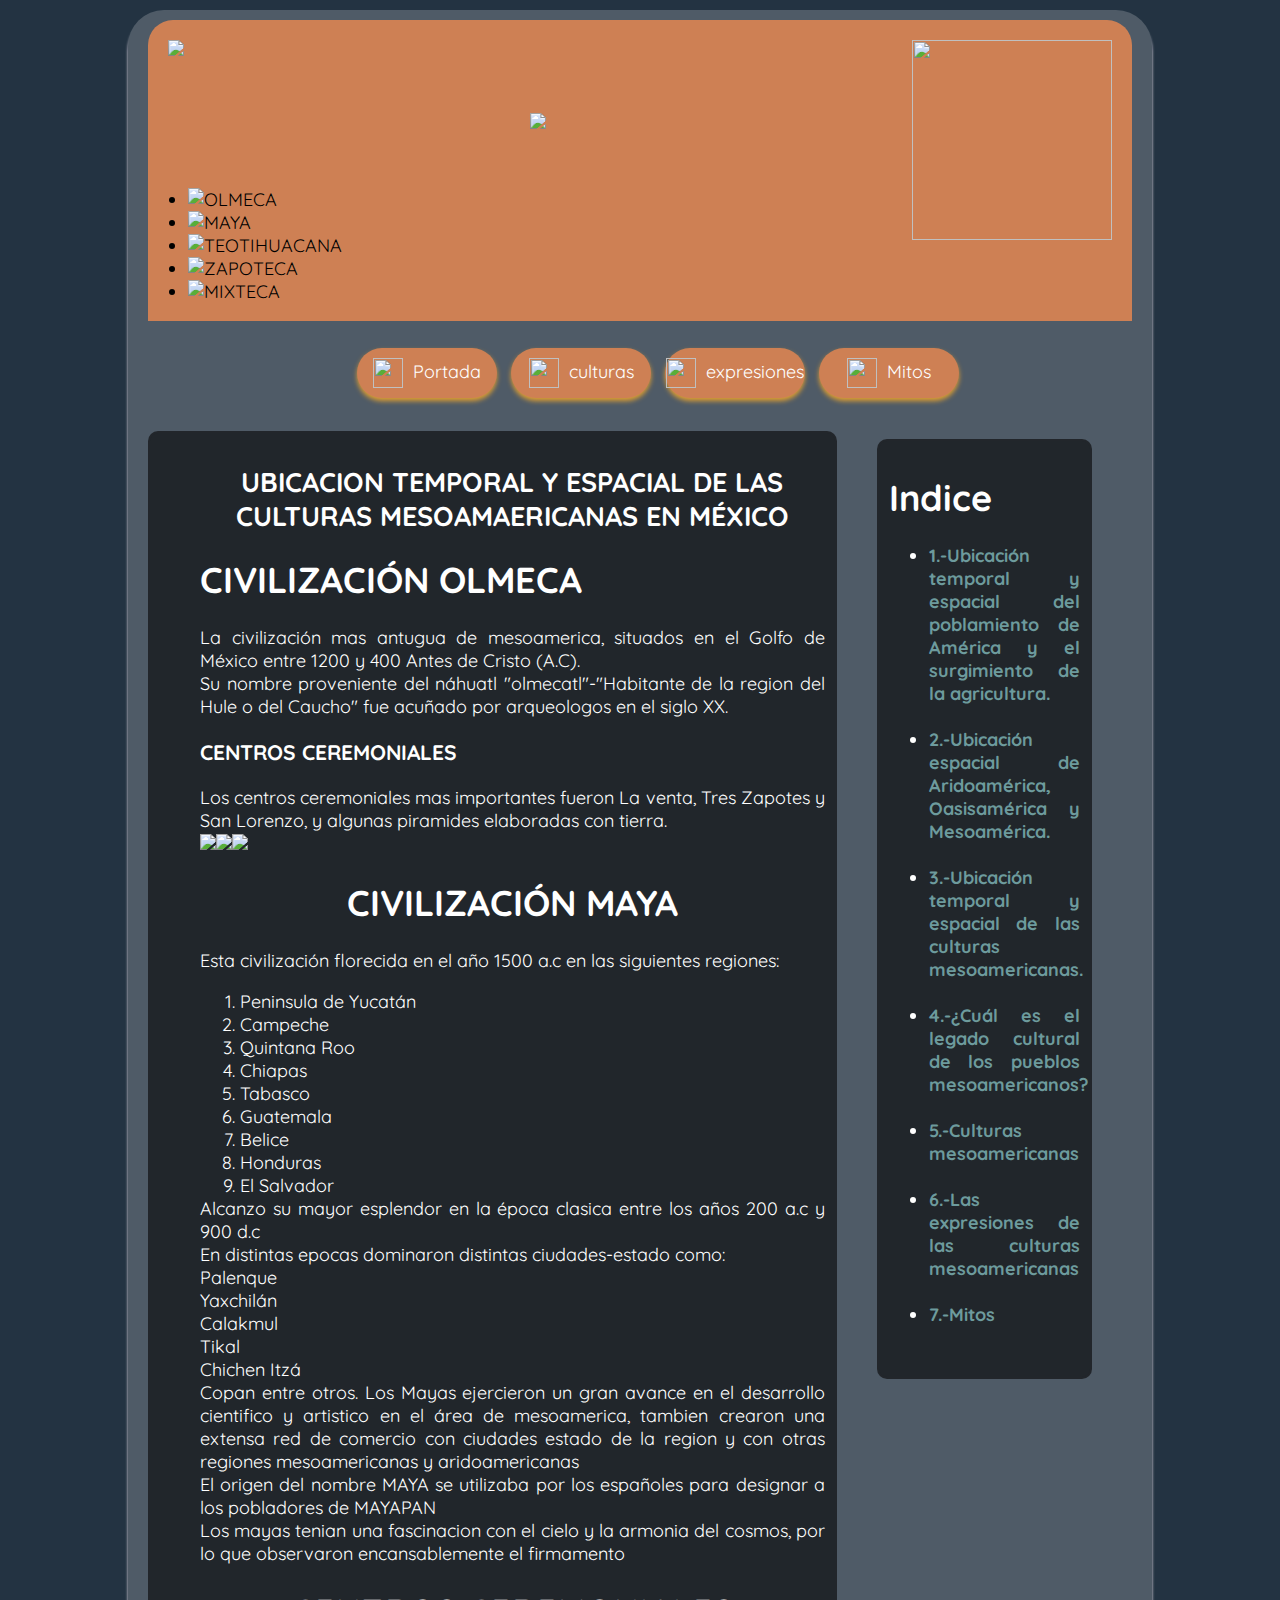
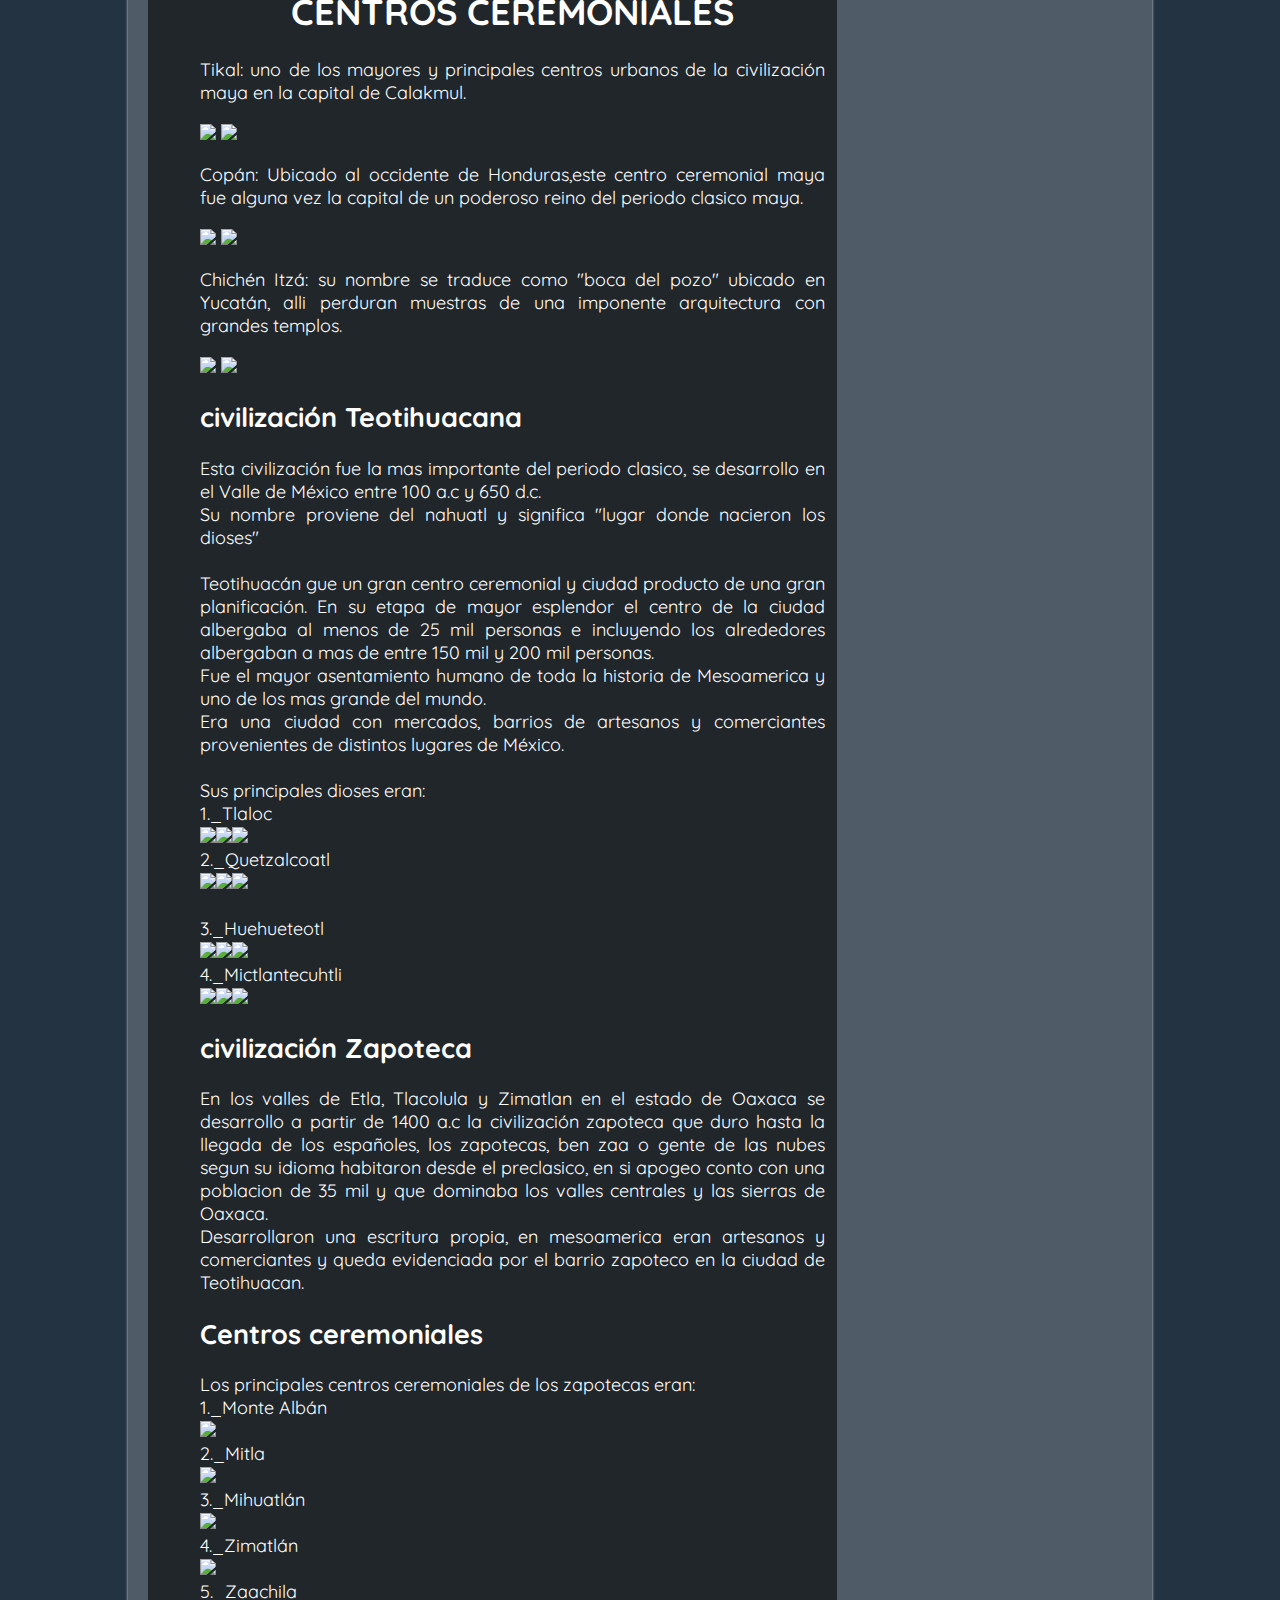
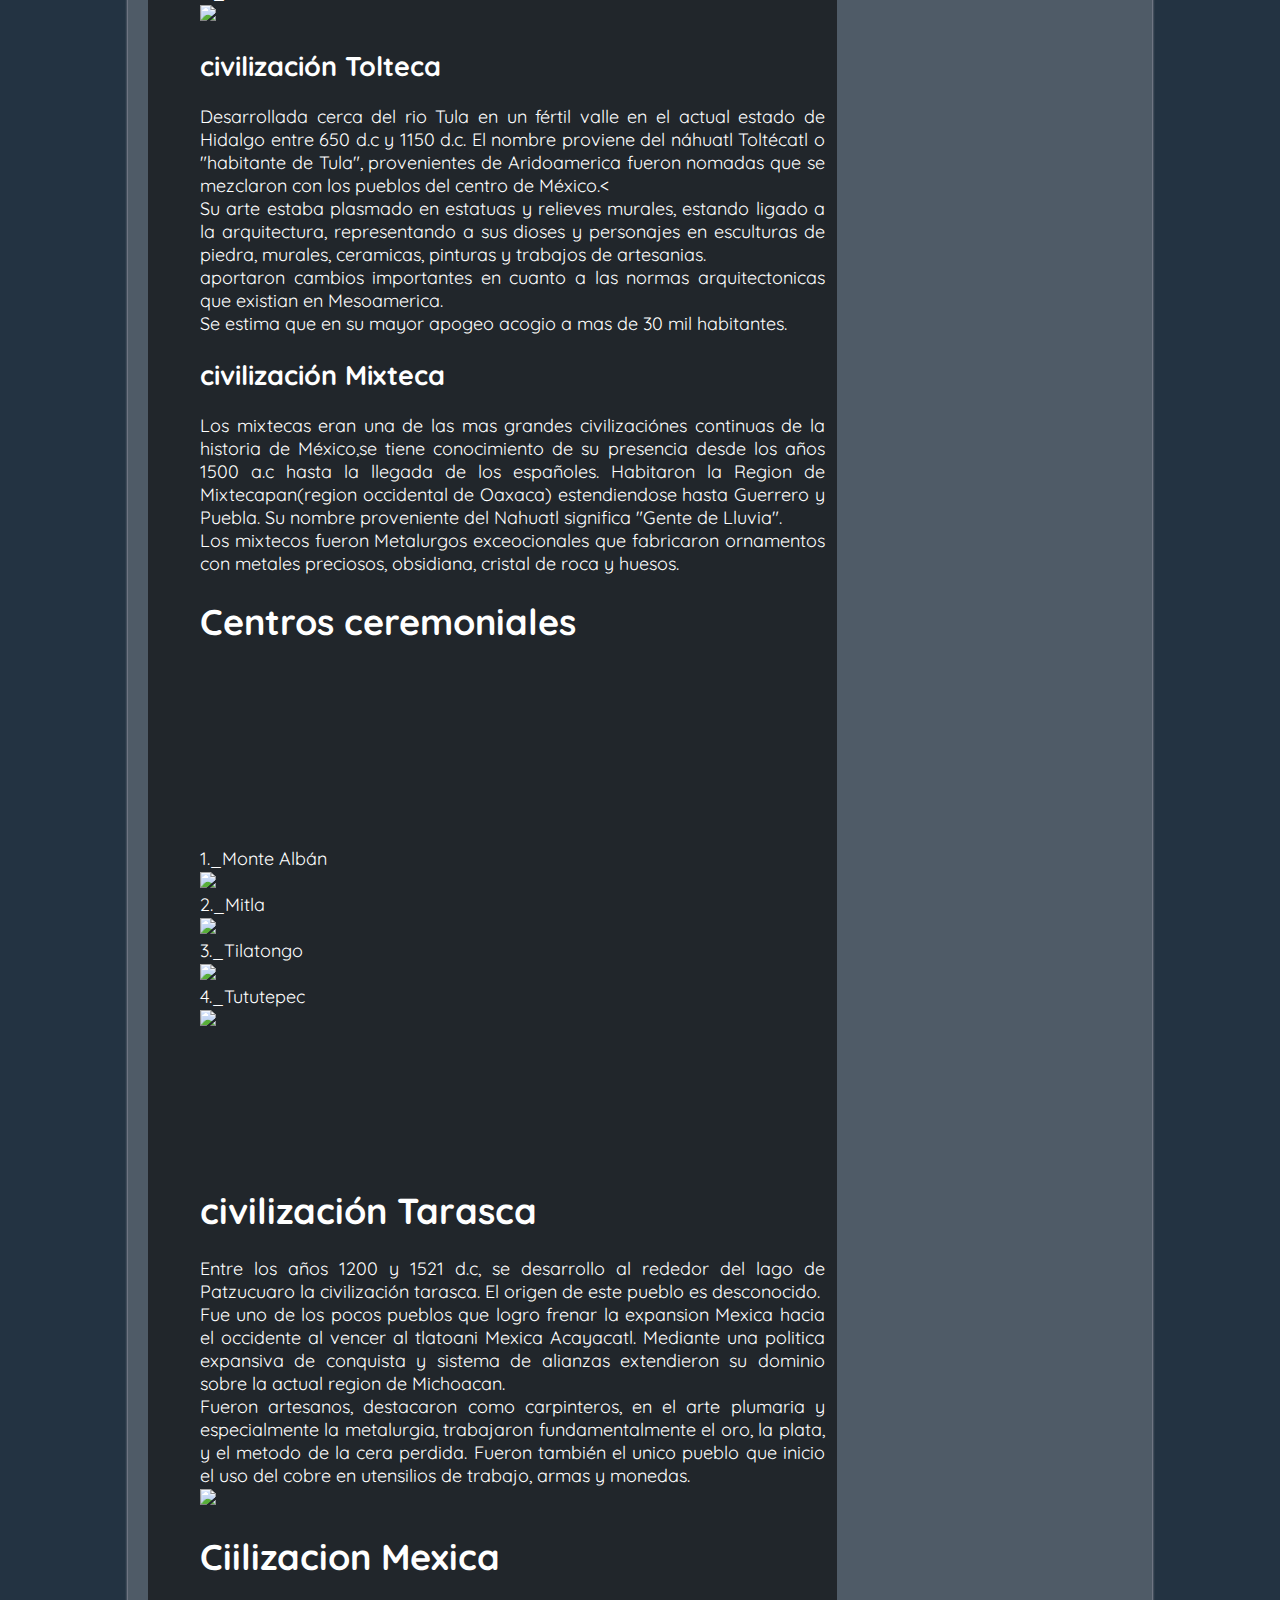
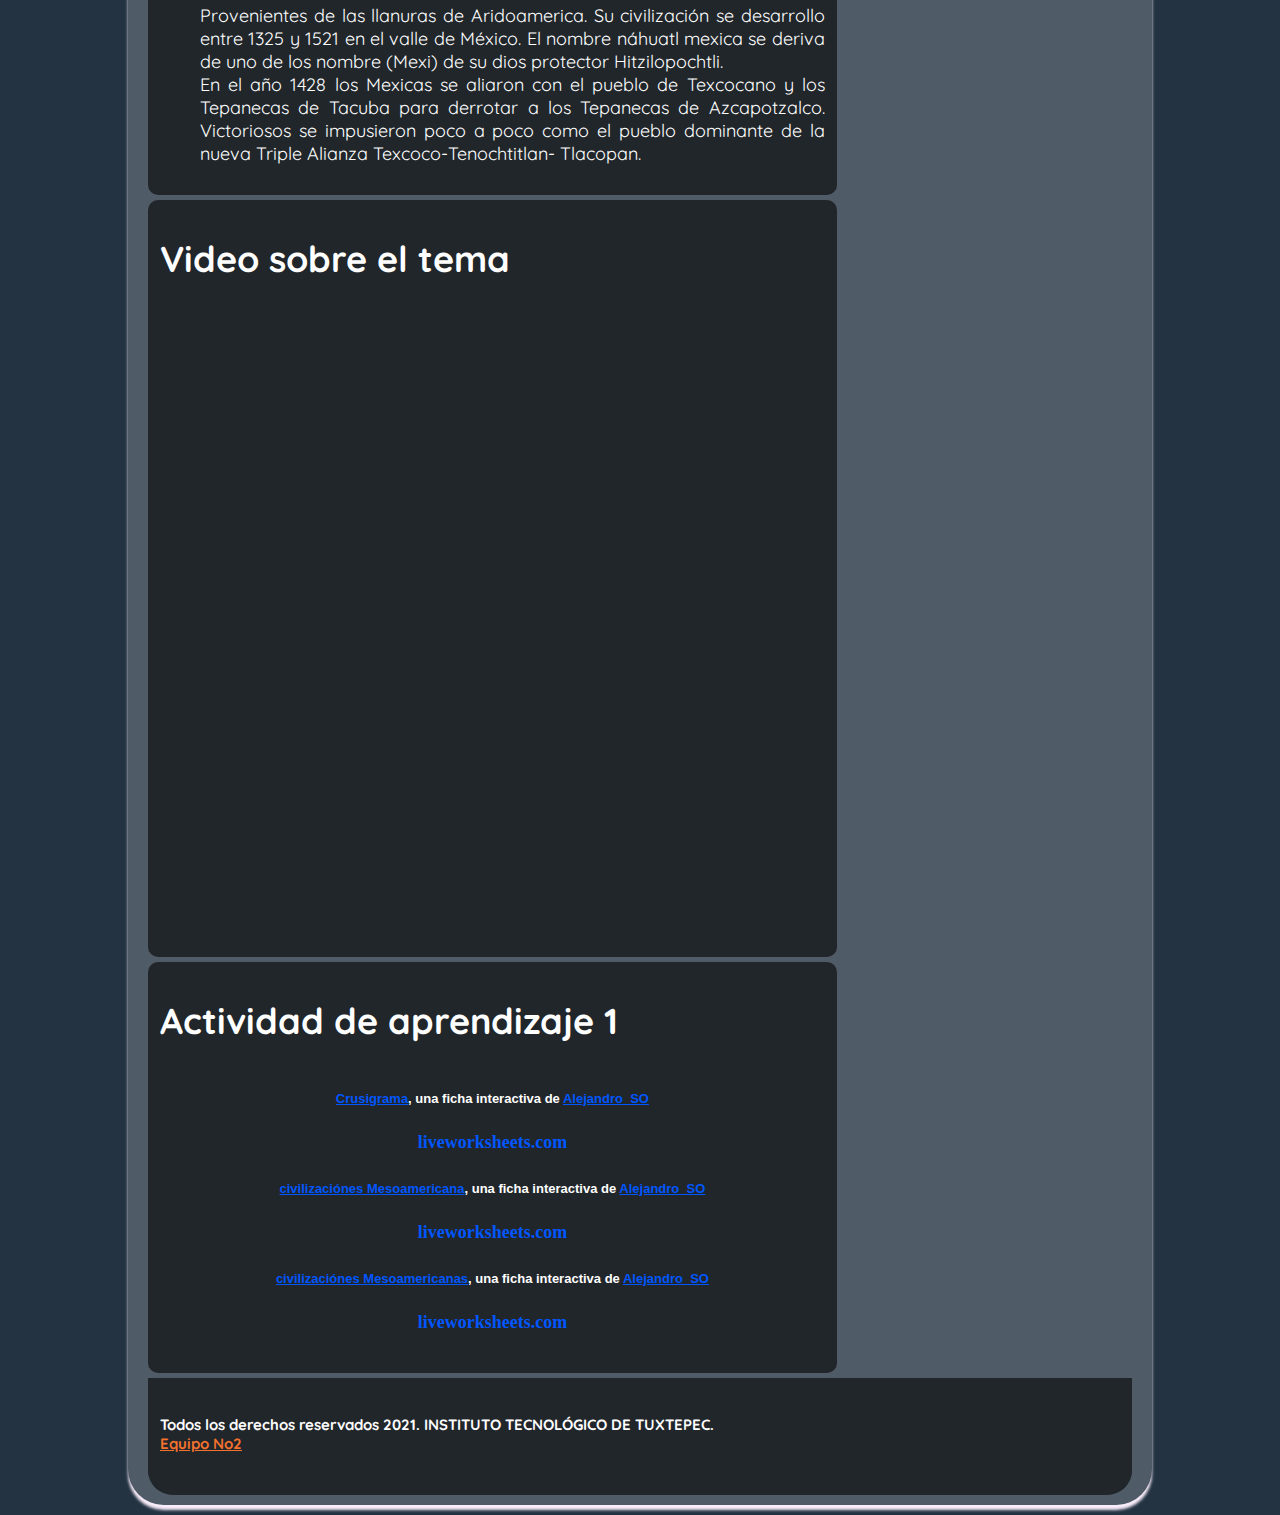
==== tema3.html @ 52015f12 "Update tema3.html" ====
<!DOCTYPE html>
<html lang="es" dir="ltr">
<head>
  <meta charset="utf-8">
  <title>Ubicacion temporal y espacial de las culturas mesoamericanas</title>
  <link rel="icon" href="iconos/audio.ico">
  <link rel="stylesheet" href="css/estilo.css">
  <link rel="stylesheet" href="css/slider.css">
  <link rel="stylesheet" href="css/galeria.css">
</head>
<body class="color">
  <div class="contenedor">
<header>
  <img class="logo-left" src="imagenes/calen.gif">
  <img class="logo-right" src="imagenes/copan.gif">
  <h1><img src="imagenes/logo.png"></h1>
  <div class="slider">
    <ul>
      <li><img src="imagenes/slider1.jpg" alt="OLMECA"></li>
      <li><img src="imagenes/slider2.jpg" alt="MAYA"></li>
      <li><img src="imagenes/slider3.jpg" alt="TEOTIHUACANA"></li>
      <li><img src="imagenes/slider4.jpg" alt="ZAPOTECA"></li>
      <li><img src="imagenes/slider5.jpg" alt="MIXTECA"></li>
    </ul>
  </div>
</header>
    <nav>
      <ul>
        <li><a class="boton" href="index.html"><img src="iconos/cabana.ico">Portada</a><li>
        <li><a class="boton" href="tema1.html"><img src="iconos/piramide.ico">culturas</a><li>
        <li><a class="boton" href="tema6.html"><img src="iconos/evolucion.ico">expresiones</a><li>
        <li><a class="boton" href="tema7.html"><img src="iconos/pergamino.ico">Mitos</a><li>
      </ul>
    </nav>
    <section>
      <article>
      <ul class="galeria">
        <h2 align="center"> UBICACION TEMPORAL Y ESPACIAL DE LAS CULTURAS MESOAMAERICANAS EN MÉXICO</h2>

        <h1>CIVILIZACIÓN OLMECA</h1>

          <p>La civilización mas antugua de mesoamerica, situados en el Golfo de México entre 1200 y 400 Antes de Cristo (A.C).<br>Su nombre proveniente del náhuatl "olmecatl"-"Habitante de la region del Hule o del Caucho" fue acuñado por arqueologos en el siglo XX. </p>

        <h3>CENTROS CEREMONIALES</h3>

        <p>Los centros ceremoniales mas importantes fueron La venta, Tres Zapotes y San Lorenzo, y algunas piramides elaboradas con tierra.<br>
        <img src="imagenes/laventa.jpg"><img src="imagenes/treszapotes.jpg"><img src="imagenes/sanlorenzo.jpg"></p>

        <h1 align="center">CIVILIZACIÓN MAYA</h1>

          <p>Esta civilización florecida en el año 1500 a.c en las siguientes regiones:
            <ol>
              <li>Peninsula de Yucatán</li>
              <li>Campeche</li>
              <li>Quintana Roo</li>
              <li>Chiapas</li>
              <li>Tabasco</li>
              <li>Guatemala</li>
              <li>Belice</li>
              <li>Honduras</li>
              <li>El Salvador</li>
            </ol>
          Alcanzo su mayor esplendor en la época clasica entre los años 200 a.c y 900 d.c <br>En distintas epocas dominaron distintas ciudades-estado como:<br> Palenque<br>Yaxchilán<br>Calakmul<br>Tikal<br>Chichen Itzá<br>Copan entre otros.
          Los Mayas ejercieron un gran avance en el desarrollo cientifico y artistico en el área de mesoamerica, tambien crearon una extensa red de comercio con ciudades estado de la region y con otras regiones mesoamericanas y aridoamericanas<br>El origen del nombre MAYA se utilizaba por los españoles para designar a los pobladores de MAYAPAN<br>Los mayas tenian una fascinacion con el cielo y la armonia del cosmos, por lo que observaron encansablemente el firmamento</p>

        <h1 align="center">CENTROS CEREMONIALES</h1>

        <p>Tikal: uno de los mayores y principales centros urbanos de la civilización maya en la capital de Calakmul.</p>
          <img src="imagenes/tikal.jpg">
          <img src="imagenes/mayan.gif">

        <p>Copán: Ubicado al occidente de Honduras,este centro ceremonial maya fue alguna vez la capital de un poderoso reino del periodo clasico maya.</p>
          <img src="imagenes/copan.jpg">
          <img src="imagenes/copan.gif">

        <p>Chichén Itzá: su nombre se traduce como "boca del pozo" ubicado en Yucatán, alli perduran muestras de una imponente arquitectura con grandes templos.</p>
        <img src="imagenes/chichen.jpg">
        <img src="imagenes/chichen.gif">

        <h2>civilización Teotihuacana</h2>

        <p>Esta civilización fue la mas importante del periodo clasico, se desarrollo en el Valle de México entre 100 a.c y 650 d.c. <br>Su nombre proviene del nahuatl y significa "lugar donde nacieron los dioses"<br><br>Teotihuacán gue un gran centro ceremonial y ciudad producto de una gran planificación. En su etapa de mayor esplendor el centro de la ciudad albergaba al menos de 25 mil personas e incluyendo los alrededores albergaban a mas de entre 150 mil y 200 mil personas.<br>Fue el
         mayor asentamiento humano de toda la historia de Mesoamerica y uno de los mas grande del mundo. <br>Era una ciudad con mercados, barrios de artesanos y comerciantes provenientes de distintos lugares de México.<br><br>Sus principales dioses eran:<br>1._Tlaloc<br><img src="imagenes/tlaloch.gif"><img src="imagenes/tlaloc.png"><img src="imagenes/tl.jpg"><br>2._Quetzalcoatl<br><img src="imagenes/quet.jpg"><img src="imagenes/qett.jpg"><img src="imagenes/qwe.jpg"><br><br>
         3._Huehueteotl<br><img src="imagenes/hue.jfif"><img src="imagenes/images.jfif"><img src="imagenes/a.jfif"><br>4._Mictlantecuhtli<br><img src="imagenes/mic.jfif"><img src="imagenes/1.jpg"><img src="imagenes/2.jpg"></p>

         <h2>civilización Zapoteca</h2>

         <p>En los valles de Etla, Tlacolula y Zimatlan en el estado de Oaxaca se desarrollo a partir de 1400 a.c la civilización zapoteca que duro hasta la llegada de los españoles, los zapotecas, ben zaa o gente de las nubes segun su idioma habitaron desde el preclasico, en si apogeo conto con una poblacion de 35 mil y que dominaba los valles centrales y las sierras de Oaxaca.<br>Desarrollaron una escritura propia, en mesoamerica eran artesanos y comerciantes y queda evidenciada por el barrio zapoteco en la ciudad de Teotihuacan.</p>

         <h2>Centros ceremoniales</h2>
         <p>Los principales centros ceremoniales de los zapotecas eran:<br> 1._Monte Albán<br><img src="imagenes/al.jpg"> <br>2._Mitla <br><img src="imagenes/mitla.jpg"> <br>3._Mihuatlán<br> <img src="imagenes/mihua.jpg"> <br>4._Zimatlán<br> <img src="imagenes/14.jpg"> <br>5._Zaachila <br> <img src="imagenes/zaachila.jpg"> </p>
         <h2>civilización Tolteca</h2>
         <p>Desarrollada cerca del rio Tula en un fértil valle en el actual estado de Hidalgo entre 650 d.c y 1150 d.c. El nombre proviene del náhuatl Toltécatl o "habitante de Tula", provenientes de Aridoamerica fueron nomadas que se mezclaron con los pueblos del centro de México.<<br>Su arte estaba plasmado en estatuas y relieves murales, estando ligado a la arquitectura, representando a sus dioses y personajes en esculturas de piedra, murales, ceramicas, pinturas y trabajos de artesanias.
         <br> aportaron cambios importantes en cuanto a las normas arquitectonicas que existian en Mesoamerica.<br>Se estima que en su mayor apogeo acogio a mas de 30 mil habitantes.</p>
         <h2>civilización Mixteca</h2>
         <p>Los mixtecas eran una de las mas grandes civilizaciónes continuas de la historia de México,se tiene conocimiento de su presencia desde los años 1500 a.c hasta la llegada de los españoles. Habitaron la Region de Mixtecapan(region occidental de Oaxaca) estendiendose hasta Guerrero y Puebla. Su nombre proveniente del Nahuatl significa "Gente de Lluvia".<br>Los mixtecos fueron Metalurgos exceocionales que fabricaron ornamentos con metales preciosos, obsidiana, cristal de roca y huesos.
         </p>

         <h1>Centros ceremoniales</h1><br><br><br>
         <p><br><br><br><br>1._Monte Albán <br><img src="imagenes/Ma.jpg"><br>2._Mitla <br> <img src="imagenes/Mitlaa.jpg"><br>3._Tilatongo <br><img src="imagenes/tilatongo.jpg"><br>4._Tututepec <br><img src="imagenes/tutu.jpg"></p><br><br><br><br><br>

         <h1>civilización Tarasca</h1>

         <p>Entre los años 1200 y 1521 d.c, se desarrollo al rededor del lago de Patzucuaro la civilización tarasca. El origen de este pueblo es desconocido. <br>Fue uno de los pocos pueblos que logro frenar la expansion Mexica hacia el occidente al vencer al tlatoani Mexica Acayacatl. Mediante una politica expansiva de conquista y sistema de alianzas extendieron su dominio sobre la actual region de Michoacan.<br> Fueron artesanos, destacaron como carpinteros, en el arte plumaria y especialmente la metalurgia, trabajaron fundamentalmente el oro, la plata, y el metodo de la cera perdida. Fueron también el unico pueblo que inicio el uso del cobre en utensilios de trabajo, armas y monedas. <br><img src="imagenes/tzin.jpg"></p>

         <h1>Ciilizacion Mexica</h1>

         <p>Provenientes de las llanuras de Aridoamerica. Su civilización se desarrollo entre 1325 y 1521 en el valle de México. El nombre náhuatl mexica se deriva de uno de los nombre (Mexi) de su dios protector Hitzilopochtli.<br>En el año 1428 los Mexicas se aliaron con el pueblo de Texcocano y los Tepanecas de Tacuba para derrotar a los Tepanecas de Azcapotzalco. Victoriosos se impusieron poco a poco como el pueblo dominante de la nueva Triple Alianza Texcoco-Tenochtitlan- Tlacopan.</p>

        </ul>
</article>
<article>
  <h1>Video sobre el tema</h1>
<iframe width="560" height="315" src="https://www.youtube.com/embed/ZQaG1meWMTA" title="YouTube video player" frameborder="0" allow="accelerometer; autoplay; clipboard-write; encrypted-media; gyroscope; picture-in-picture" allowfullscreen></iframe>
<iframe width="560" height="315" src="https://www.youtube.com/embed/JIPdz2nd6Po" title="YouTube video player" frameborder="0" allow="accelerometer; autoplay; clipboard-write; encrypted-media; gyroscope; picture-in-picture" allowfullscreen></iframe>
</article>

<article>
  <h1>Actividad de aprendizaje 1<h1>
  <div align="center" id="liveworksheet2500621" style="width:100%">
    <span id="lwslink2500621"><font face="Arial" size="2"><a href="https://es.liveworksheets.com/worksheets/es/Historia_de_México/Mesopotamia/Crusigrama_bh2500621sk">Crusigrama</a>, una ficha interactiva de <a href="https://es.liveworksheets.com/user/Alejandro_SO">Alejandro_SO</a></font>
    <br><a href="https://es.liveworksheets.com" style="text-decoration: none"><font face="Century Gothic" size="4">live<b>worksheets.com</b></font></a></span>
    <script src="https://files.liveworksheets.com/embed/embed.js"></script>
    <script language="javascript">
    loadliveworksheet(2500621,'qrcvfgzs',1291,'es',2841046);
    </script>
  </div>
  <div align="center" id="liveworksheet2507775" style="width:100%">
<span id="lwslink2507775"><font face="Arial" size="2"><a href="https://es.liveworksheets.com/worksheets/es/Historia_de_México/Culturas_mesoamericanas/civilizaciónes_Mesoamericana_em2507775ha">civilizaciónes Mesoamericana</a>, una ficha interactiva de <a href="https://es.liveworksheets.com/user/Alejandro_SO">Alejandro_SO</a></font>
<br><a href="https://es.liveworksheets.com" style="text-decoration: none"><font face="Century Gothic" size="4">live<b>worksheets.com</b></font></a></span>
</div>
<script src="https://files.liveworksheets.com/embed/embed.js"></script>
<script language="javascript">
loadliveworksheet(2507775,'xcmvxkdm',1291,'es',2841046);
</script>
<div align="center" id="liveworksheet2507851" style="width:100%">
<span id="lwslink2507851"><font face="Arial" size="2"><a href="https://es.liveworksheets.com/worksheets/es/Historia_de_México/Mesoamrica/civilizaciónes_Mesoamericanas_ml2507851dq">civilizaciónes Mesoamericanas</a>, una ficha interactiva de <a href="https://es.liveworksheets.com/user/Alejandro_SO">Alejandro_SO</a></font>
<br><a href="https://es.liveworksheets.com" style="text-decoration: none"><font face="Century Gothic" size="4">live<b>worksheets.com</b></font></a></span>
</div>
<script src="https://files.liveworksheets.com/embed/embed.js"></script>
<script language="javascript">
loadliveworksheet(2507851,'ogqqrigp',1291,'es',2841046);
</script>

</article>



</section>
<aside>
  <blockquote>
    <h1>Indice</h1>
    <ul>
      <li><a class="enlace-aside" href="tema1.html">1.-Ubicación temporal y espacial del poblamiento de América y el surgimiento de la agricultura. <br><br></li></a>
      <li><a class="enlace-aside" href="tema2.html">2.-Ubicación espacial de Aridoamérica, Oasisamérica y Mesoamérica.<br><br></li></a>
      <li><a class="enlace-aside" href="tema3.html">3.-Ubicación temporal y espacial de las culturas mesoamericanas.<br><br></li></a>
      <li><a class="enlace-aside" href="tema4.html">4.-¿Cuál es el legado cultural de los pueblos mesoamericanos?<br><br></li></a>
      <li><a class="enlace-aside" href="tema5.html">5.-Culturas mesoamericanas<br><br></li></a>
      <li><a class="enlace-aside" href="tema6.html">6.-Las expresiones de las culturas mesoamericanas<br><br></li></a>
      <li><a class="enlace-aside" href="tema7.html">7.-Mitos<br><br></li></a>
  </blockquote>
</aside>
<footer>
  <article>
        <h5>Todos los derechos reservados 2021. INSTITUTO TECNOLÓGICO DE TUXTEPEC.<br><a href="contacto.html" style="color:rgb(244, 114, 45)">Equipo No2</a></h5>
        <div id="sfc9k1msy1jwpqd7mqf46skze5dekxpfnt2"></div>
          <script type="text/javascript" src="https://counter7.stat.ovh/private/counter.js?c=9k1msy1jwpqd7mqf46skze5dekxpfnt2&down=async" async></script>
            <noscript><a href="https://www.contadorvisitasgratis.com"><img src="https://counter7.stat.ovh/private/contadorvisitasgratis.php?c=9k1msy1jwpqd7mqf46skze5dekxpfnt2" border="0"></a></noscript>
      </article>
</footer>
</div>
</body>
</html>
---- css/estilo.css ----
@import url('https://fonts.googleapis.com/css2?family=Quicksand:wght@500&display=swap');
body{
  /*background-image: url(../fondos/prism.png);*/
  margin: 10px auto;
  font-family: 'Quicksand';
  font-size: 18px;
  width: 80%;
  }
  body.color{
    background-color: rgba(35, 51, 66);
  }
header{
    width:100%; /* Establecemos que el header abarque el 100% del documento */
    overflow:hidden; /* Eliminamos errores de float */
    background-color:rgba(206, 128, 84);
    margin-bottom:0px;
    padding: 0px;
    border-radius: 25px 25px 0px 0px; /superior, derecho, inferior, izquierdo/
    border-style: none;
  }
  header>h1
	{
		font-family:'Quicksand';
		letter-spacing: 10px;
		/text-transform: uppercase/;
		font-weight:bold;
    text-align: center;
    text-shadow: rgba(205, 117, 53, 0.33) 6px 6px 8px; /* los tres números indican distancia horizontal, vertical y difuminado*/
    font-size: 65px;
	}
  header>h2
  {
    font-family: 'Quicksand';
	  letter-spacing: 1px;
	  font-weight:bold;
	  text-align: center;
  }
  .logo-left
  {
  	float:left;
  	padding: 20px 0px 0px 20px; /Superior, derecho, inferior, izquierdo/
    width: 200px;
  	height: 200px;
  }
  .logo-right
  {
  	float: right;
  	padding: 20px 20px 0px 20px;
  	width: 200px;
  	height: 200px;
  }
  nav
{
    display: block;
    width: 100%;
    text-align: center;
}
nav ul
{
	list-style: none;
}
nav li
{
    display: inline-block;
    margin-right: 2px;
    margin-top: 0.2em;
  }
  .boton
{
	background-color: rgb(206, 128, 84);
	color:rgb(255, 255, 255);
	display: inline-block;
	font-size: 1em;
	margin: 5px;
	padding: 10px 0px;
	text-align: center;
	width: 140px;
	text-decoration: none;
	box-shadow: 0px 3px 5px rgb(223, 159, 50);
  border-radius: 30px;
}
.boton:hover
{
  background-color: rgb(206, 128, 84);
  box-shadow: 0px 03px 5px rgb(238, 183, 88);
  padding-top: 7px;
  color: #205b98;
}
.boton img{
  width: 30px;
  height: 30px;
  padding-right: 10px;
  vertical-align: middle;
}
.boton:hover img
{
  filter: invert(20%) sepia(100%);
}
section
{
  float: left;
  width: 70%;
  text-align: justify;
  margin-top: 10px;
}
article
{
  margin-bottom: 5px;
  padding: 10px;
  border-radius: 10px 10px 10px 10px;
  border-style: solid;
  border-width: 2px;
  border-color: rgba(34, 39, 43, 0.78);
  background-color: rgb(33, 38, 43);
  color: #ffffff;
}
aside
{
  float: right;
  width: 30%;
  text-align: justify;
  margin-top: 0px;
}
blockquote
{
  margin-bottom: 5px;
  padding: 10px;
  border-radius: 10px 10px 10px 10px;
  border-style: solid;
  border-width: 2px;
  border-color: rgba(34, 39, 43, 0.78);
  background-color: rgb(33, 38, 43);
  color: #ffffff;
}
footer
{
  width: 100%;
  overflow: hidden;
  background-color: rgb(33, 38, 43);
  margin-bottom: 0px;
  padding: 0px;
  border-radius: 0px 0px 25px 25px;
  border-style: none;
  color: #ffffff;
}
.contenedor
{
  padding: 10px 20px 10px 20px;
  background: rgba(255, 255, 255, 0.20);
  border-radius: 2em;
  box-shadow: 0px 5px 3px rgb(249, 237, 250);
}
.enlace-footer
{
  font-size: 10px;
  color:rgb(7, 21, 47);
  padding-right: 5px;
  text-decoration: none;
  font-family: 'Quicksand', 'Quicksand';
}
.enlace-footer:hover
{
  color: rgb(13, 56, 106);
  text-shadow: 0px 0px 5px rgb(13, 74, 139);
  text-decoration: underline;
}
.izq
{
  float: left;
}
.der
{
  float: right;
  padding-right: 20px;
}
.botonredes
{
  display: inline-flex;
  width: 15px;
  height: 15px;
  padding: 10px;
  background-color: rgba(3, 42, 78, 0.37);
  border-radius: 100%;
}
.botonredes img
{
  width: 15px;
  height: 15px;
}
.boton redes:hover
{
  background-color: rgb(89, 115, 145);
  border-radius: 100%;
  box-shadow: 0px 0px 5px rgb(30, 127, 189);
}
.disc{
  border-radius: 25px;
  width: 150px;
  height: 150;
  padding: 10px;
  border: 2px solid rgb(8, 48, 62);
  box-shadow: 0px 5px 8px rgb(3, 45, 69);
  margin: 20px;
}
.disc:hover{
  -webkit-transform:scale(1.3);
  -moz-transform: scale(1.3);
  transform: scale(1.3);
}
table
{
  width: 80%;
  margin: auto;
  font-family: 'Quicksand';
  color: rgb(255, 255, 255);
}
th.titulos
{
  width: 250px;
}
th
{
  font-family: 'Quicksand';
  text-align: center;
}
td.center
{
  font-family: 'Quicksand'Quicksand;
  text-align: center;
  vertical-align: middle;
}
td
{
  padding: 5px;
  font-family: 'Quicksand'Quicksand;
}
tr:nth-child(odd)
{
  background-color: rgb(5, 5, 5);
}
tr:nth-child(even)
{
  background-color: rgb(196, 50, 114);
}
.cancion
{
  width: 90%;
  overflow: auto;
  margin: auto;
}
.mitad
{
  width: 50%;
  margin: auto;
  padding-left: 20px;
  vertical-align: top;
}
.titulos
{
  letter-spacing: 5px; /Espacio entre letras/
  font-family: 'Quicksand';
  font-weight: bold; /Fuente en negritas/
  text-transform: uppercase; /Transformación del texto/
  text-align: center; /Alineación del texto/
  text-shadow: rgb(136, 170, 179) 6px 6px 8px;
  font-size: 29px;
}
h2
{
  font-family: "Quicksand",Quicksand;
  font-weight: bold; /Fuente en negritas/
  text-align: center; /Alenación del texto/
  font-size: 19px;
}
.enlace-aside
{
  font-size:1em;
  color: rgb(109, 155, 157);
  padding-right: 5px;
  text-decoration: none;
  font-family: 'Quicksand',Quicksand;
  font-weight: bold; /Fuente en negritas/
}
.enlace-aside:hover
{
  color:rgb(156, 222, 255);
  text-shadow: 0px 0px 5px rgb(94, 216, 254);
  font-weight: bold;
}
.disquitos
{
  border-radius: 25px;
  width: 50px;
  height: 50px;
  padding: 5px;
  border: 2px solid rgb(32, 106, 104);
  box-shadow: 0px 5px 8px rgb(11, 103, 120);
}
.disquitos:hover
{
  filter: saturate(180%);
  border-radius: 100%;
}
.enlace-tabla-lateral
{
  font-size: 1em;
  color: rgb(251, 251, 251);
  padding-right: 5px;
  text-decoration: none;
  font-weight: bold;
  cursor: url ("iconos/manita.svg");
}
img.radius
{
  width: 35%;
  height: 35%;
  float: right;
  border-radius: 100%;
  border-style: solid;
  margin: 0 px auto;
  border: 2px solid rgb(6, 68, 77);
  padding: 10px;
  margin: 10px;
}
.noti{
  width: 50%;
  height: 50%;
  border-radius: 25px;
  float: right;
}
.portada{
  width: 25%;
  height: 25%;
  border-radius: 5%;
  float: center;
  padding-left: 20px;
}
footer>p
{
  text-align: center;
  color: rgb(255, 255, 255);
  font-size: 10px;
}
body>p{
  font-size: 10px;
}
a{
  color: #0057ff;
}
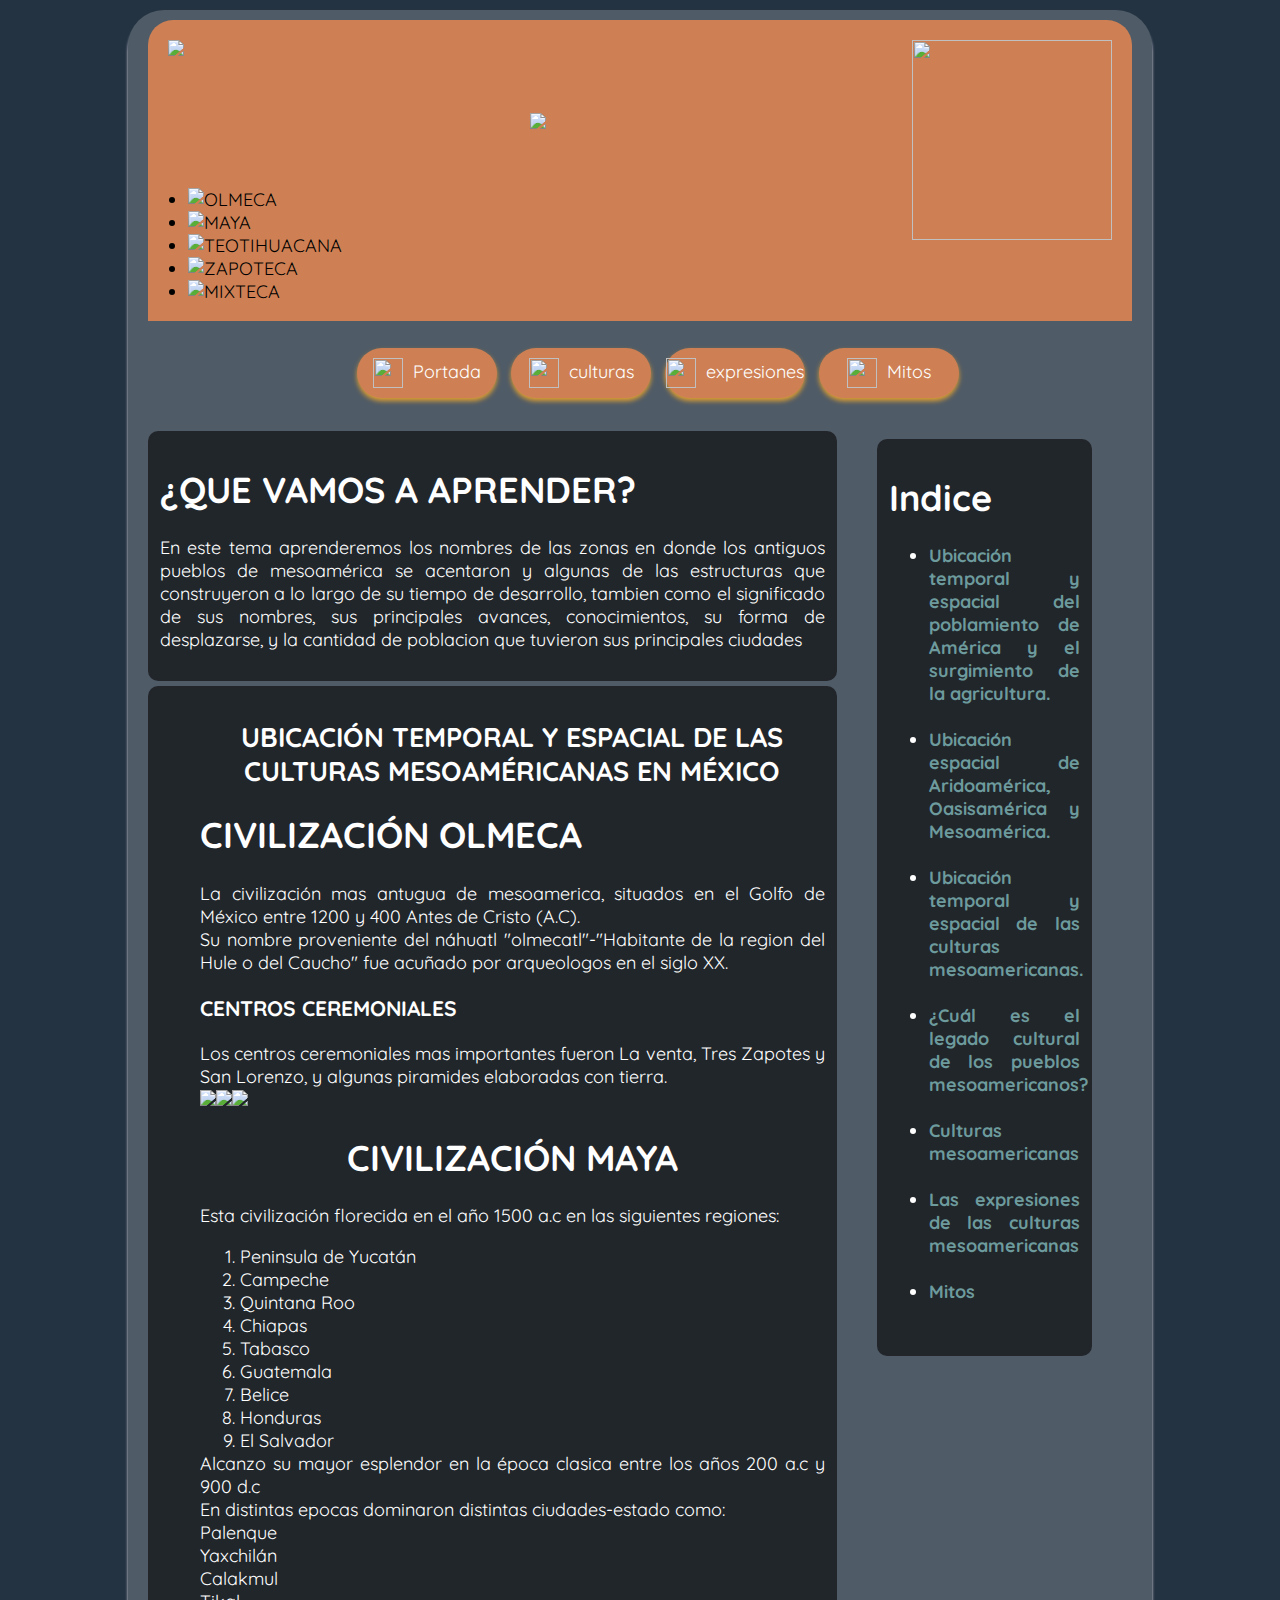
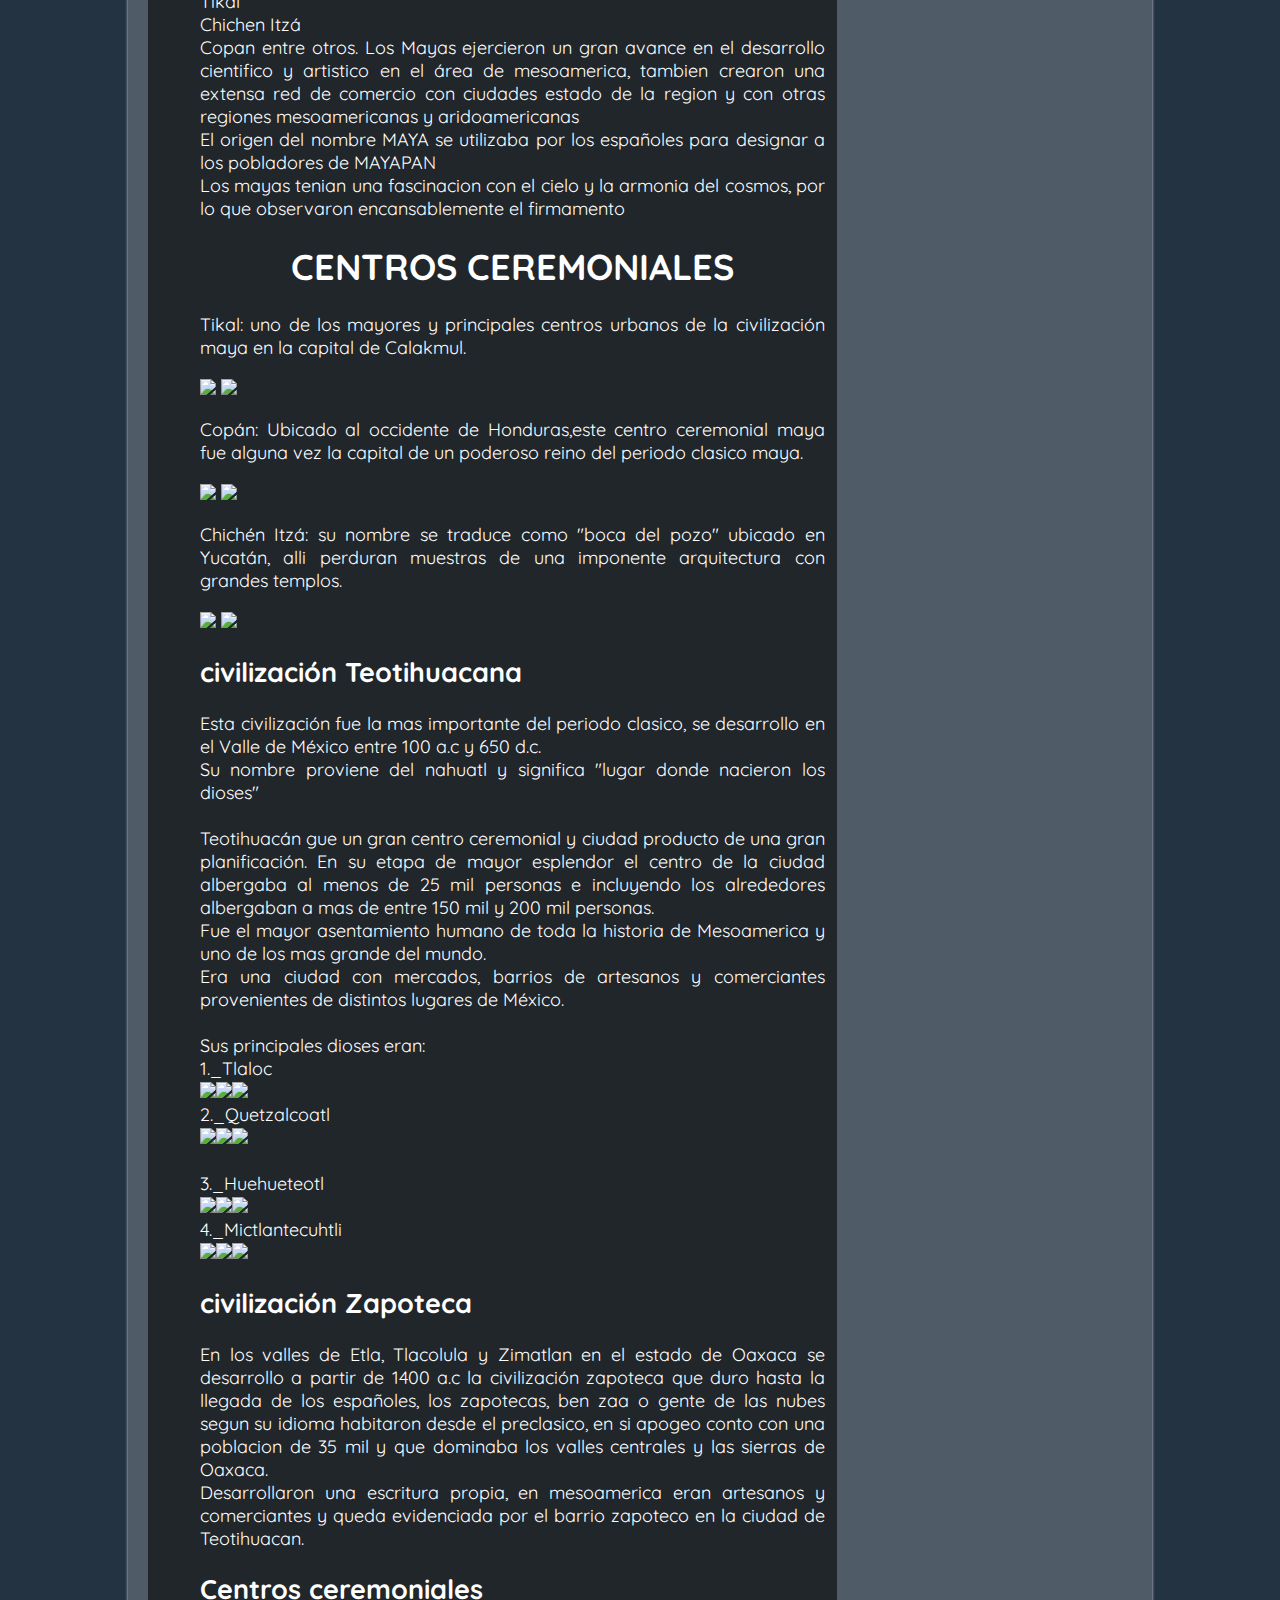
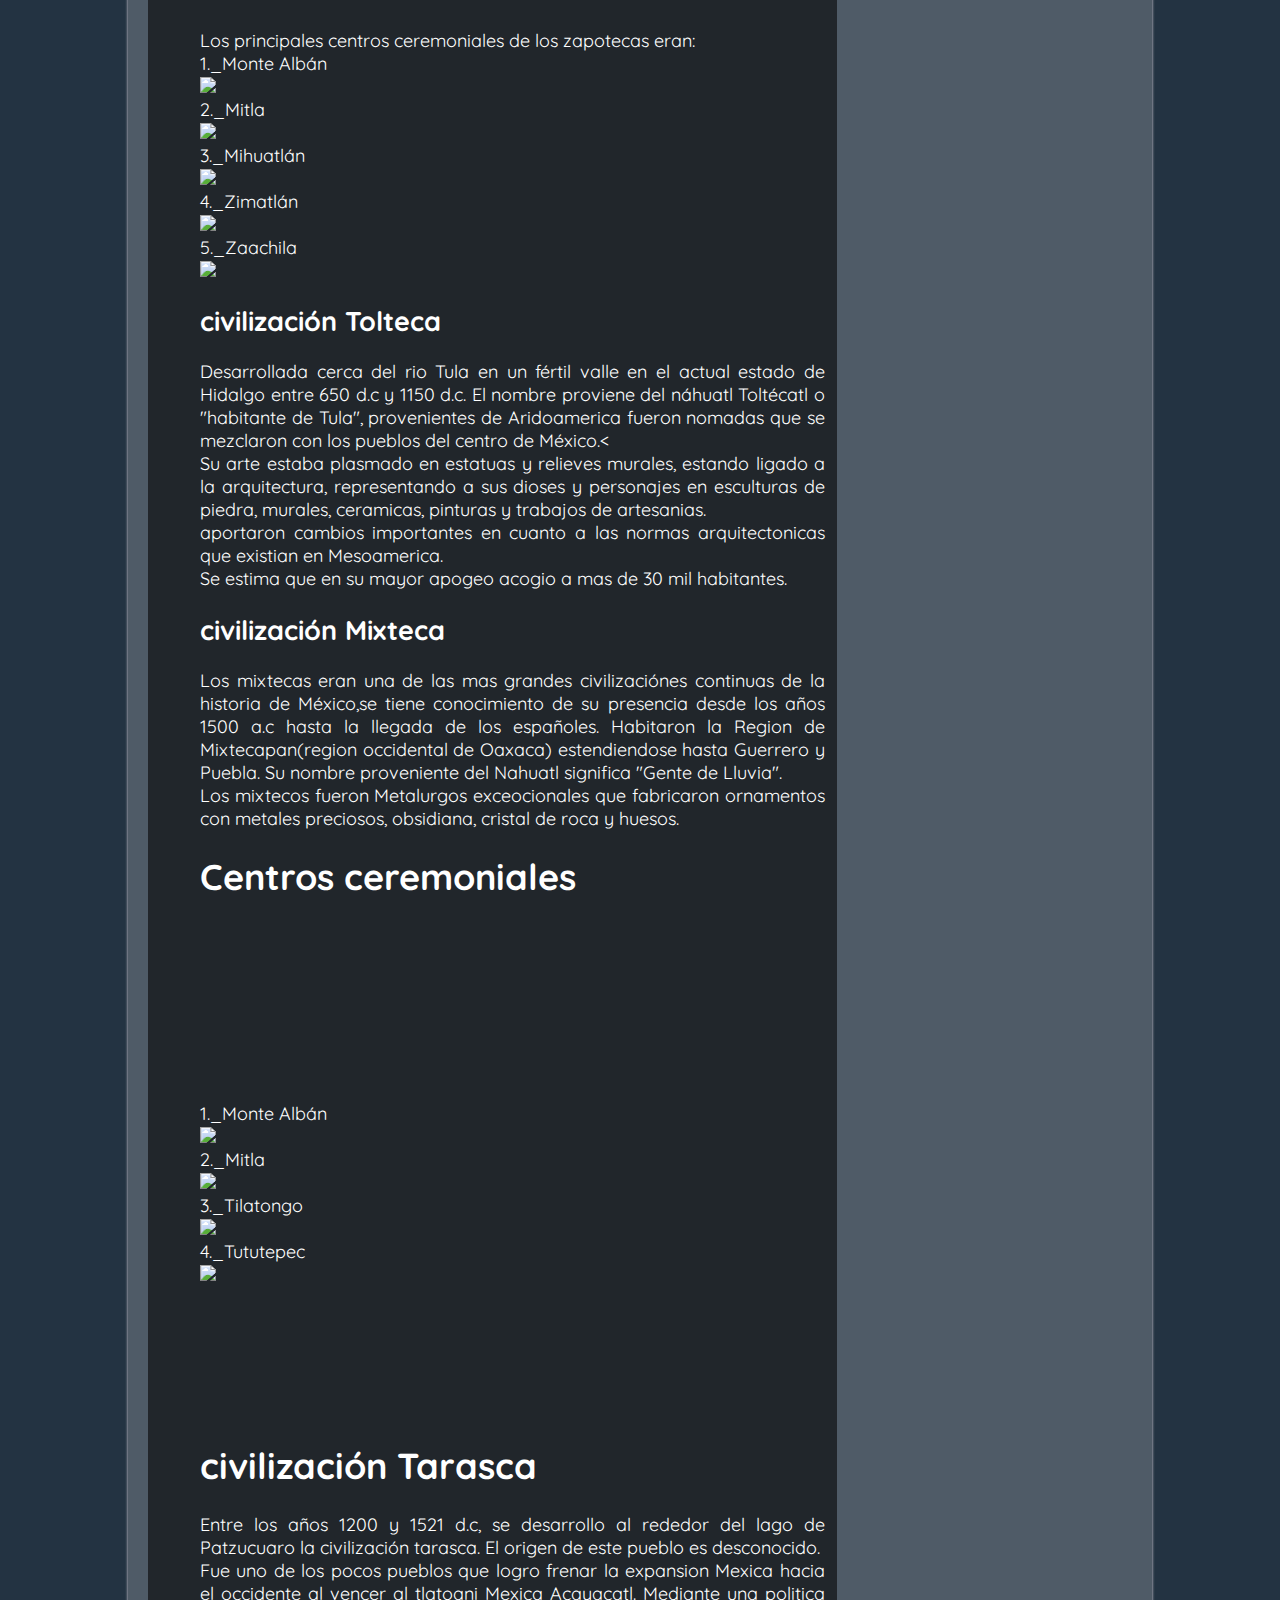
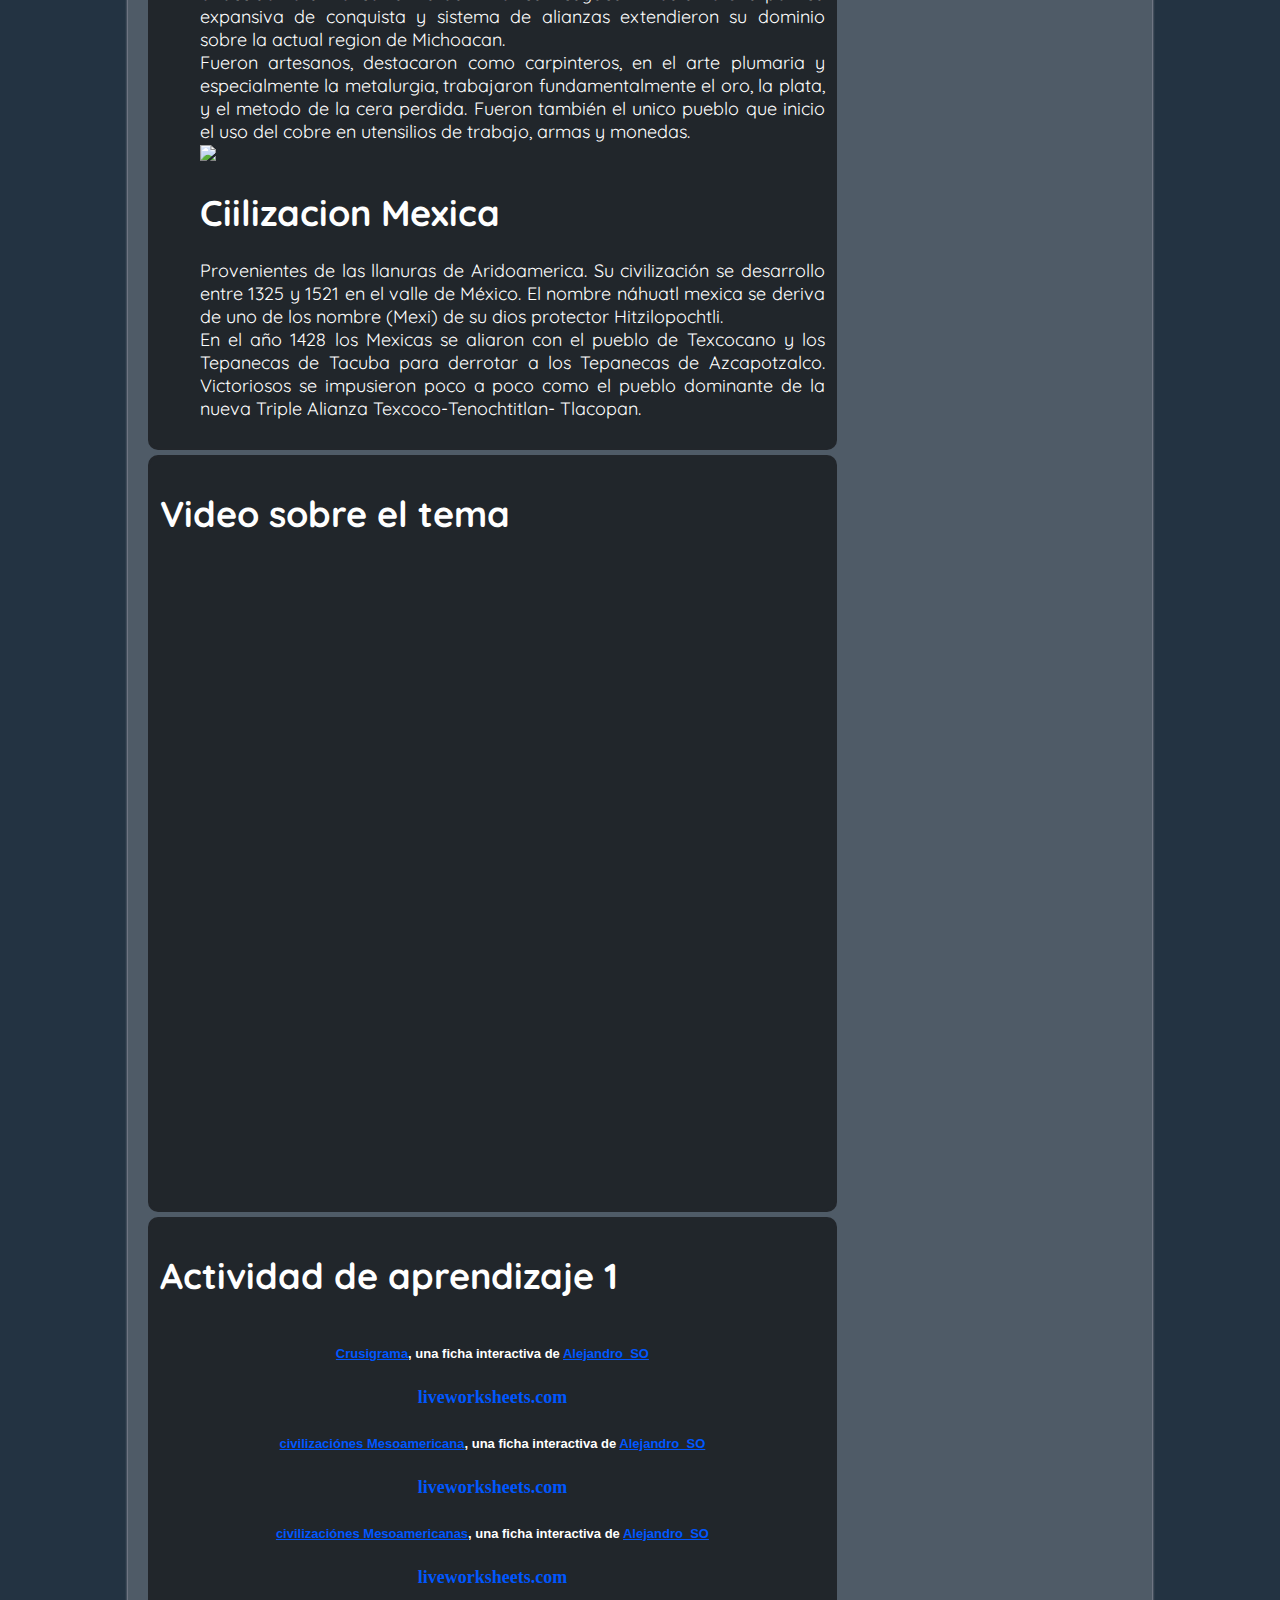
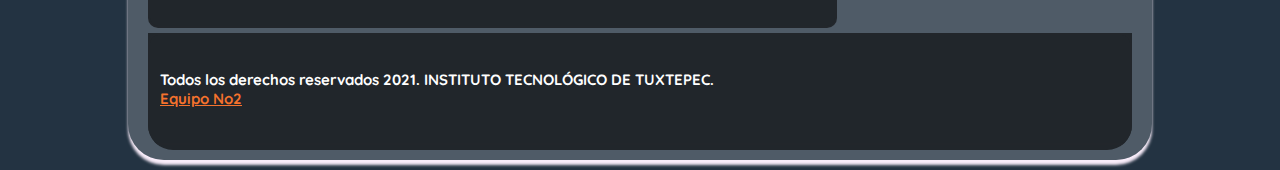
==== commit 5a2703ae: "Update tema3.html" ====
--- a/tema3.html
+++ b/tema3.html
@@ -33,9 +33,13 @@
       </ul>
     </nav>
     <section>
+    <article>
+      <h1>¿QUE VAMOS A APRENDER?</h1>
+      <p>En este tema aprenderemos los nombres de las zonas en donde los antiguos pueblos de mesoamérica se acentaron y algunas de las estructuras que construyeron a lo largo de su tiempo de desarrollo, tambien como el significado de sus nombres, sus principales avances, conocimientos, su forma de desplazarse, y la cantidad de poblacion que tuvieron sus principales ciudades</p>
+    </article>
       <article>
       <ul class="galeria">
-        <h2 align="center"> UBICACION TEMPORAL Y ESPACIAL DE LAS CULTURAS MESOAMAERICANAS EN MÉXICO</h2>
+        <h2 align="center"> UBICACIÓN TEMPORAL Y ESPACIAL DE LAS CULTURAS MESOAMÉRICANAS EN MÉXICO</h2>
 
         <h1>CIVILIZACIÓN OLMECA</h1>
 
@@ -151,13 +155,14 @@
   <blockquote>
     <h1>Indice</h1>
     <ul>
-      <li><a class="enlace-aside" href="tema1.html">1.-Ubicación temporal y espacial del poblamiento de América y el surgimiento de la agricultura. <br><br></li></a>
-      <li><a class="enlace-aside" href="tema2.html">2.-Ubicación espacial de Aridoamérica, Oasisamérica y Mesoamérica.<br><br></li></a>
-      <li><a class="enlace-aside" href="tema3.html">3.-Ubicación temporal y espacial de las culturas mesoamericanas.<br><br></li></a>
-      <li><a class="enlace-aside" href="tema4.html">4.-¿Cuál es el legado cultural de los pueblos mesoamericanos?<br><br></li></a>
-      <li><a class="enlace-aside" href="tema5.html">5.-Culturas mesoamericanas<br><br></li></a>
-      <li><a class="enlace-aside" href="tema6.html">6.-Las expresiones de las culturas mesoamericanas<br><br></li></a>
-      <li><a class="enlace-aside" href="tema7.html">7.-Mitos<br><br></li></a>
+      <li><a class="enlace-aside" href="tema1.html">Ubicación temporal y espacial del poblamiento de América y el surgimiento de la agricultura. <br><br></li></a>
+      <li><a class="enlace-aside" href="tema2.html">Ubicación espacial de Aridoamérica, Oasisamérica y Mesoamérica.<br><br></li></a>
+      <li><a class="enlace-aside" href="tema3.html">Ubicación temporal y espacial de las culturas mesoamericanas.<br><br></li></a>
+      <li><a class="enlace-aside" href="tema4.html">¿Cuál es el legado cultural de los pueblos mesoamericanos?<br><br></li></a>
+      <li><a class="enlace-aside" href="tema5.html">Culturas mesoamericanas<br><br></li></a>
+      <li><a class="enlace-aside" href="tema6.html">Las expresiones de las culturas mesoamericanas<br><br></li></a>
+      <li><a class="enlace-aside" href="tema7.html">Mitos<br><br></li></a>
+    </ul>
   </blockquote>
 </aside>
 <footer>
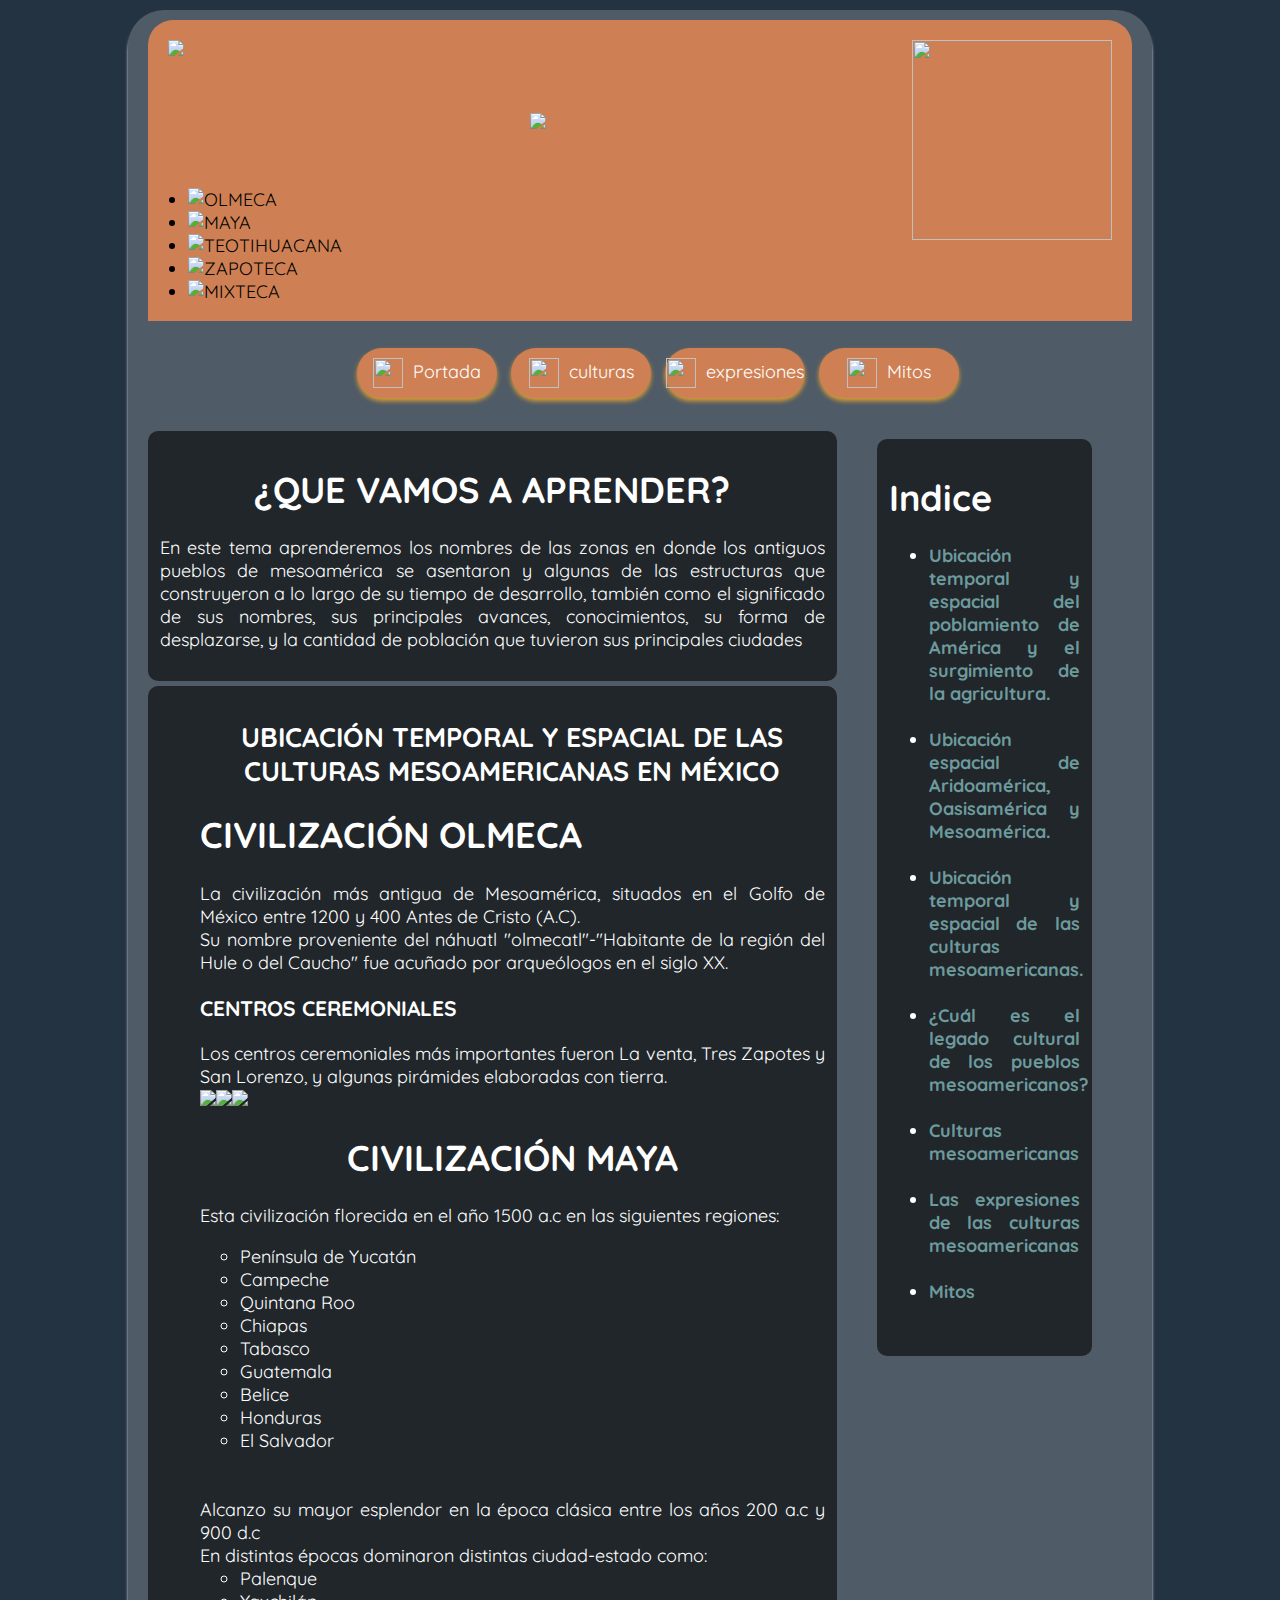
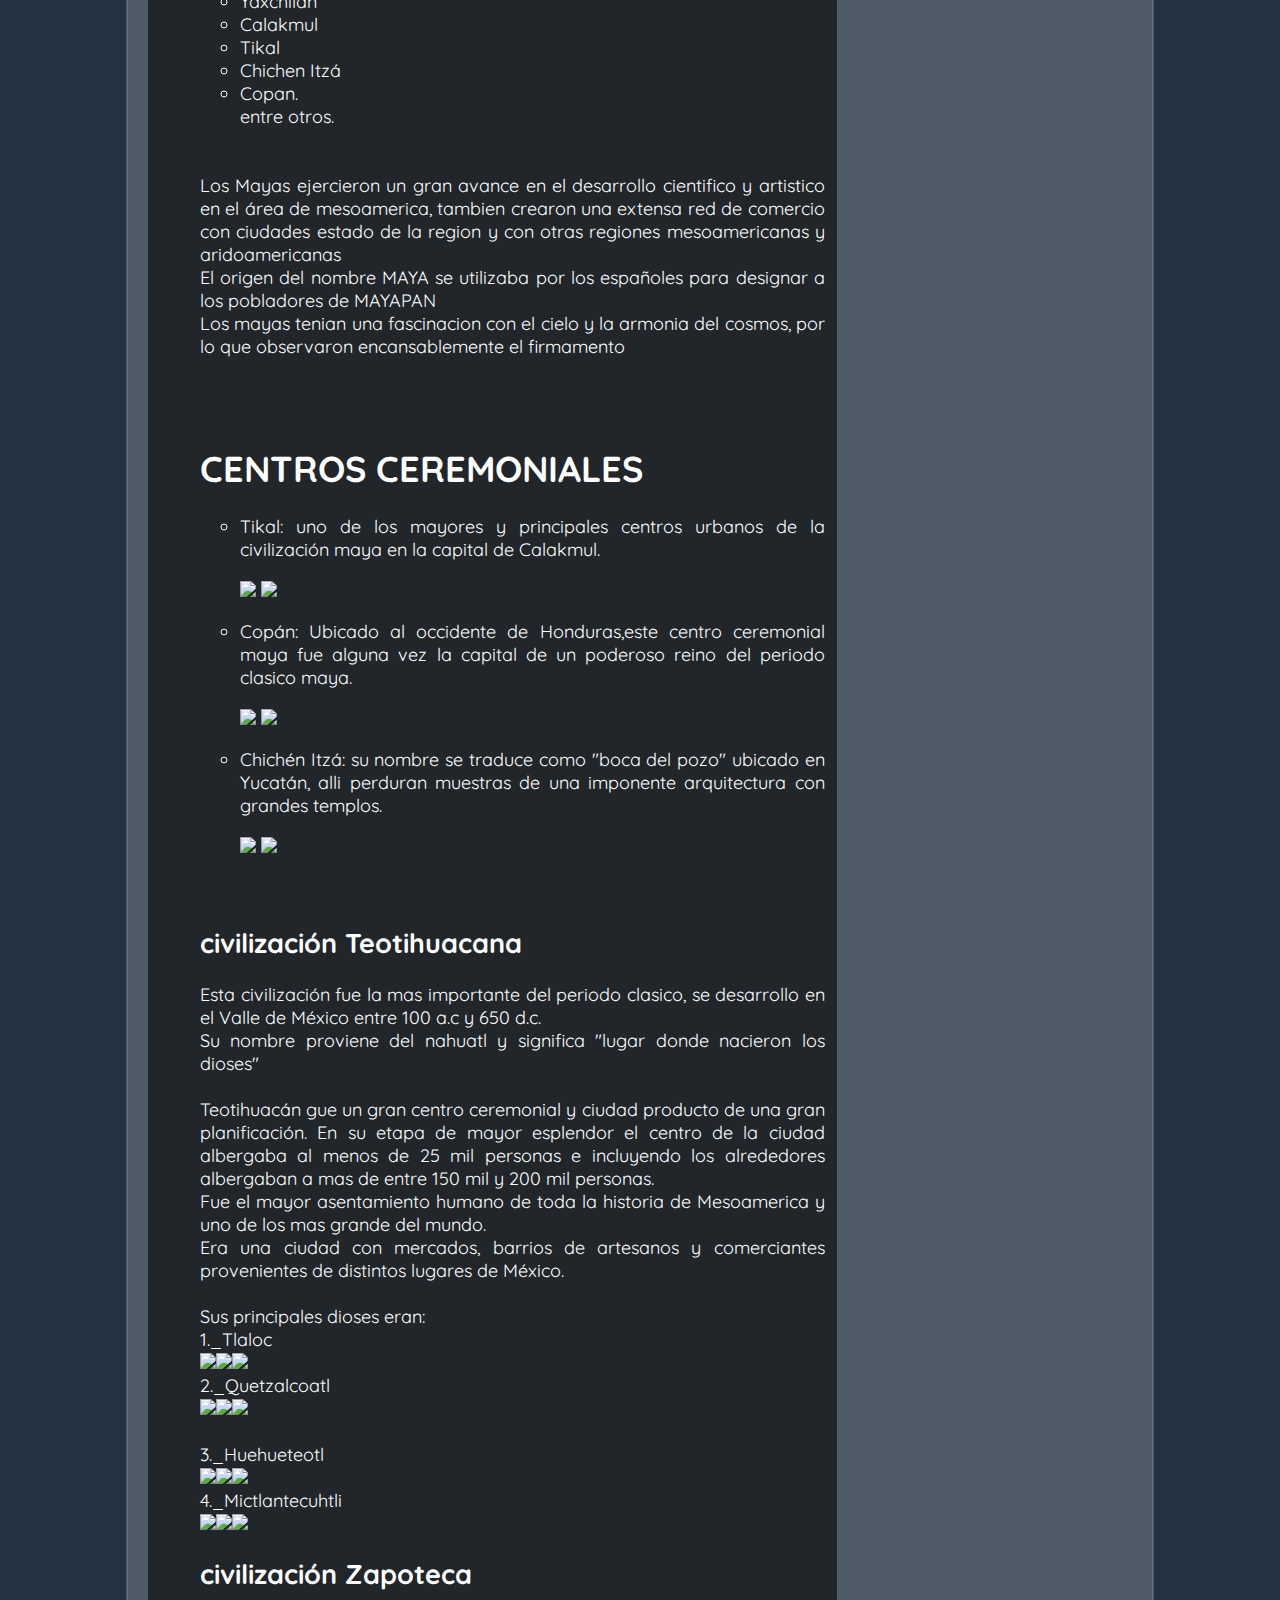
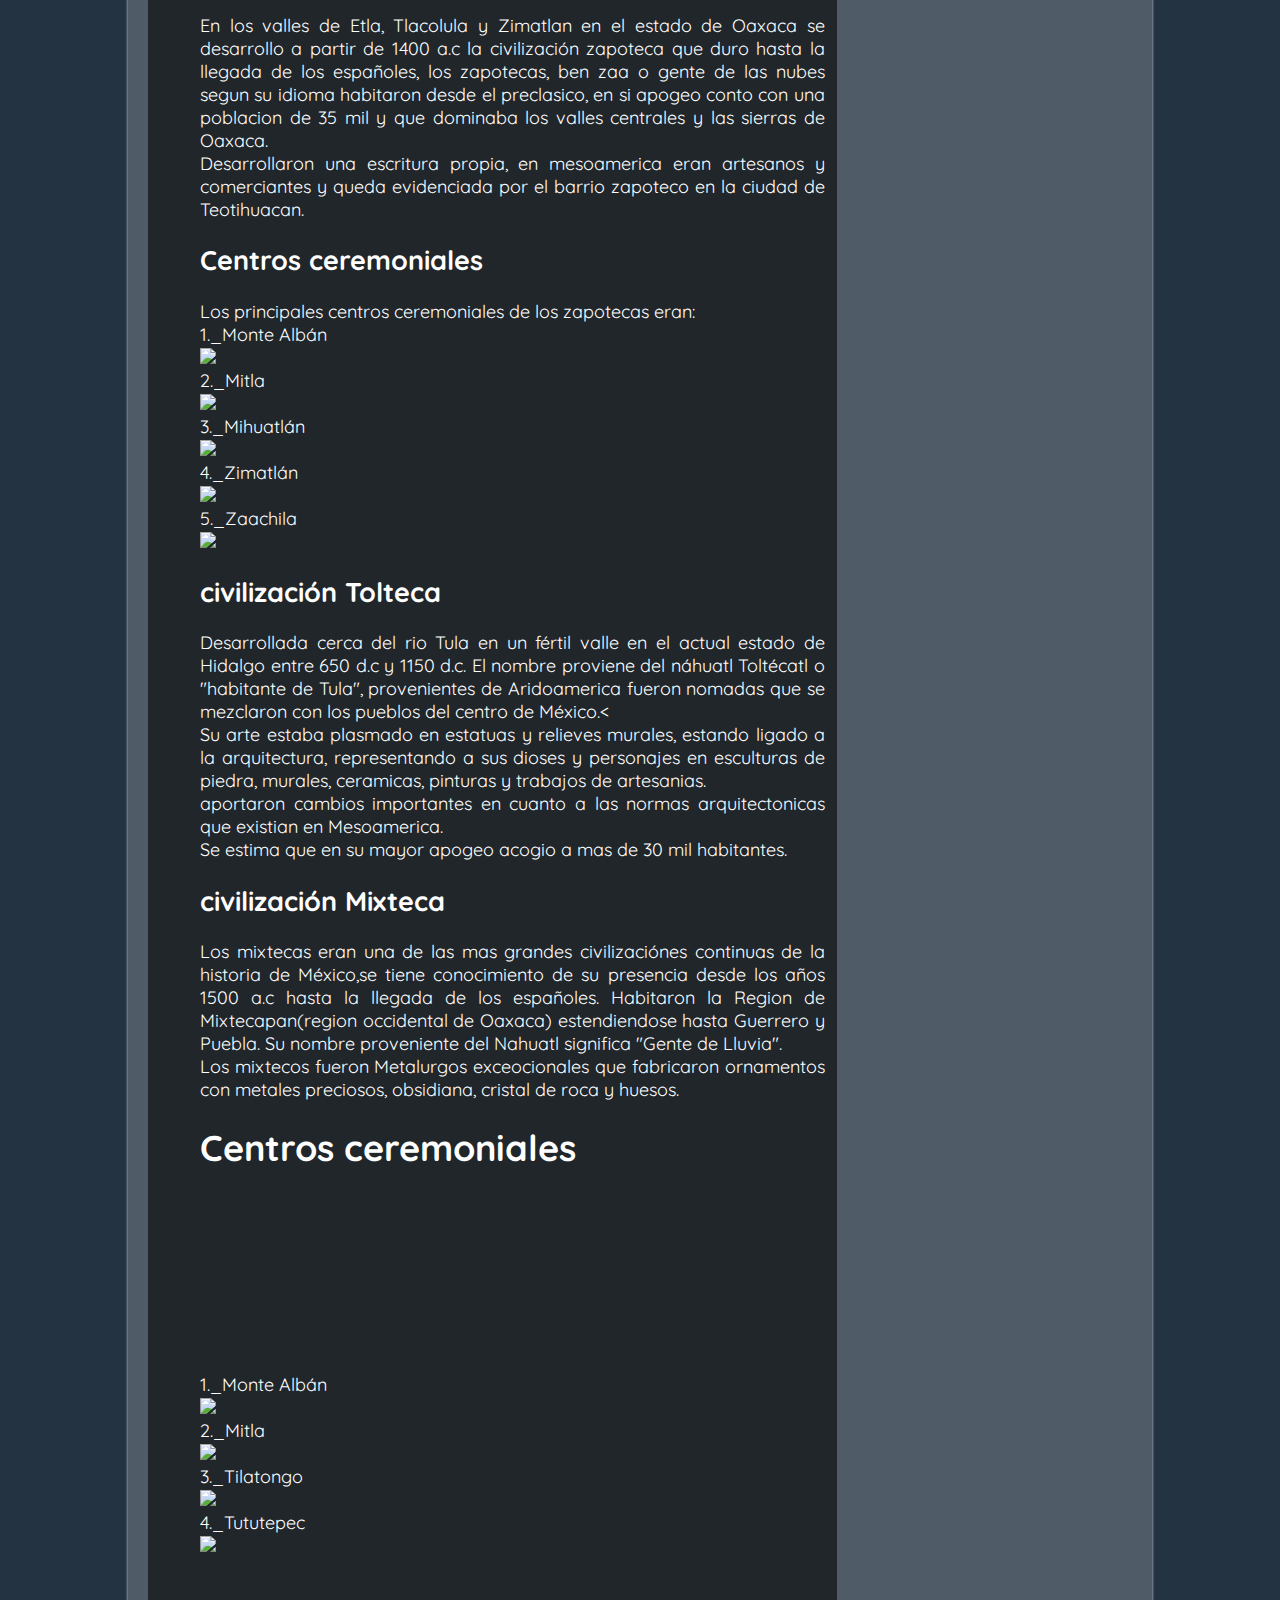
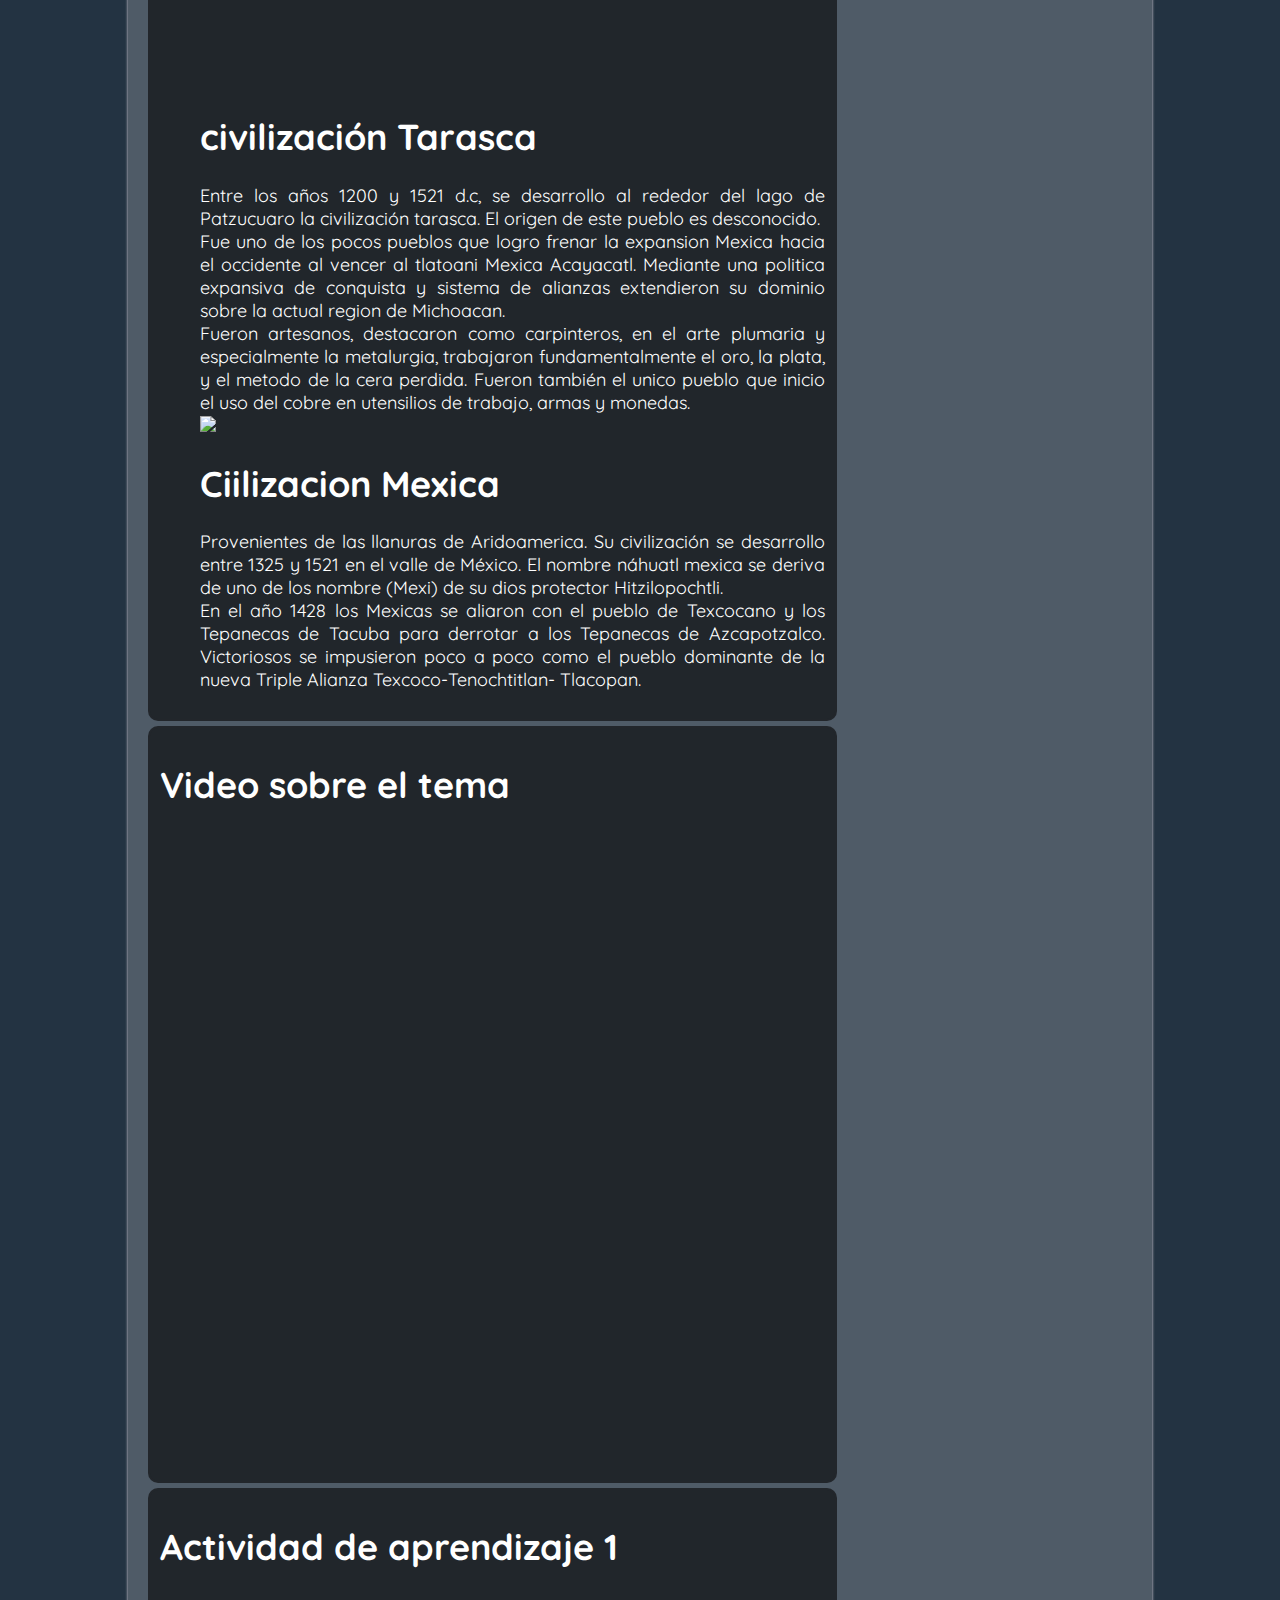
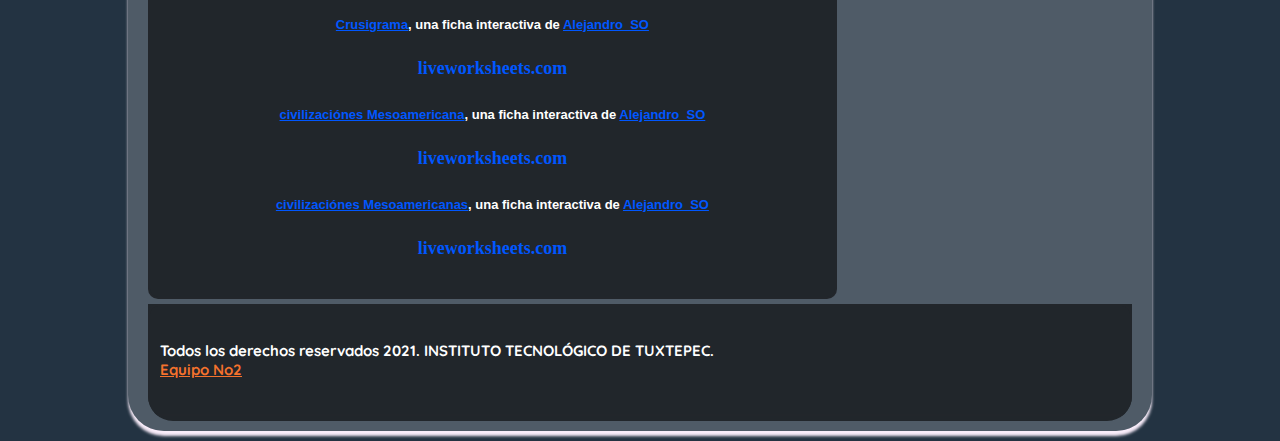
==== commit 85211107: "Update tema3.html" ====
--- a/tema3.html
+++ b/tema3.html
@@ -34,27 +34,27 @@
     </nav>
     <section>
     <article>
-      <h1>¿QUE VAMOS A APRENDER?</h1>
-      <p>En este tema aprenderemos los nombres de las zonas en donde los antiguos pueblos de mesoamérica se acentaron y algunas de las estructuras que construyeron a lo largo de su tiempo de desarrollo, tambien como el significado de sus nombres, sus principales avances, conocimientos, su forma de desplazarse, y la cantidad de poblacion que tuvieron sus principales ciudades</p>
+      <h1 align="center">¿QUE VAMOS A APRENDER?</h1>
+      <p>En este tema aprenderemos los nombres de las zonas en donde los antiguos pueblos de mesoamérica se asentaron y algunas de las estructuras que construyeron a lo largo de su tiempo de desarrollo, también como el significado de sus nombres, sus principales avances, conocimientos, su forma de desplazarse, y la cantidad de población que tuvieron sus principales ciudades</p>
     </article>
       <article>
       <ul class="galeria">
-        <h2 align="center"> UBICACIÓN TEMPORAL Y ESPACIAL DE LAS CULTURAS MESOAMÉRICANAS EN MÉXICO</h2>
+        <h2 align="center"> UBICACIÓN TEMPORAL Y ESPACIAL DE LAS CULTURAS MESOAMERICANAS EN MÉXICO</h2>
 
         <h1>CIVILIZACIÓN OLMECA</h1>
 
-          <p>La civilización mas antugua de mesoamerica, situados en el Golfo de México entre 1200 y 400 Antes de Cristo (A.C).<br>Su nombre proveniente del náhuatl "olmecatl"-"Habitante de la region del Hule o del Caucho" fue acuñado por arqueologos en el siglo XX. </p>
+          <p>La civilización más antigua de Mesoamérica, situados en el Golfo de México entre 1200 y 400 Antes de Cristo (A.C).<br>Su nombre proveniente del náhuatl "olmecatl"-"Habitante de la región del Hule o del Caucho" fue acuñado por arqueólogos en el siglo XX. </p>
 
         <h3>CENTROS CEREMONIALES</h3>
 
-        <p>Los centros ceremoniales mas importantes fueron La venta, Tres Zapotes y San Lorenzo, y algunas piramides elaboradas con tierra.<br>
+        <p>Los centros ceremoniales más importantes fueron La venta, Tres Zapotes y San Lorenzo, y algunas pirámides elaboradas con tierra.<br>
         <img src="imagenes/laventa.jpg"><img src="imagenes/treszapotes.jpg"><img src="imagenes/sanlorenzo.jpg"></p>
 
         <h1 align="center">CIVILIZACIÓN MAYA</h1>
 
           <p>Esta civilización florecida en el año 1500 a.c en las siguientes regiones:
-            <ol>
-              <li>Peninsula de Yucatán</li>
+            <ul>
+              <li>Península de Yucatán</li>
               <li>Campeche</li>
               <li>Quintana Roo</li>
               <li>Chiapas</li>
@@ -63,23 +63,40 @@
               <li>Belice</li>
               <li>Honduras</li>
               <li>El Salvador</li>
-            </ol>
-          Alcanzo su mayor esplendor en la época clasica entre los años 200 a.c y 900 d.c <br>En distintas epocas dominaron distintas ciudades-estado como:<br> Palenque<br>Yaxchilán<br>Calakmul<br>Tikal<br>Chichen Itzá<br>Copan entre otros.
+            </ul>
+          <br><br>
+          Alcanzo su mayor esplendor en la época clásica entre los años 200 a.c y 900 d.c <br>En distintas épocas dominaron distintas ciudad-estado como:<br>
+          <ul>
+            <li>Palenque</li>
+            <li>Yaxchilán</li>
+            <li>Calakmul</li>
+            <li>Tikal</li>
+            <li>Chichen Itzá</li>
+            <li>Copan.<br> entre otros.</li>
+          </ul>
+        <br><br>
           Los Mayas ejercieron un gran avance en el desarrollo cientifico y artistico en el área de mesoamerica, tambien crearon una extensa red de comercio con ciudades estado de la region y con otras regiones mesoamericanas y aridoamericanas<br>El origen del nombre MAYA se utilizaba por los españoles para designar a los pobladores de MAYAPAN<br>Los mayas tenian una fascinacion con el cielo y la armonia del cosmos, por lo que observaron encansablemente el firmamento</p>
+        <br><br>  
 
-        <h1 align="center">CENTROS CEREMONIALES</h1>
+        <h1>CENTROS CEREMONIALES</h1>
+        <ul>
+          <li><p>Tikal: uno de los mayores y principales centros urbanos de la civilización maya en la capital de Calakmul.</p>
+            <img src="imagenes/tikal.jpg">
+            <img src="imagenes/mayan.gif">
+          </li>
 
-        <p>Tikal: uno de los mayores y principales centros urbanos de la civilización maya en la capital de Calakmul.</p>
-          <img src="imagenes/tikal.jpg">
-          <img src="imagenes/mayan.gif">
+          <li><p>Copán: Ubicado al occidente de Honduras,este centro ceremonial maya fue alguna vez la capital de un poderoso reino del periodo clasico maya.</p>
+            <img src="imagenes/copan.jpg">
+            <img src="imagenes/copan.gif">
+          </li>
 
-        <p>Copán: Ubicado al occidente de Honduras,este centro ceremonial maya fue alguna vez la capital de un poderoso reino del periodo clasico maya.</p>
-          <img src="imagenes/copan.jpg">
-          <img src="imagenes/copan.gif">
+          <li><p>Chichén Itzá: su nombre se traduce como "boca del pozo" ubicado en Yucatán, alli perduran muestras de una imponente arquitectura con grandes templos.</p>
+            <img src="imagenes/chichen.jpg">
+            <img src="imagenes/chichen.gif">
+          </li>
 
-        <p>Chichén Itzá: su nombre se traduce como "boca del pozo" ubicado en Yucatán, alli perduran muestras de una imponente arquitectura con grandes templos.</p>
-        <img src="imagenes/chichen.jpg">
-        <img src="imagenes/chichen.gif">
+        </ul>
+      <br><br>
 
         <h2>civilización Teotihuacana</h2>
 
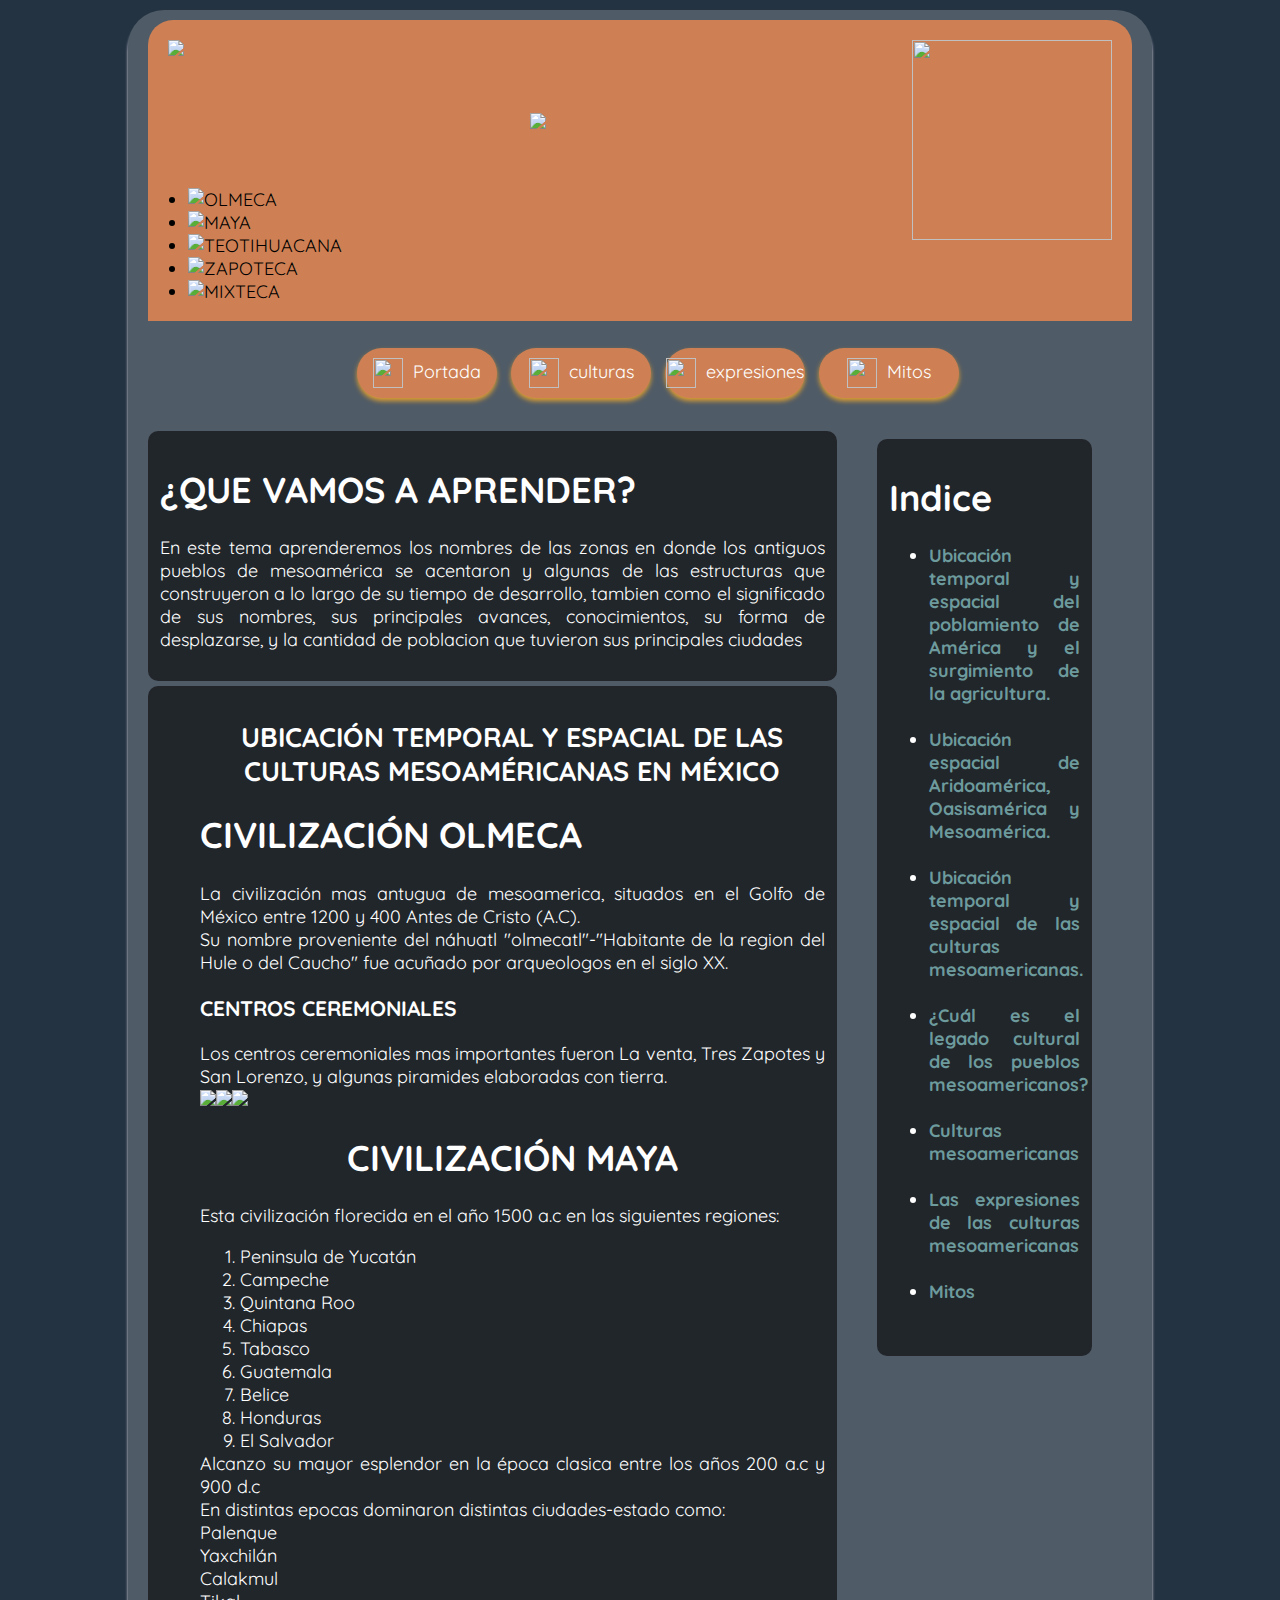
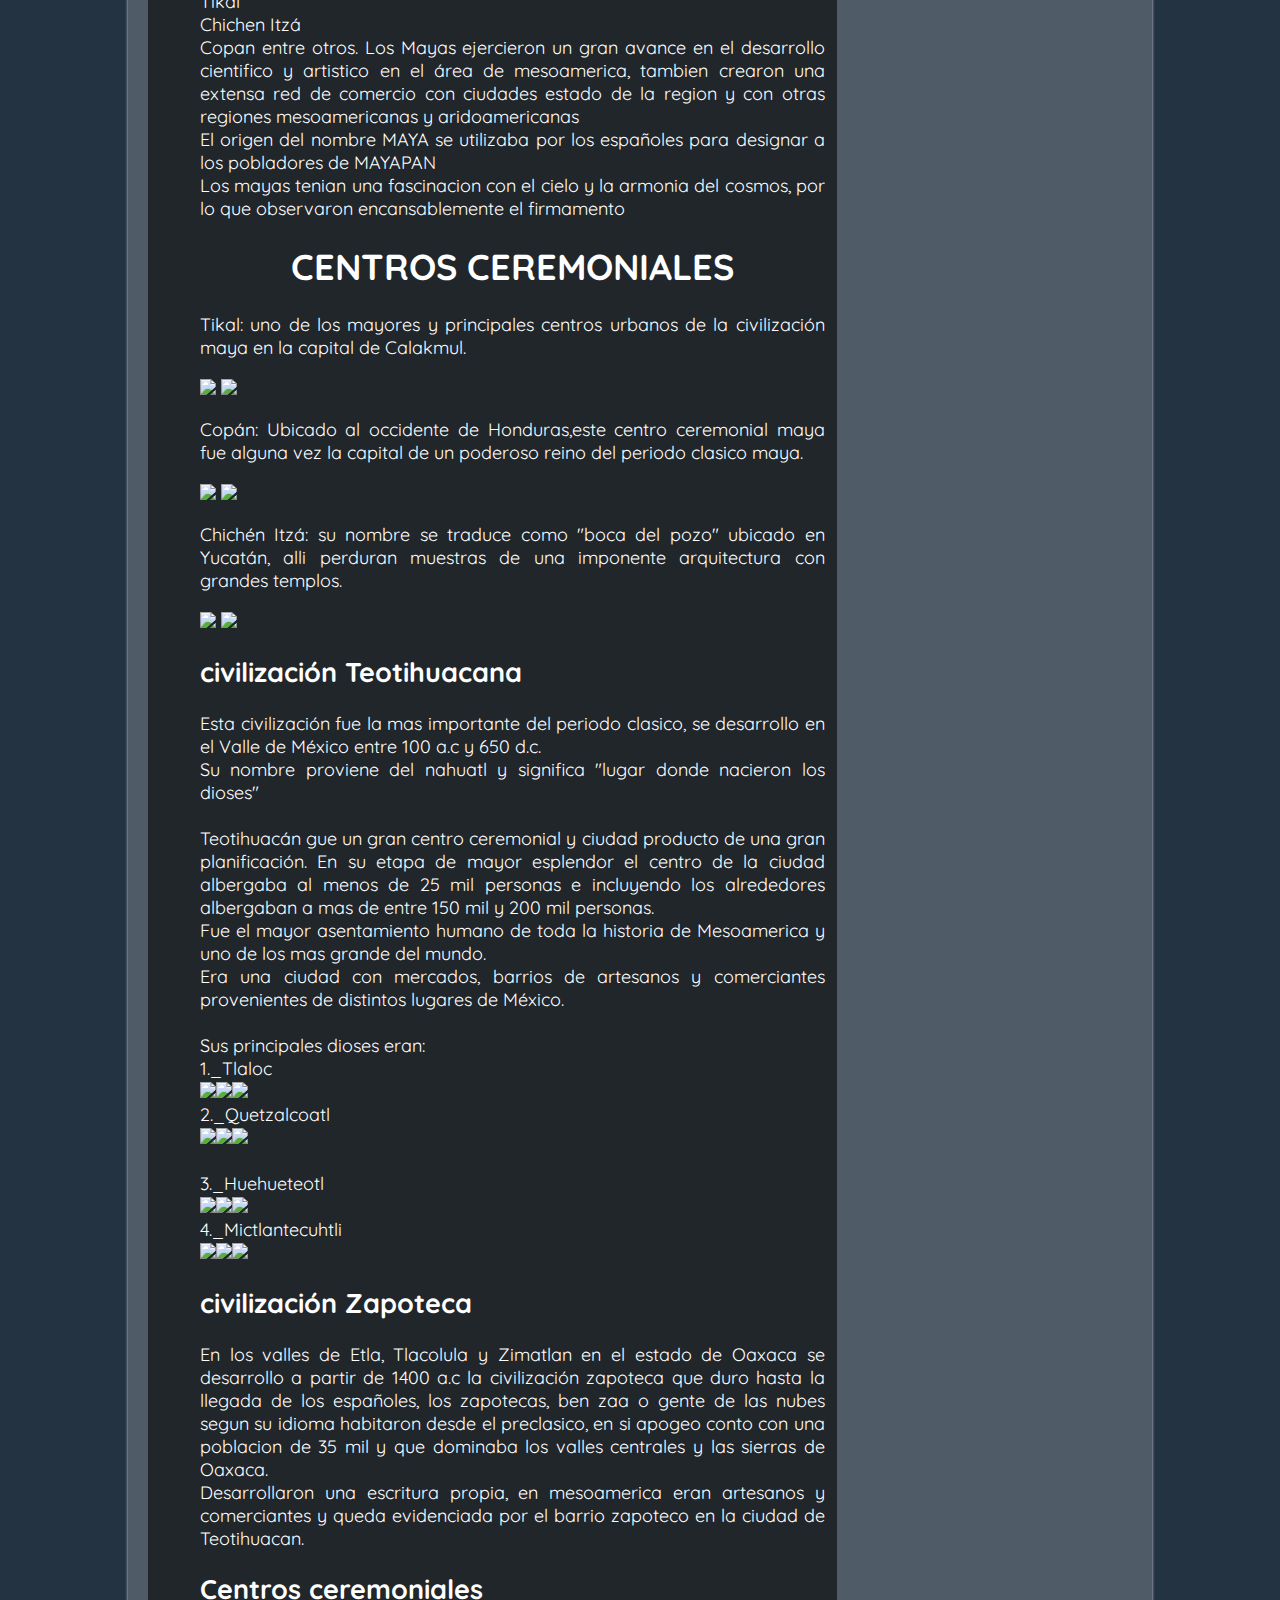
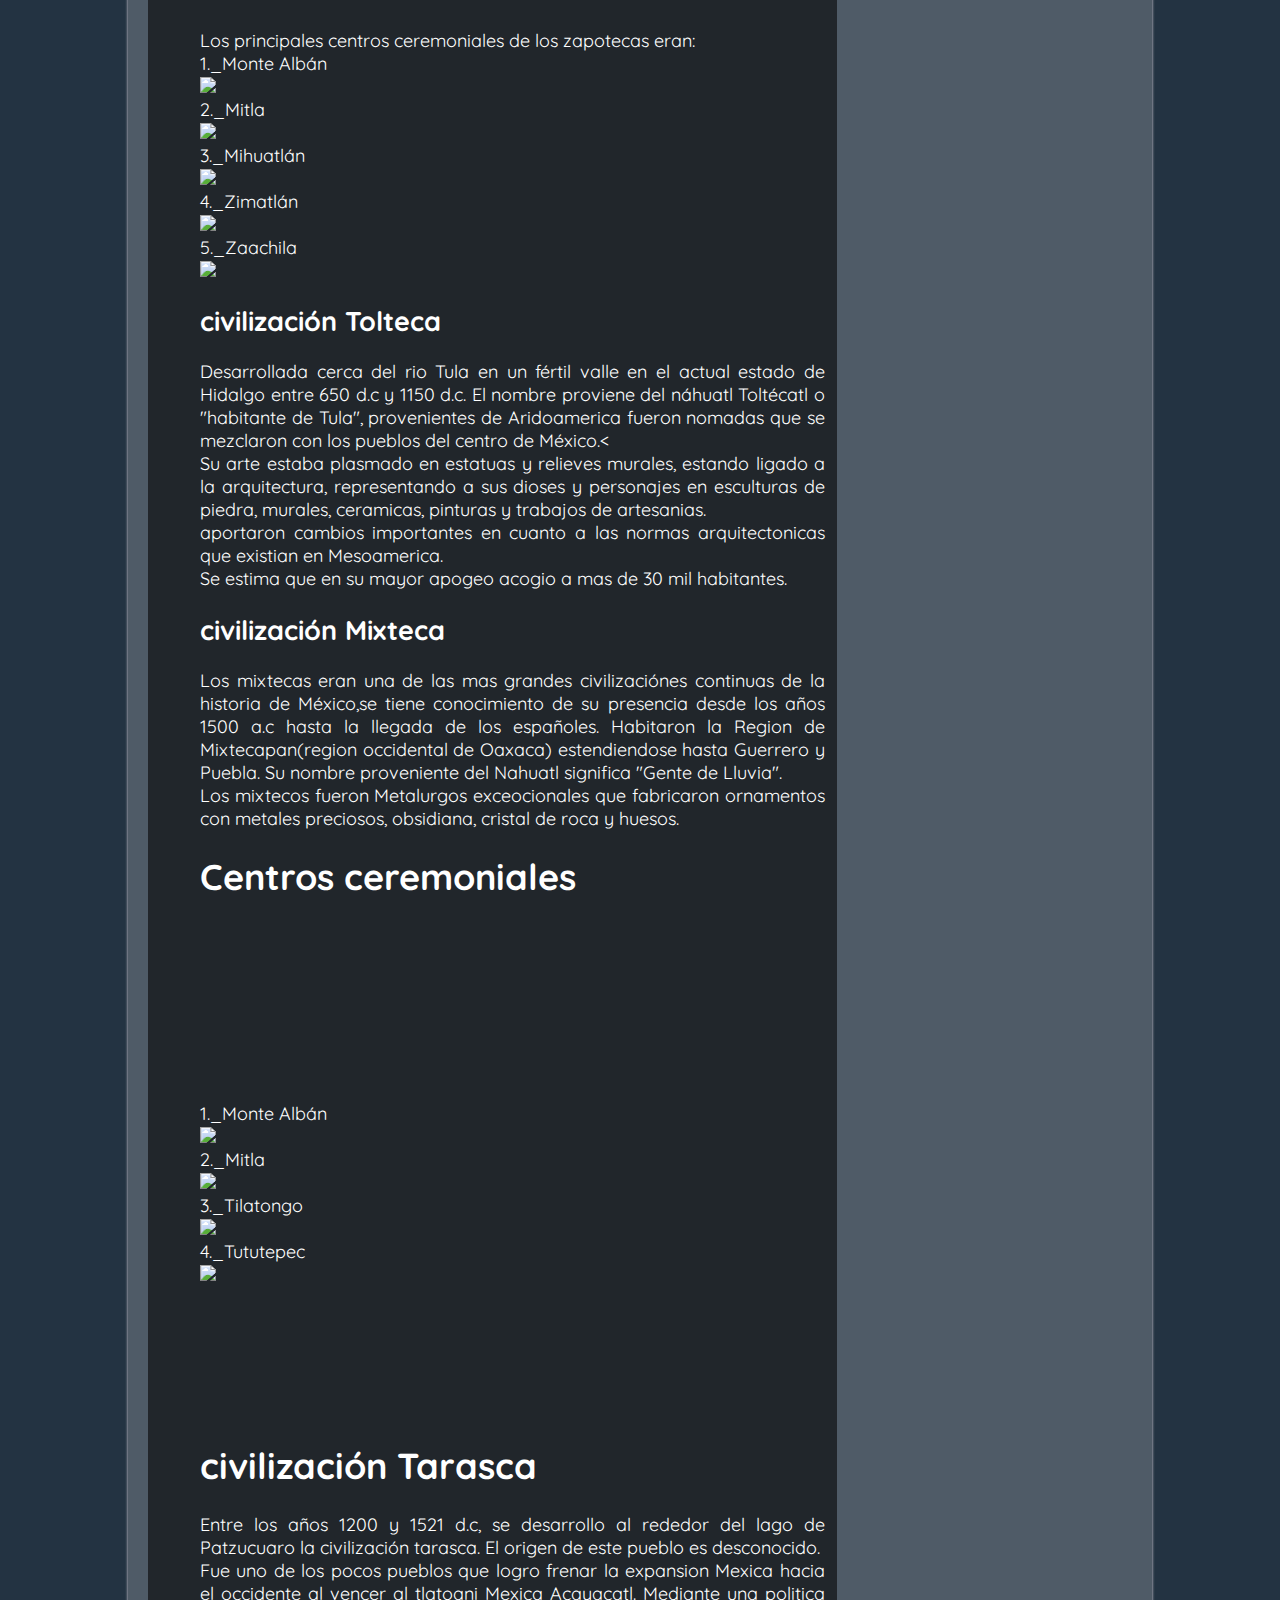
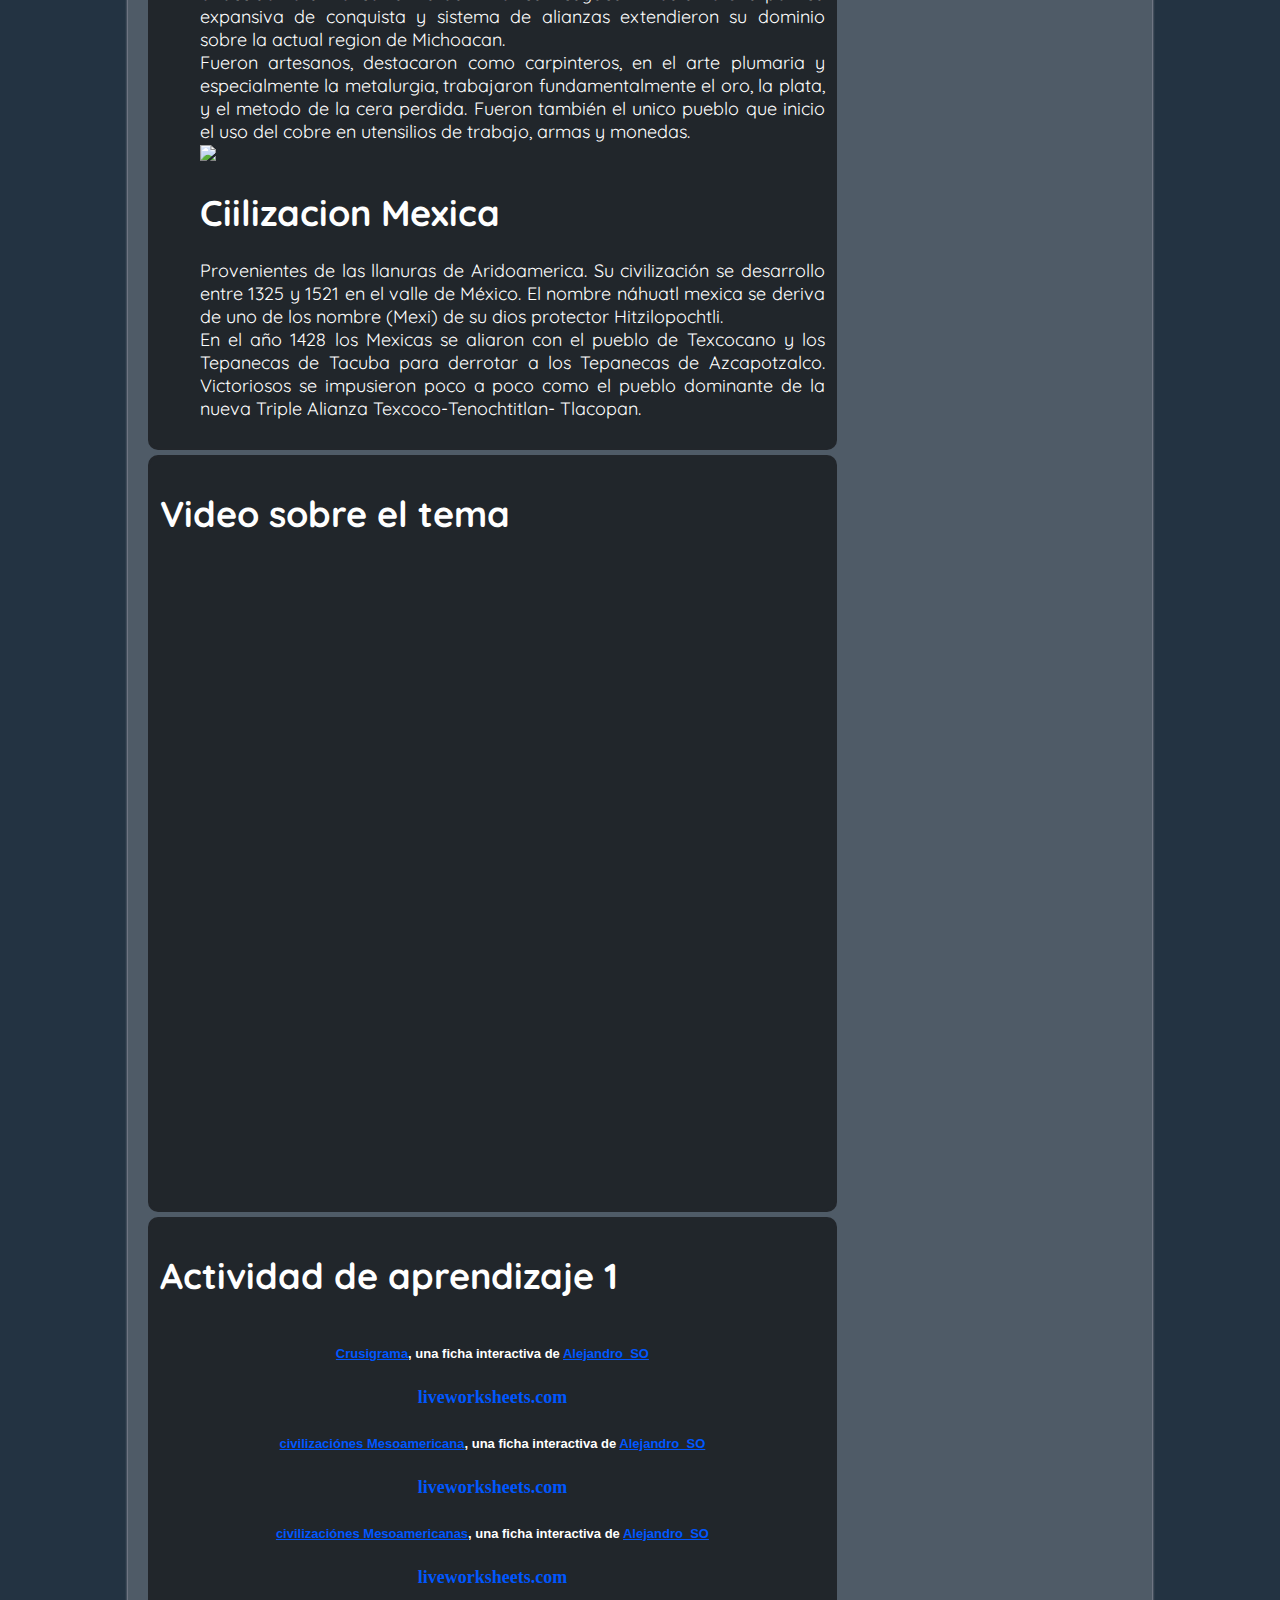
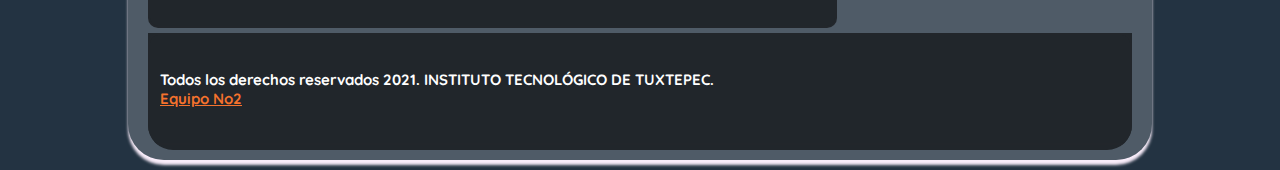
==== commit 816ca15c: "Update tema3.html" ====
--- a/tema3.html
+++ b/tema3.html
@@ -34,27 +34,27 @@
     </nav>
     <section>
     <article>
-      <h1 align="center">¿QUE VAMOS A APRENDER?</h1>
-      <p>En este tema aprenderemos los nombres de las zonas en donde los antiguos pueblos de mesoamérica se asentaron y algunas de las estructuras que construyeron a lo largo de su tiempo de desarrollo, también como el significado de sus nombres, sus principales avances, conocimientos, su forma de desplazarse, y la cantidad de población que tuvieron sus principales ciudades</p>
+      <h1>¿QUE VAMOS A APRENDER?</h1>
+      <p>En este tema aprenderemos los nombres de las zonas en donde los antiguos pueblos de mesoamérica se acentaron y algunas de las estructuras que construyeron a lo largo de su tiempo de desarrollo, tambien como el significado de sus nombres, sus principales avances, conocimientos, su forma de desplazarse, y la cantidad de poblacion que tuvieron sus principales ciudades</p>
     </article>
       <article>
       <ul class="galeria">
-        <h2 align="center"> UBICACIÓN TEMPORAL Y ESPACIAL DE LAS CULTURAS MESOAMERICANAS EN MÉXICO</h2>
+        <h2 align="center"> UBICACIÓN TEMPORAL Y ESPACIAL DE LAS CULTURAS MESOAMÉRICANAS EN MÉXICO</h2>
 
         <h1>CIVILIZACIÓN OLMECA</h1>
 
-          <p>La civilización más antigua de Mesoamérica, situados en el Golfo de México entre 1200 y 400 Antes de Cristo (A.C).<br>Su nombre proveniente del náhuatl "olmecatl"-"Habitante de la región del Hule o del Caucho" fue acuñado por arqueólogos en el siglo XX. </p>
+          <p>La civilización mas antugua de mesoamerica, situados en el Golfo de México entre 1200 y 400 Antes de Cristo (A.C).<br>Su nombre proveniente del náhuatl "olmecatl"-"Habitante de la region del Hule o del Caucho" fue acuñado por arqueologos en el siglo XX. </p>
 
         <h3>CENTROS CEREMONIALES</h3>
 
-        <p>Los centros ceremoniales más importantes fueron La venta, Tres Zapotes y San Lorenzo, y algunas pirámides elaboradas con tierra.<br>
+        <p>Los centros ceremoniales mas importantes fueron La venta, Tres Zapotes y San Lorenzo, y algunas piramides elaboradas con tierra.<br>
         <img src="imagenes/laventa.jpg"><img src="imagenes/treszapotes.jpg"><img src="imagenes/sanlorenzo.jpg"></p>
 
         <h1 align="center">CIVILIZACIÓN MAYA</h1>
 
           <p>Esta civilización florecida en el año 1500 a.c en las siguientes regiones:
-            <ul>
-              <li>Península de Yucatán</li>
+            <ol>
+              <li>Peninsula de Yucatán</li>
               <li>Campeche</li>
               <li>Quintana Roo</li>
               <li>Chiapas</li>
@@ -63,40 +63,23 @@
               <li>Belice</li>
               <li>Honduras</li>
               <li>El Salvador</li>
-            </ul>
-          <br><br>
-          Alcanzo su mayor esplendor en la época clásica entre los años 200 a.c y 900 d.c <br>En distintas épocas dominaron distintas ciudad-estado como:<br>
-          <ul>
-            <li>Palenque</li>
-            <li>Yaxchilán</li>
-            <li>Calakmul</li>
-            <li>Tikal</li>
-            <li>Chichen Itzá</li>
-            <li>Copan.<br> entre otros.</li>
-          </ul>
-        <br><br>
+            </ol>
+          Alcanzo su mayor esplendor en la época clasica entre los años 200 a.c y 900 d.c <br>En distintas epocas dominaron distintas ciudades-estado como:<br> Palenque<br>Yaxchilán<br>Calakmul<br>Tikal<br>Chichen Itzá<br>Copan entre otros.
           Los Mayas ejercieron un gran avance en el desarrollo cientifico y artistico en el área de mesoamerica, tambien crearon una extensa red de comercio con ciudades estado de la region y con otras regiones mesoamericanas y aridoamericanas<br>El origen del nombre MAYA se utilizaba por los españoles para designar a los pobladores de MAYAPAN<br>Los mayas tenian una fascinacion con el cielo y la armonia del cosmos, por lo que observaron encansablemente el firmamento</p>
-        <br><br>  
 
-        <h1>CENTROS CEREMONIALES</h1>
-        <ul>
-          <li><p>Tikal: uno de los mayores y principales centros urbanos de la civilización maya en la capital de Calakmul.</p>
-            <img src="imagenes/tikal.jpg">
-            <img src="imagenes/mayan.gif">
-          </li>
+        <h1 align="center">CENTROS CEREMONIALES</h1>
 
-          <li><p>Copán: Ubicado al occidente de Honduras,este centro ceremonial maya fue alguna vez la capital de un poderoso reino del periodo clasico maya.</p>
-            <img src="imagenes/copan.jpg">
-            <img src="imagenes/copan.gif">
-          </li>
+        <p>Tikal: uno de los mayores y principales centros urbanos de la civilización maya en la capital de Calakmul.</p>
+          <img src="imagenes/tikal.jpg">
+          <img src="imagenes/mayan.gif">
 
-          <li><p>Chichén Itzá: su nombre se traduce como "boca del pozo" ubicado en Yucatán, alli perduran muestras de una imponente arquitectura con grandes templos.</p>
-            <img src="imagenes/chichen.jpg">
-            <img src="imagenes/chichen.gif">
-          </li>
+        <p>Copán: Ubicado al occidente de Honduras,este centro ceremonial maya fue alguna vez la capital de un poderoso reino del periodo clasico maya.</p>
+          <img src="imagenes/copan.jpg">
+          <img src="imagenes/copan.gif">
 
-        </ul>
-      <br><br>
+        <p>Chichén Itzá: su nombre se traduce como "boca del pozo" ubicado en Yucatán, alli perduran muestras de una imponente arquitectura con grandes templos.</p>
+        <img src="imagenes/chichen.jpg">
+        <img src="imagenes/chichen.gif">
 
         <h2>civilización Teotihuacana</h2>
 
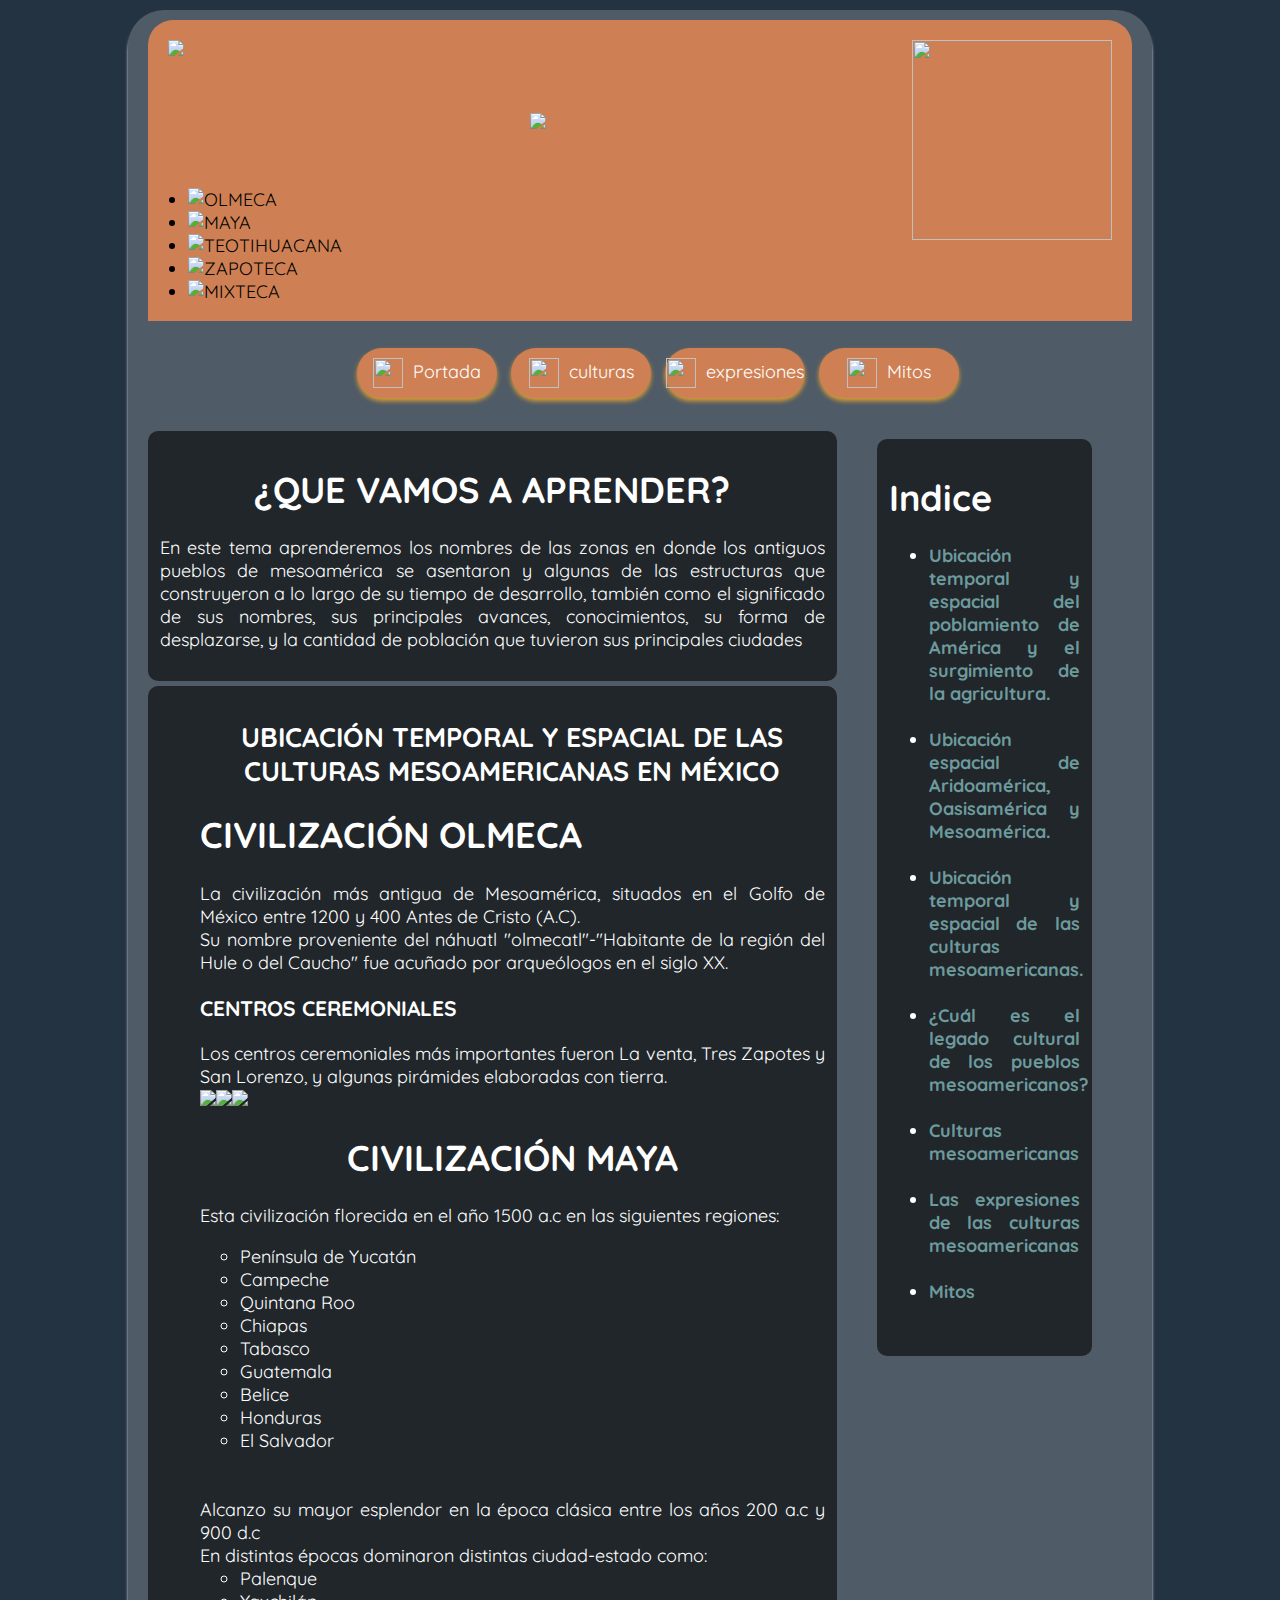
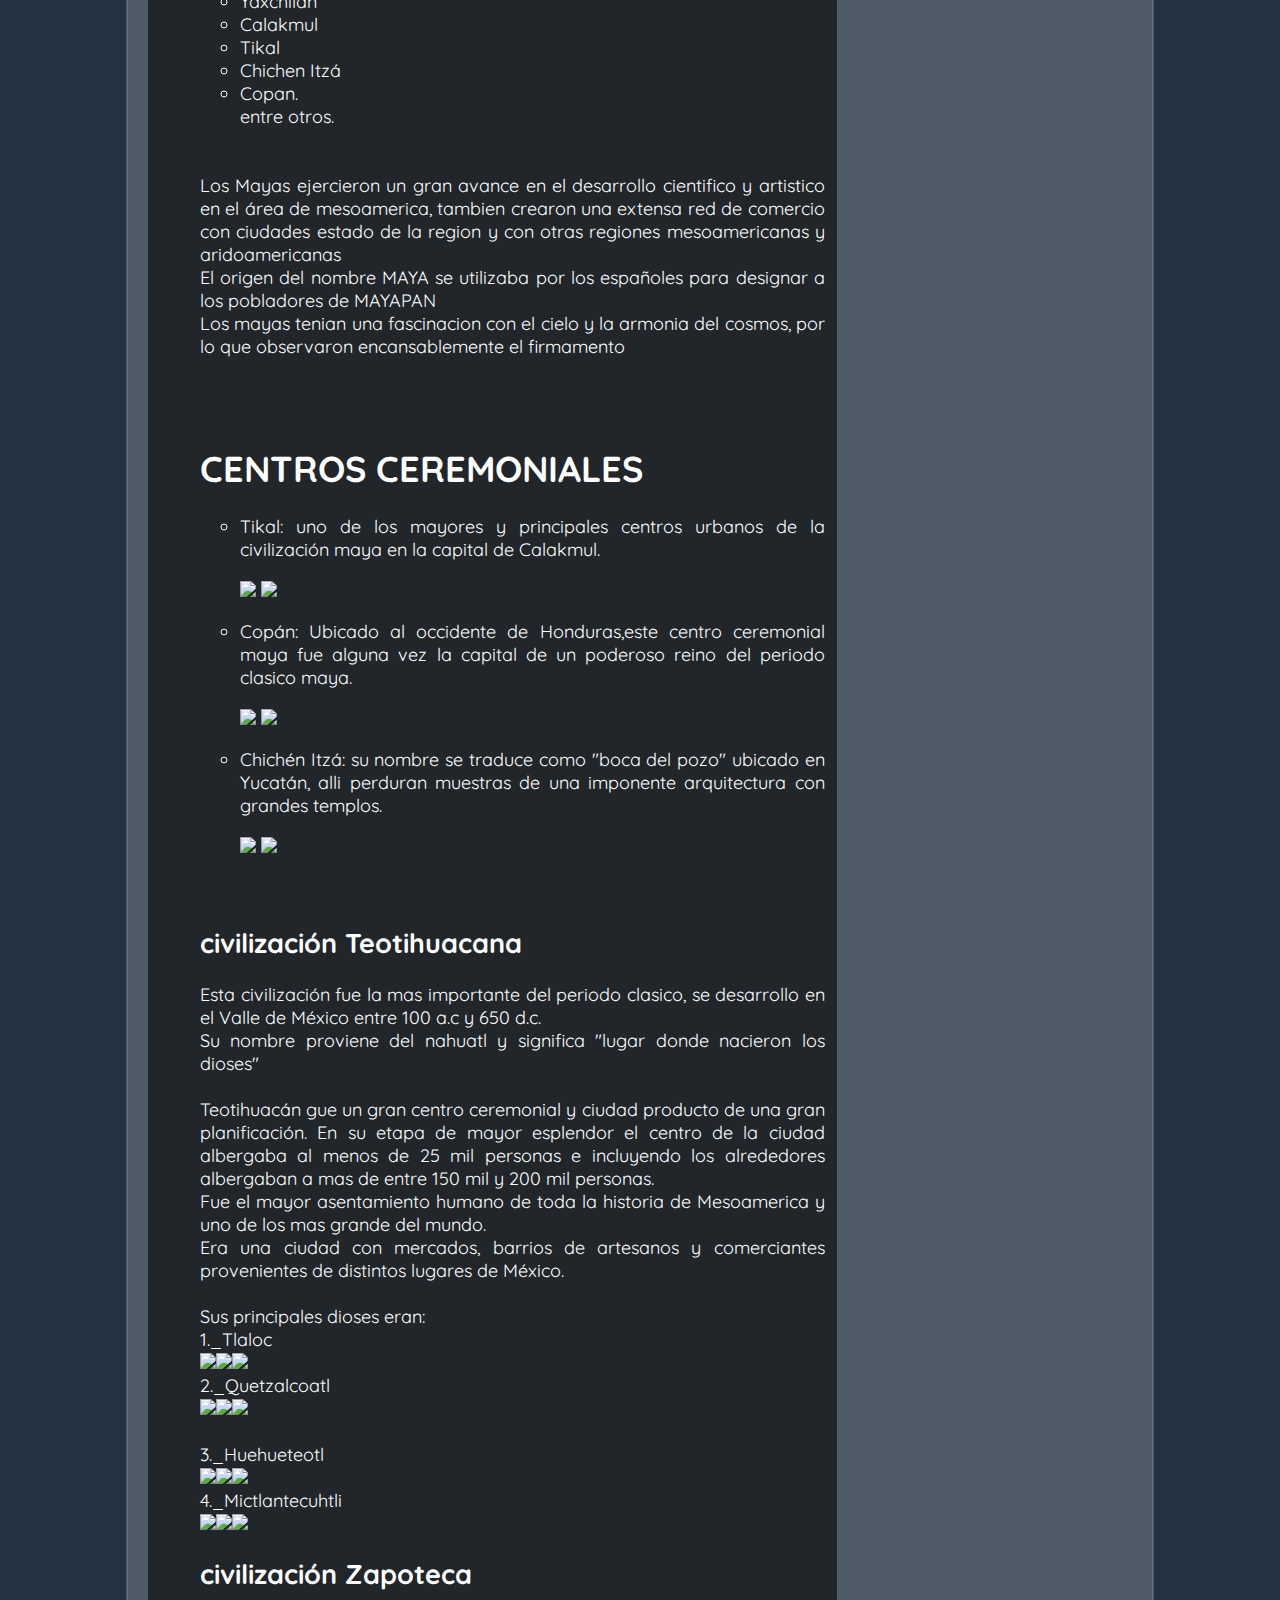
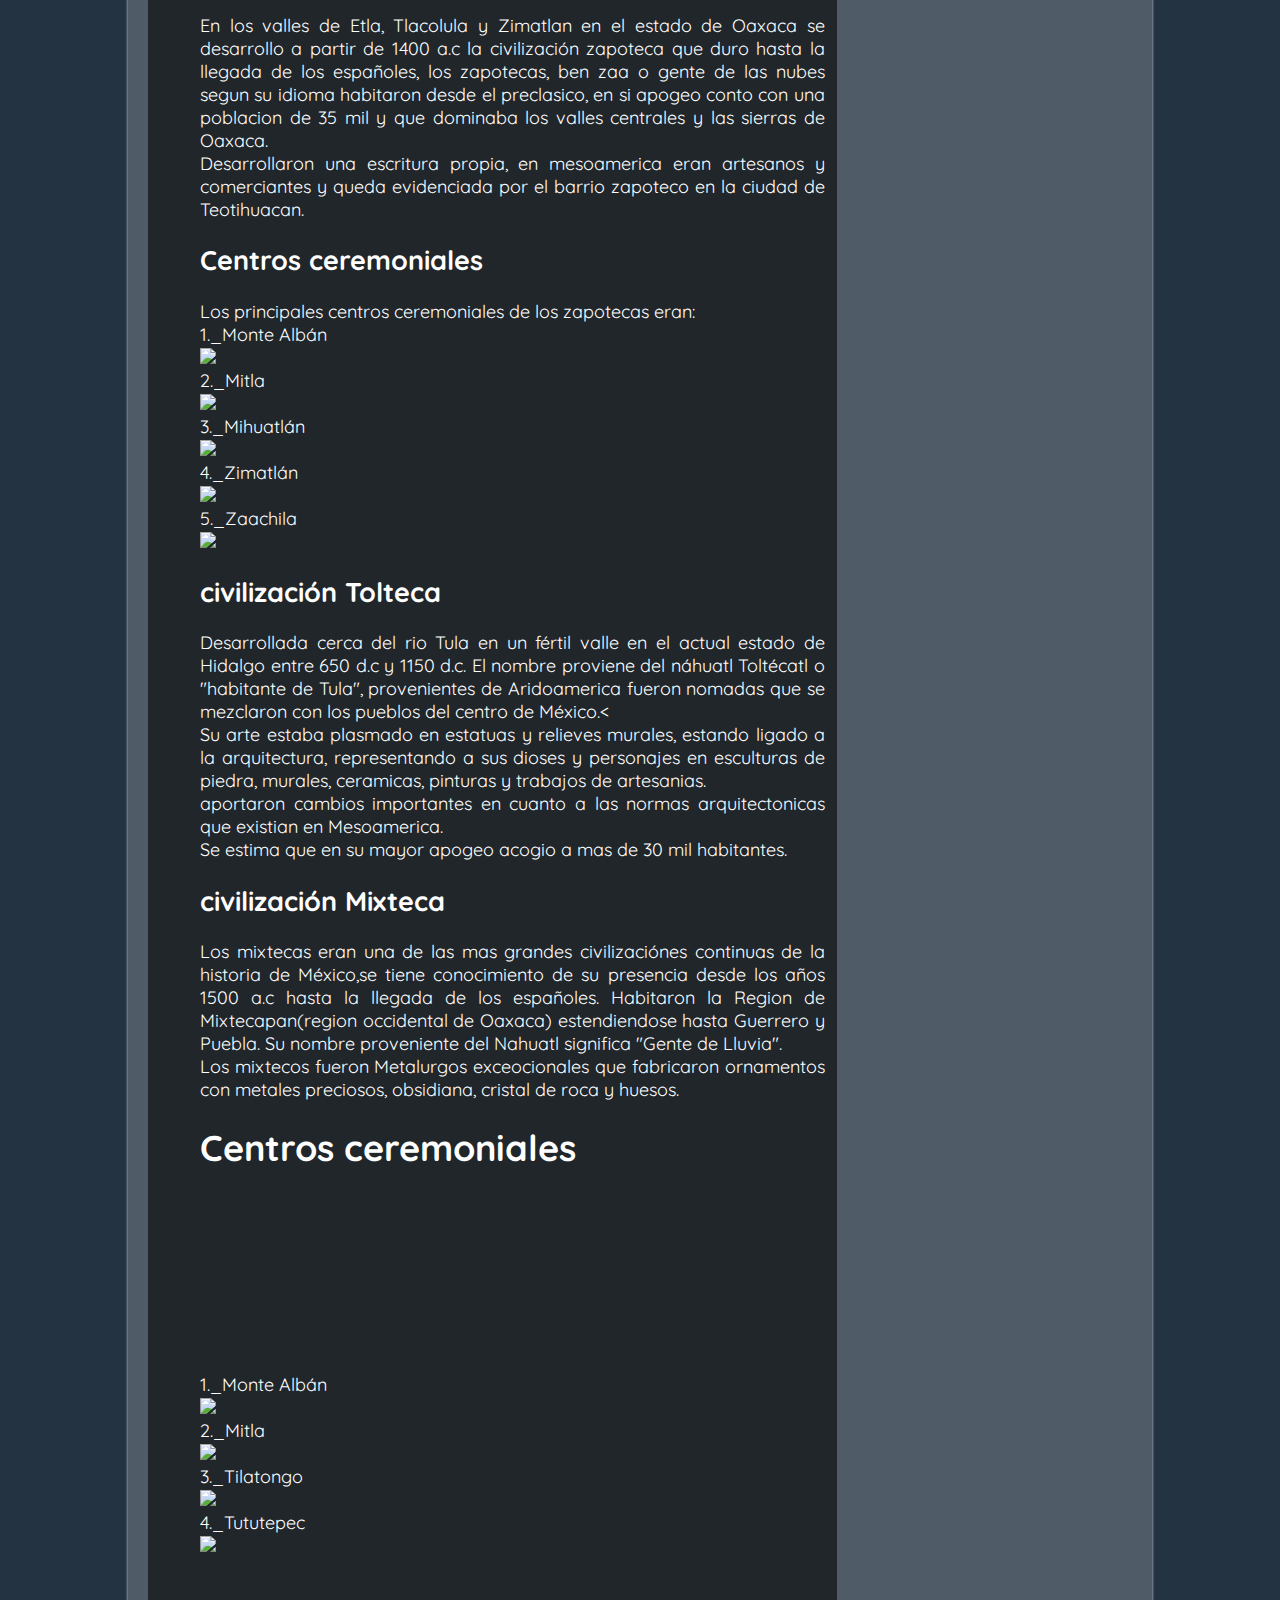
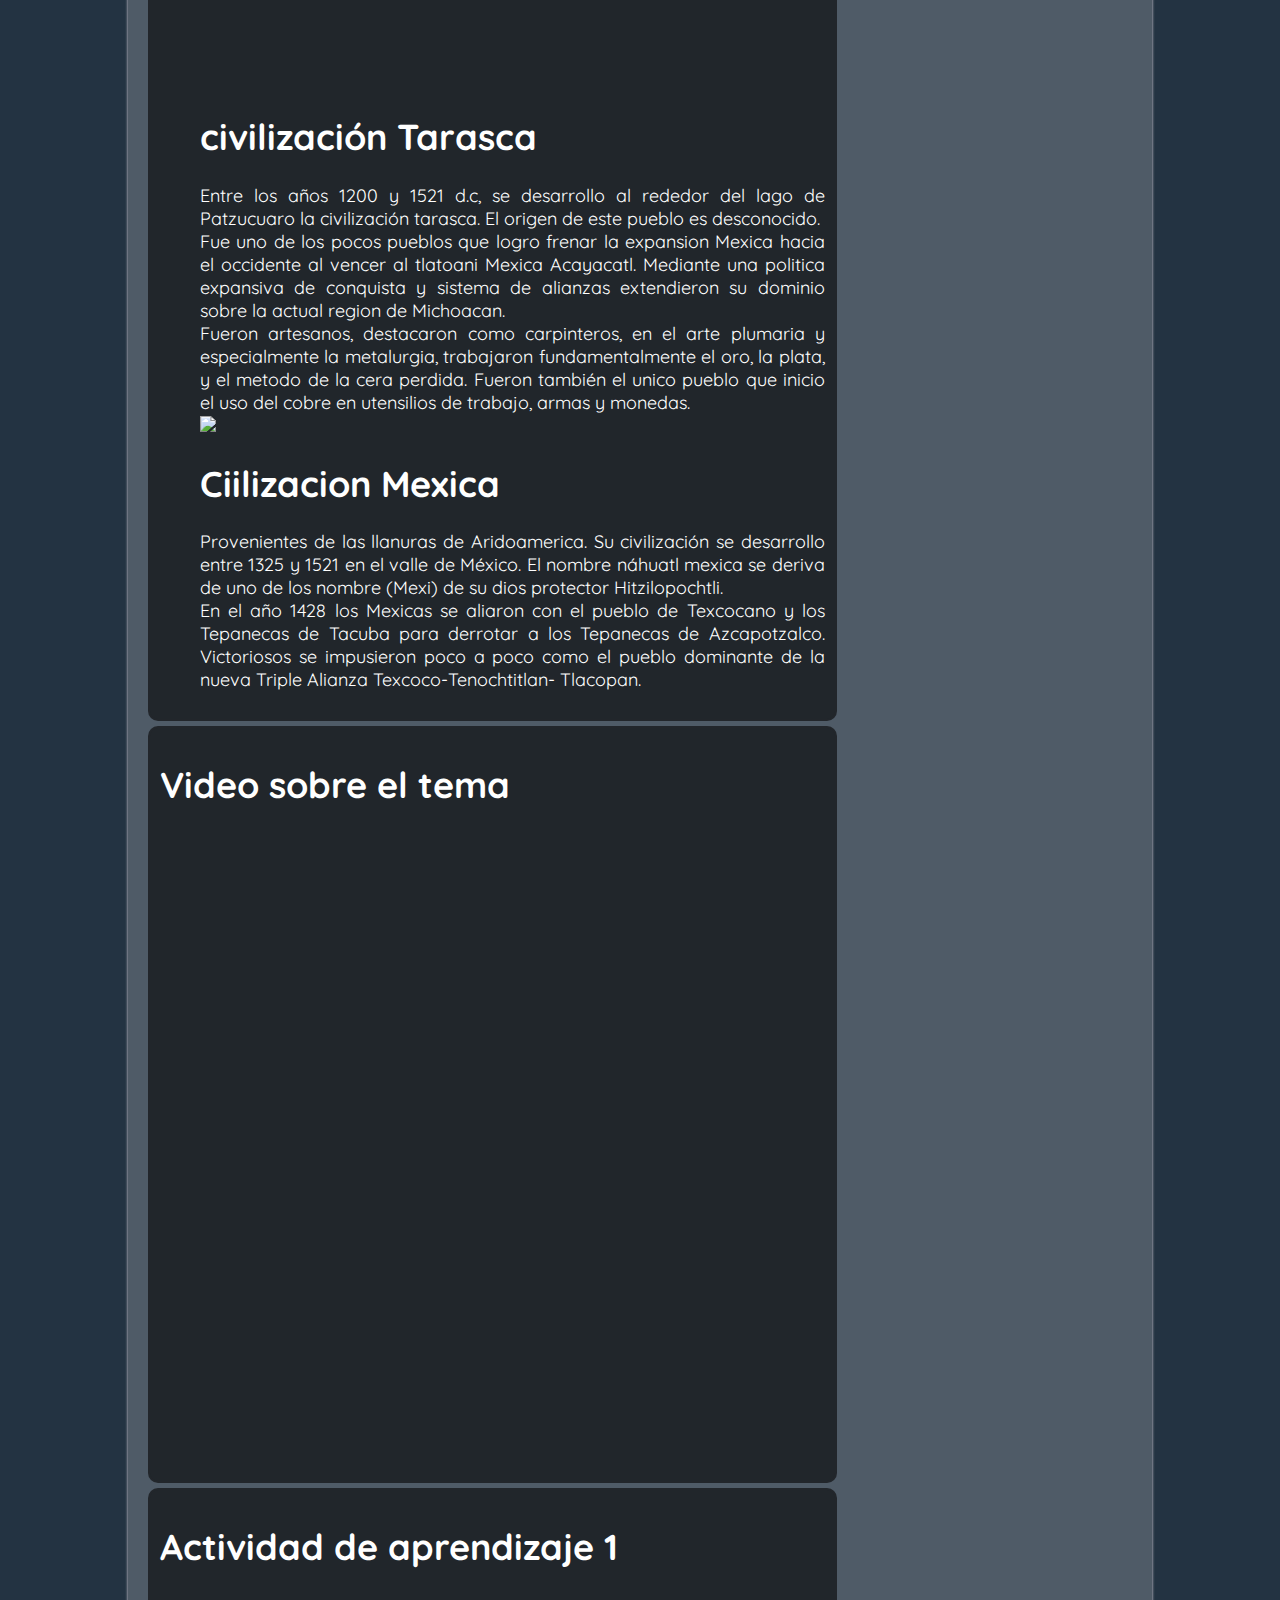
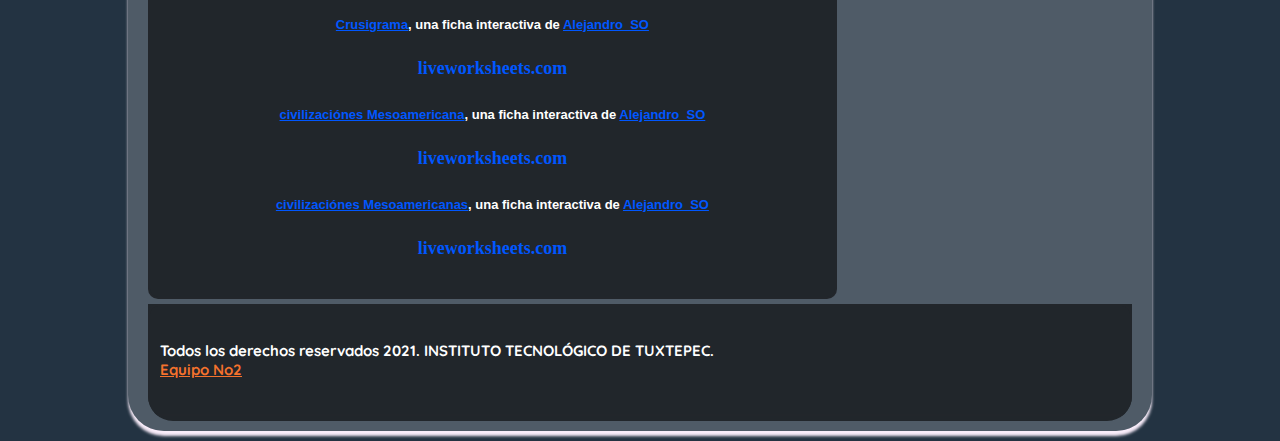
==== commit b56571fd: "Merge branch 'main' of https://github.com/GhostLigth/culturasmesoamericanas" ====
--- a/tema3.html
+++ b/tema3.html
@@ -34,27 +34,27 @@
     </nav>
     <section>
     <article>
-      <h1>¿QUE VAMOS A APRENDER?</h1>
-      <p>En este tema aprenderemos los nombres de las zonas en donde los antiguos pueblos de mesoamérica se acentaron y algunas de las estructuras que construyeron a lo largo de su tiempo de desarrollo, tambien como el significado de sus nombres, sus principales avances, conocimientos, su forma de desplazarse, y la cantidad de poblacion que tuvieron sus principales ciudades</p>
+      <h1 align="center">¿QUE VAMOS A APRENDER?</h1>
+      <p>En este tema aprenderemos los nombres de las zonas en donde los antiguos pueblos de mesoamérica se asentaron y algunas de las estructuras que construyeron a lo largo de su tiempo de desarrollo, también como el significado de sus nombres, sus principales avances, conocimientos, su forma de desplazarse, y la cantidad de población que tuvieron sus principales ciudades</p>
     </article>
       <article>
       <ul class="galeria">
-        <h2 align="center"> UBICACIÓN TEMPORAL Y ESPACIAL DE LAS CULTURAS MESOAMÉRICANAS EN MÉXICO</h2>
+        <h2 align="center"> UBICACIÓN TEMPORAL Y ESPACIAL DE LAS CULTURAS MESOAMERICANAS EN MÉXICO</h2>
 
         <h1>CIVILIZACIÓN OLMECA</h1>
 
-          <p>La civilización mas antugua de mesoamerica, situados en el Golfo de México entre 1200 y 400 Antes de Cristo (A.C).<br>Su nombre proveniente del náhuatl "olmecatl"-"Habitante de la region del Hule o del Caucho" fue acuñado por arqueologos en el siglo XX. </p>
+          <p>La civilización más antigua de Mesoamérica, situados en el Golfo de México entre 1200 y 400 Antes de Cristo (A.C).<br>Su nombre proveniente del náhuatl "olmecatl"-"Habitante de la región del Hule o del Caucho" fue acuñado por arqueólogos en el siglo XX. </p>
 
         <h3>CENTROS CEREMONIALES</h3>
 
-        <p>Los centros ceremoniales mas importantes fueron La venta, Tres Zapotes y San Lorenzo, y algunas piramides elaboradas con tierra.<br>
+        <p>Los centros ceremoniales más importantes fueron La venta, Tres Zapotes y San Lorenzo, y algunas pirámides elaboradas con tierra.<br>
         <img src="imagenes/laventa.jpg"><img src="imagenes/treszapotes.jpg"><img src="imagenes/sanlorenzo.jpg"></p>
 
         <h1 align="center">CIVILIZACIÓN MAYA</h1>
 
           <p>Esta civilización florecida en el año 1500 a.c en las siguientes regiones:
-            <ol>
-              <li>Peninsula de Yucatán</li>
+            <ul>
+              <li>Península de Yucatán</li>
               <li>Campeche</li>
               <li>Quintana Roo</li>
               <li>Chiapas</li>
@@ -63,23 +63,40 @@
               <li>Belice</li>
               <li>Honduras</li>
               <li>El Salvador</li>
-            </ol>
-          Alcanzo su mayor esplendor en la época clasica entre los años 200 a.c y 900 d.c <br>En distintas epocas dominaron distintas ciudades-estado como:<br> Palenque<br>Yaxchilán<br>Calakmul<br>Tikal<br>Chichen Itzá<br>Copan entre otros.
+            </ul>
+          <br><br>
+          Alcanzo su mayor esplendor en la época clásica entre los años 200 a.c y 900 d.c <br>En distintas épocas dominaron distintas ciudad-estado como:<br>
+          <ul>
+            <li>Palenque</li>
+            <li>Yaxchilán</li>
+            <li>Calakmul</li>
+            <li>Tikal</li>
+            <li>Chichen Itzá</li>
+            <li>Copan.<br> entre otros.</li>
+          </ul>
+        <br><br>
           Los Mayas ejercieron un gran avance en el desarrollo cientifico y artistico en el área de mesoamerica, tambien crearon una extensa red de comercio con ciudades estado de la region y con otras regiones mesoamericanas y aridoamericanas<br>El origen del nombre MAYA se utilizaba por los españoles para designar a los pobladores de MAYAPAN<br>Los mayas tenian una fascinacion con el cielo y la armonia del cosmos, por lo que observaron encansablemente el firmamento</p>
+        <br><br>  
 
-        <h1 align="center">CENTROS CEREMONIALES</h1>
+        <h1>CENTROS CEREMONIALES</h1>
+        <ul>
+          <li><p>Tikal: uno de los mayores y principales centros urbanos de la civilización maya en la capital de Calakmul.</p>
+            <img src="imagenes/tikal.jpg">
+            <img src="imagenes/mayan.gif">
+          </li>
 
-        <p>Tikal: uno de los mayores y principales centros urbanos de la civilización maya en la capital de Calakmul.</p>
-          <img src="imagenes/tikal.jpg">
-          <img src="imagenes/mayan.gif">
+          <li><p>Copán: Ubicado al occidente de Honduras,este centro ceremonial maya fue alguna vez la capital de un poderoso reino del periodo clasico maya.</p>
+            <img src="imagenes/copan.jpg">
+            <img src="imagenes/copan.gif">
+          </li>
 
-        <p>Copán: Ubicado al occidente de Honduras,este centro ceremonial maya fue alguna vez la capital de un poderoso reino del periodo clasico maya.</p>
-          <img src="imagenes/copan.jpg">
-          <img src="imagenes/copan.gif">
+          <li><p>Chichén Itzá: su nombre se traduce como "boca del pozo" ubicado en Yucatán, alli perduran muestras de una imponente arquitectura con grandes templos.</p>
+            <img src="imagenes/chichen.jpg">
+            <img src="imagenes/chichen.gif">
+          </li>
 
-        <p>Chichén Itzá: su nombre se traduce como "boca del pozo" ubicado en Yucatán, alli perduran muestras de una imponente arquitectura con grandes templos.</p>
-        <img src="imagenes/chichen.jpg">
-        <img src="imagenes/chichen.gif">
+        </ul>
+      <br><br>
 
         <h2>civilización Teotihuacana</h2>
 
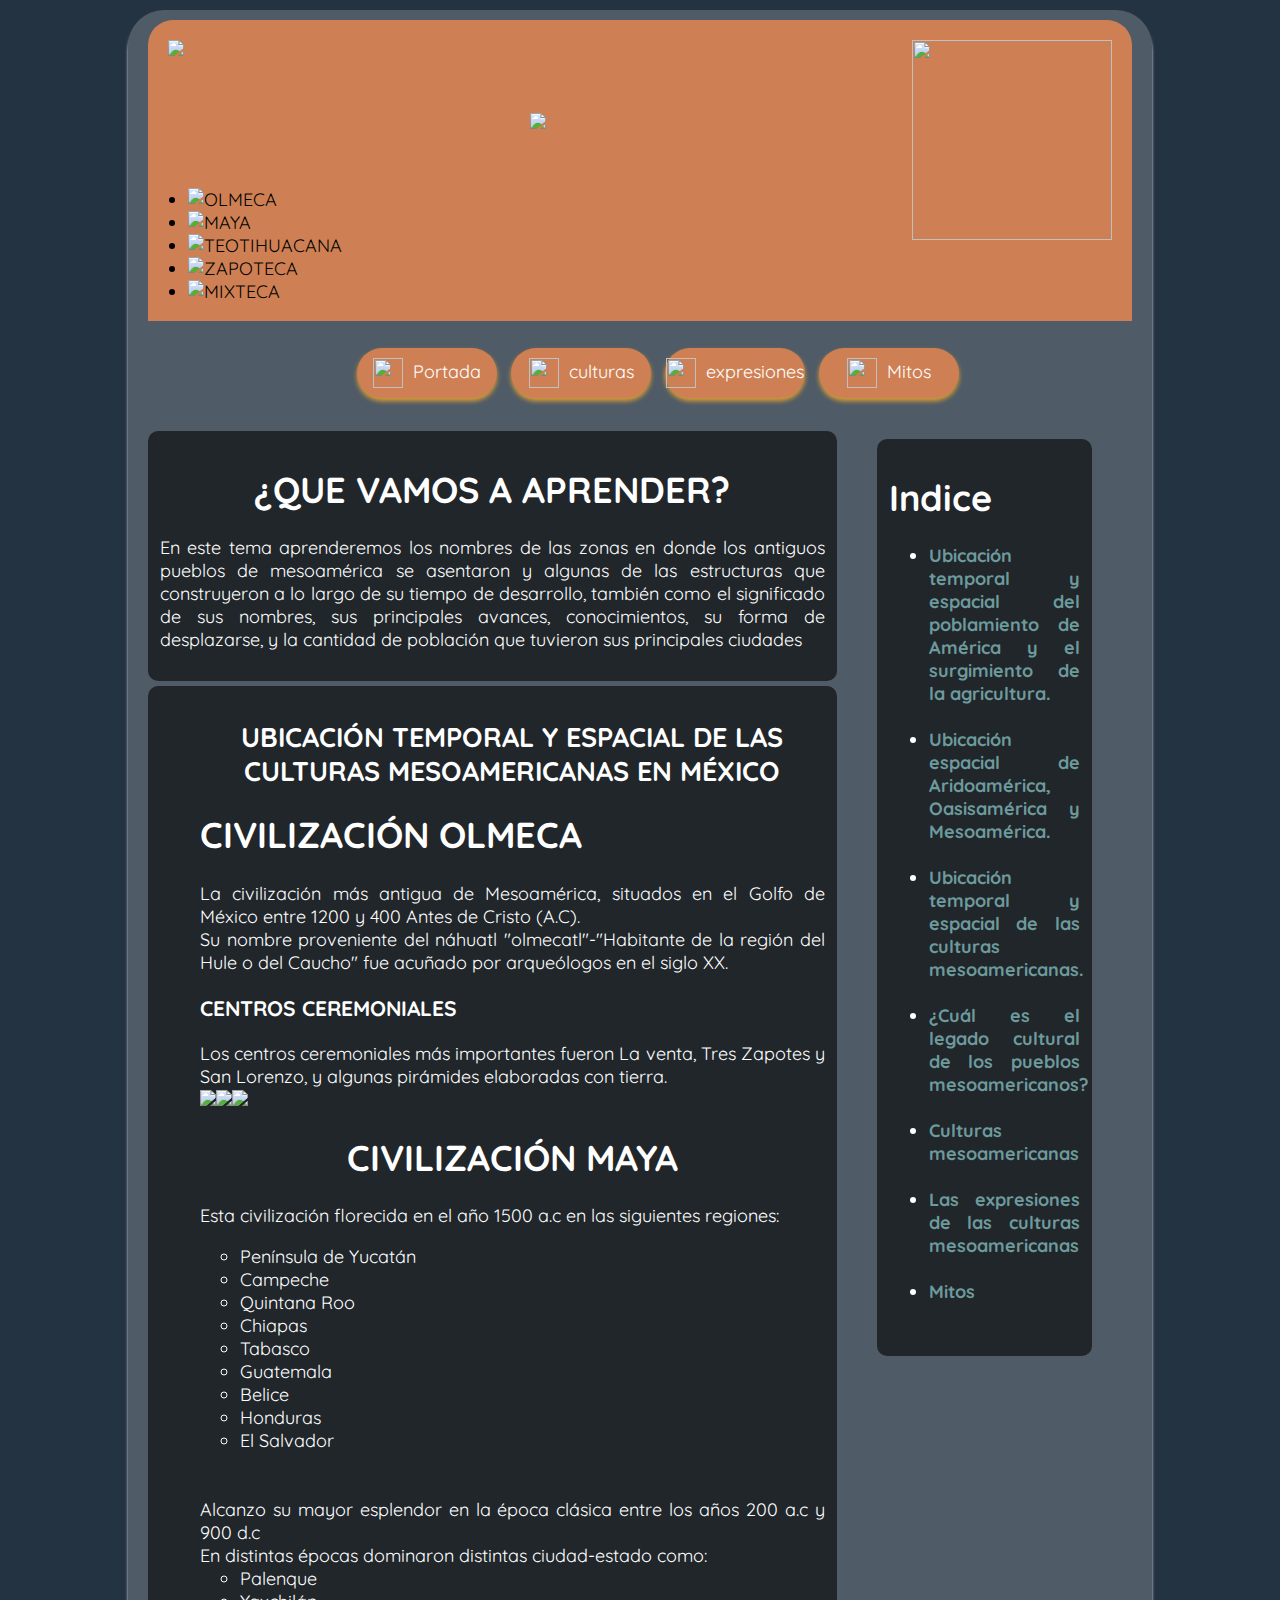
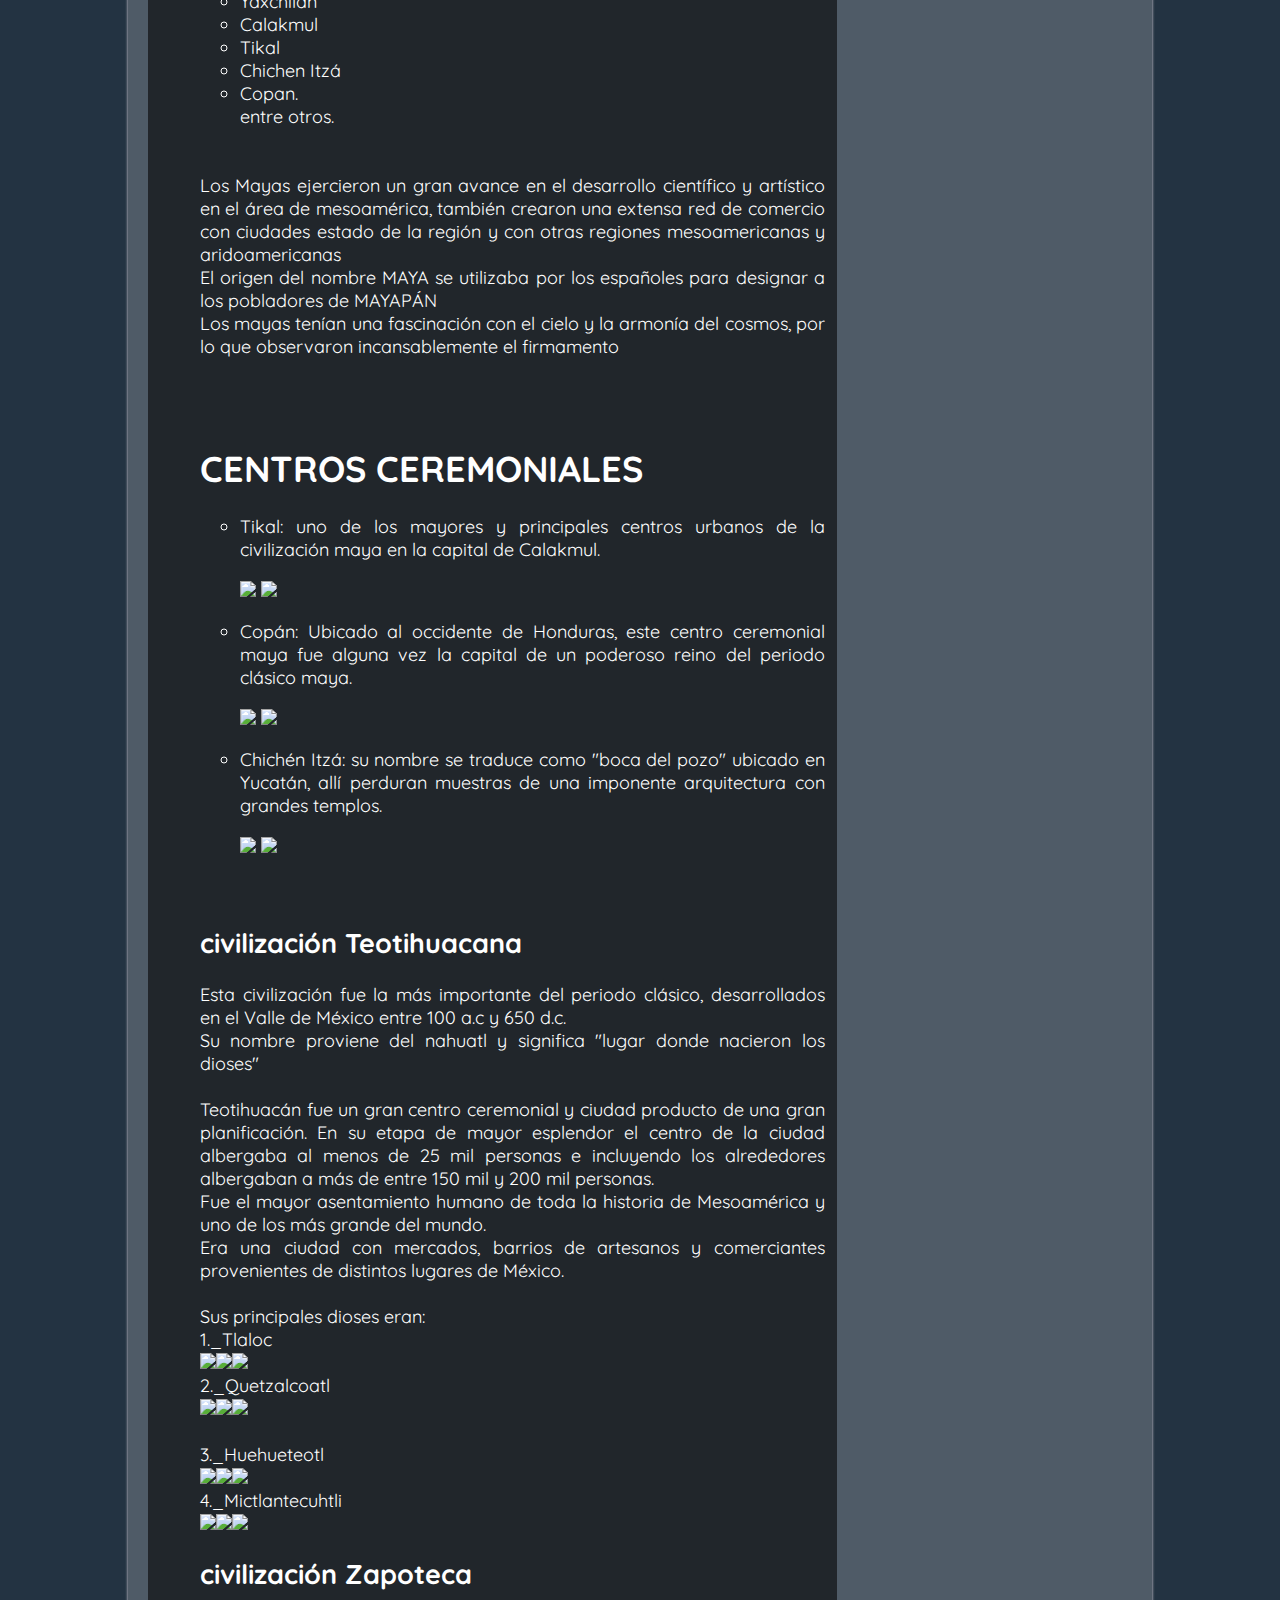
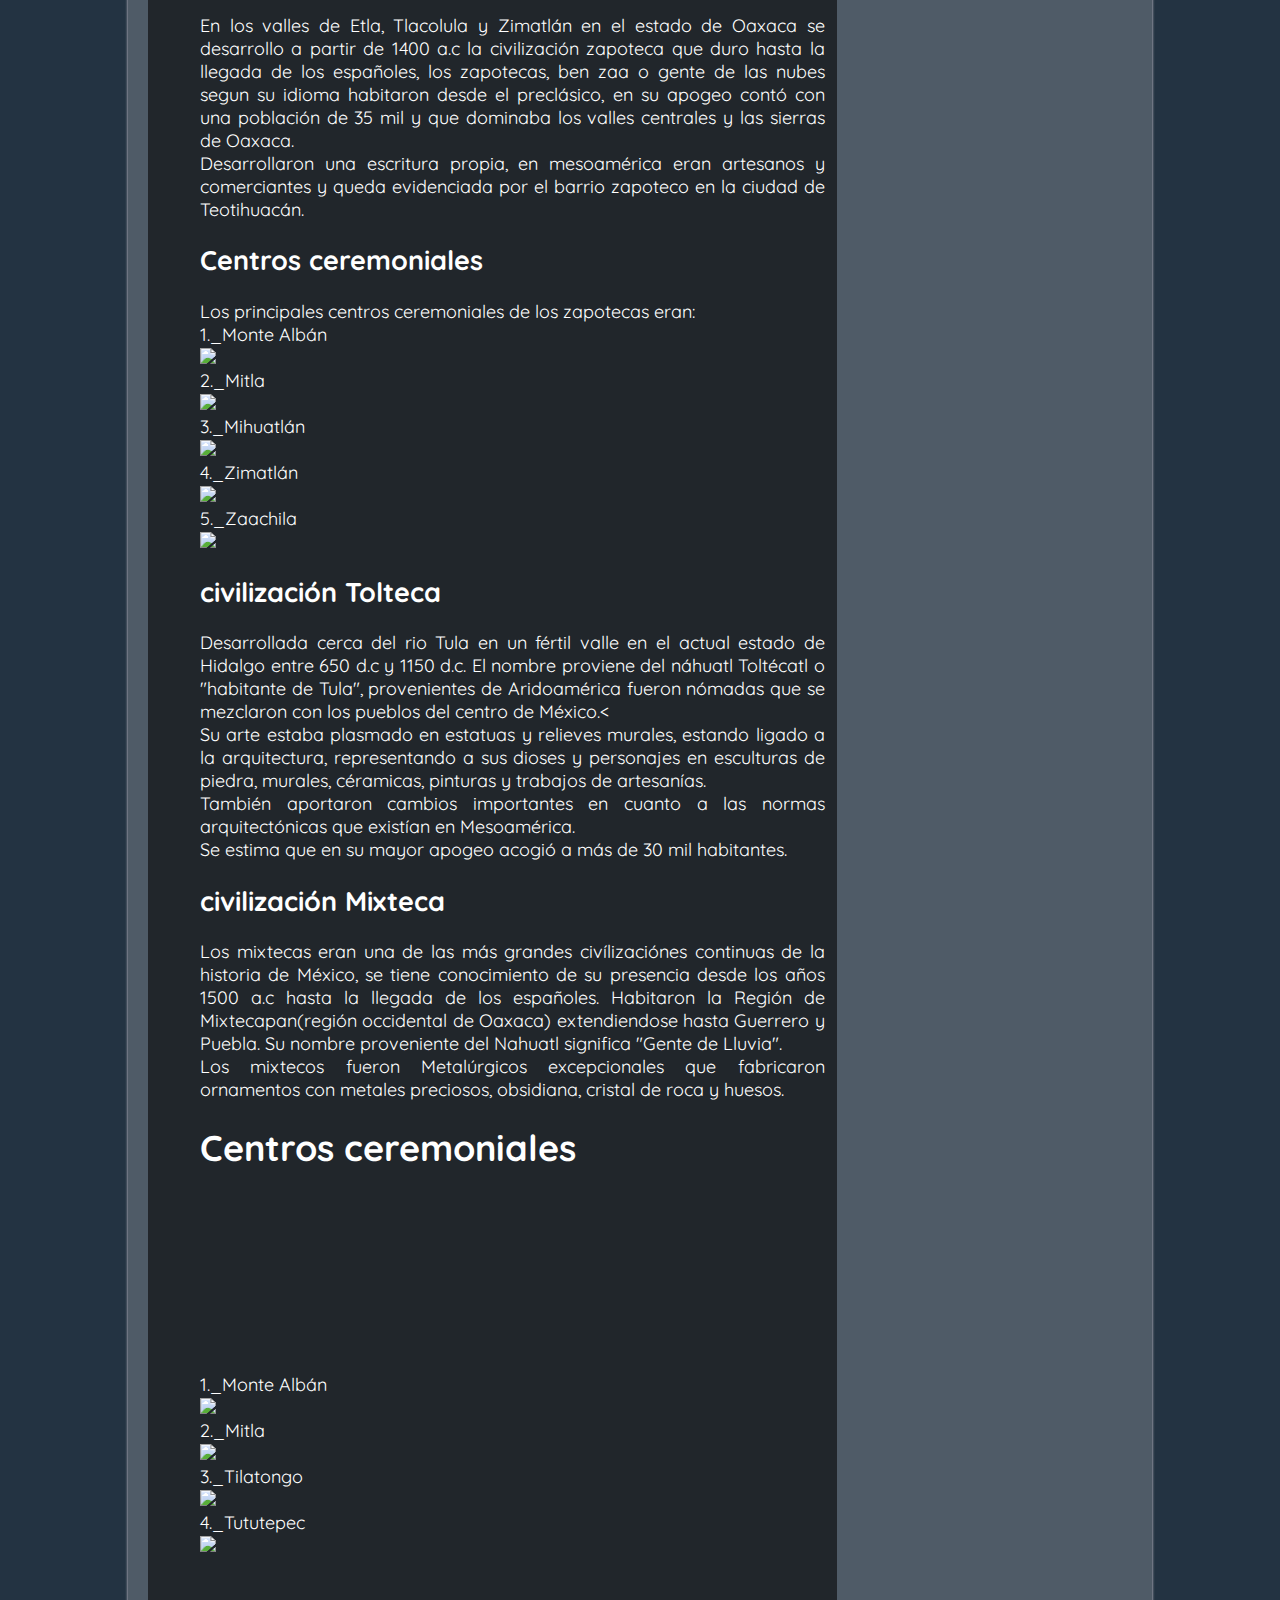
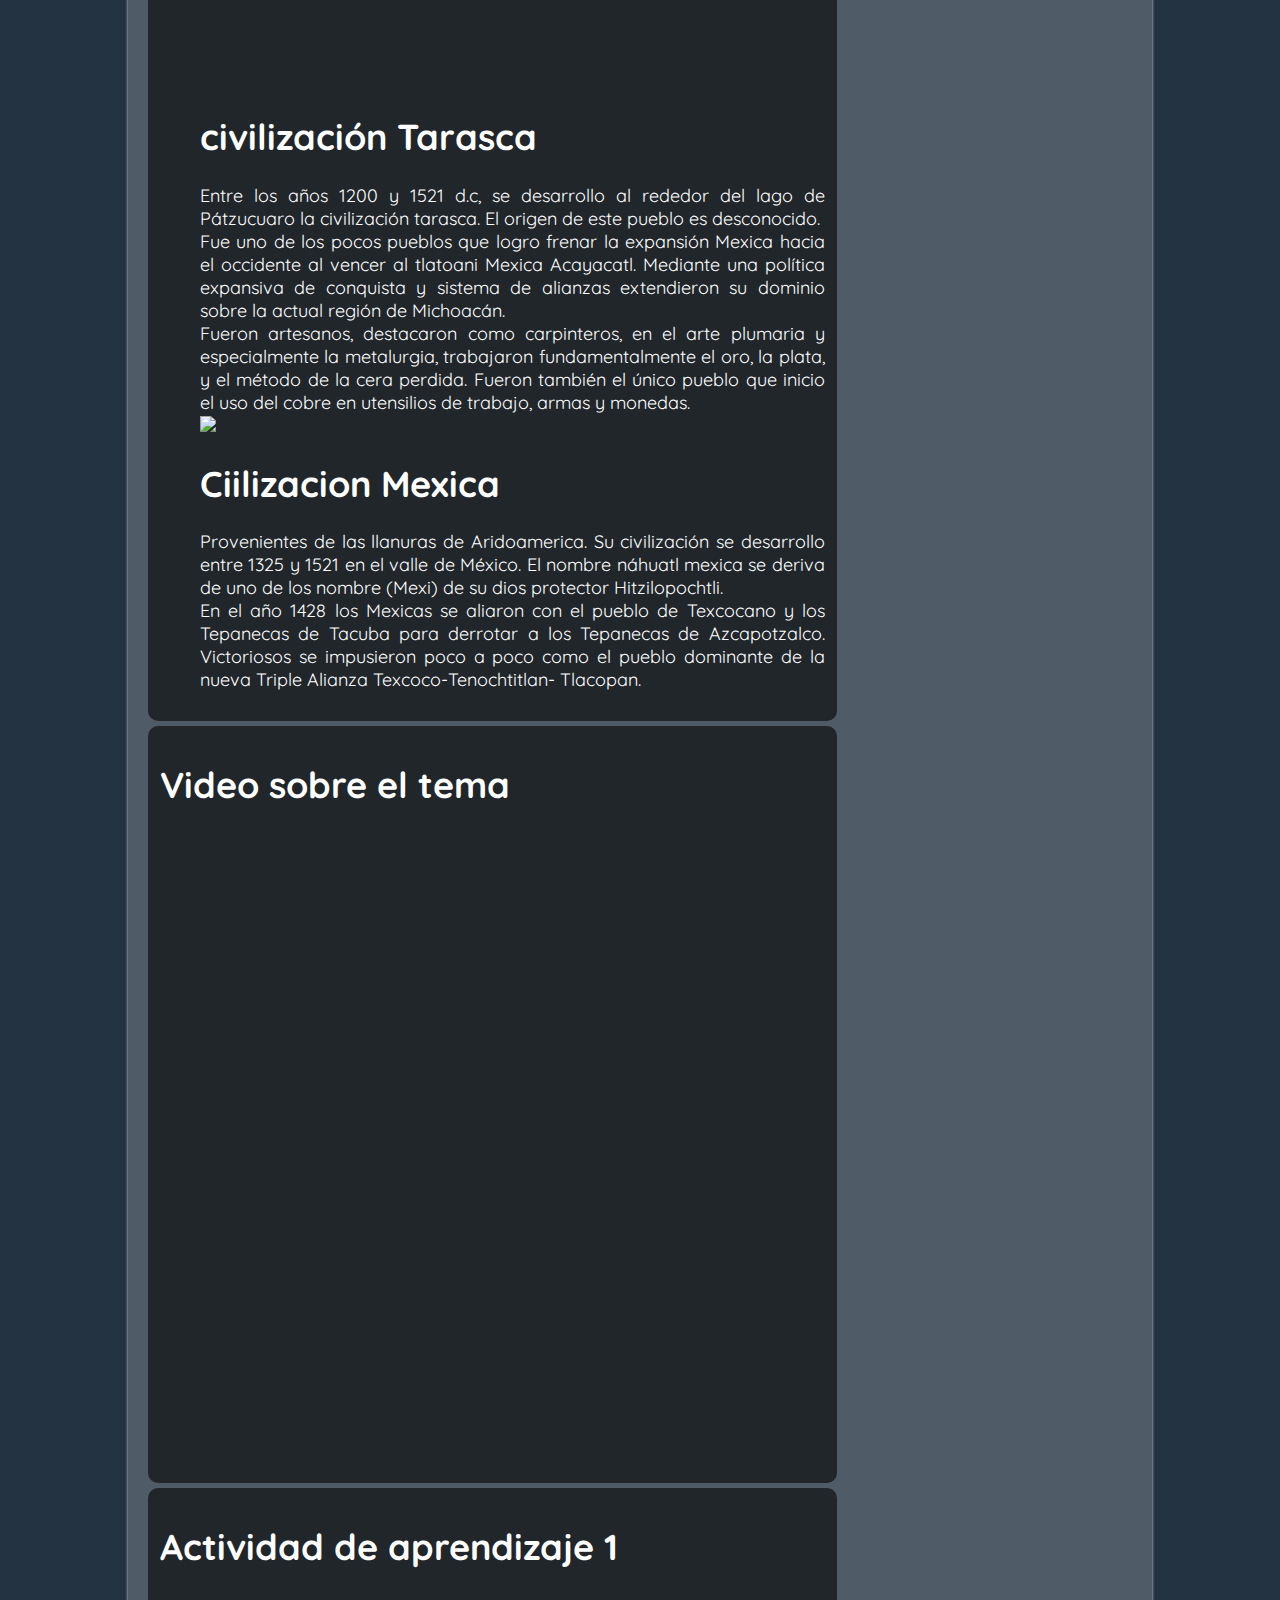
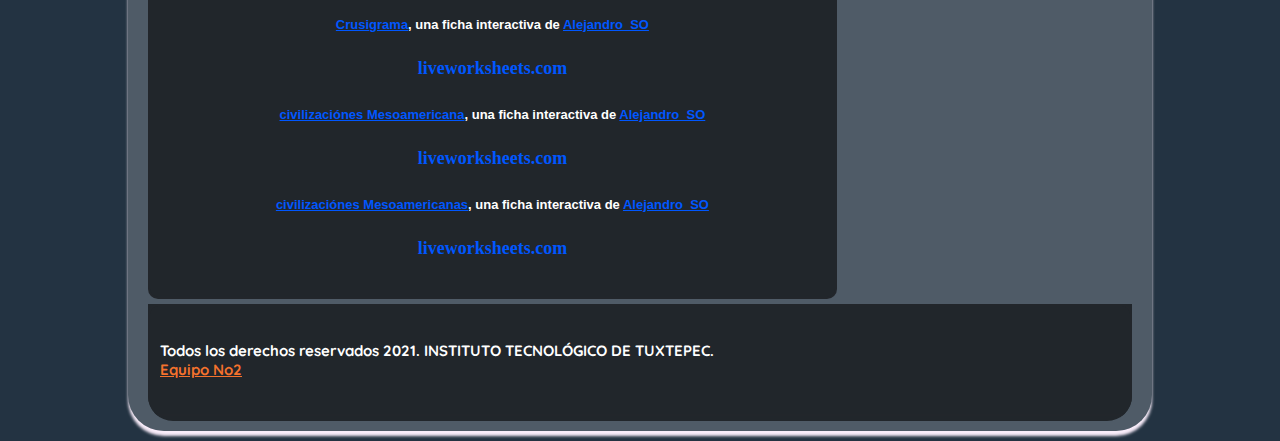
==== commit 272774d3: "Update tema3.html" ====
--- a/tema3.html
+++ b/tema3.html
@@ -75,8 +75,8 @@
             <li>Copan.<br> entre otros.</li>
           </ul>
         <br><br>
-          Los Mayas ejercieron un gran avance en el desarrollo cientifico y artistico en el área de mesoamerica, tambien crearon una extensa red de comercio con ciudades estado de la region y con otras regiones mesoamericanas y aridoamericanas<br>El origen del nombre MAYA se utilizaba por los españoles para designar a los pobladores de MAYAPAN<br>Los mayas tenian una fascinacion con el cielo y la armonia del cosmos, por lo que observaron encansablemente el firmamento</p>
-        <br><br>  
+          Los Mayas ejercieron un gran avance en el desarrollo científico y artístico en el área de mesoamérica, también crearon una extensa red de comercio con ciudades estado de la región y con otras regiones mesoamericanas y aridoamericanas<br>El origen del nombre MAYA se utilizaba por los españoles para designar a los pobladores de MAYAPÁN<br>Los mayas tenían una fascinación con el cielo y la armonía del cosmos, por lo que observaron incansablemente el firmamento</p>
+        <br><br>
 
         <h1>CENTROS CEREMONIALES</h1>
         <ul>
@@ -85,12 +85,12 @@
             <img src="imagenes/mayan.gif">
           </li>
 
-          <li><p>Copán: Ubicado al occidente de Honduras,este centro ceremonial maya fue alguna vez la capital de un poderoso reino del periodo clasico maya.</p>
+          <li><p>Copán: Ubicado al occidente de Honduras, este centro ceremonial maya fue alguna vez la capital de un poderoso reino del periodo clásico maya.</p>
             <img src="imagenes/copan.jpg">
             <img src="imagenes/copan.gif">
           </li>
 
-          <li><p>Chichén Itzá: su nombre se traduce como "boca del pozo" ubicado en Yucatán, alli perduran muestras de una imponente arquitectura con grandes templos.</p>
+          <li><p>Chichén Itzá: su nombre se traduce como "boca del pozo" ubicado en Yucatán, allí perduran muestras de una imponente arquitectura con grandes templos.</p>
             <img src="imagenes/chichen.jpg">
             <img src="imagenes/chichen.gif">
           </li>
@@ -100,21 +100,22 @@
 
         <h2>civilización Teotihuacana</h2>
 
-        <p>Esta civilización fue la mas importante del periodo clasico, se desarrollo en el Valle de México entre 100 a.c y 650 d.c. <br>Su nombre proviene del nahuatl y significa "lugar donde nacieron los dioses"<br><br>Teotihuacán gue un gran centro ceremonial y ciudad producto de una gran planificación. En su etapa de mayor esplendor el centro de la ciudad albergaba al menos de 25 mil personas e incluyendo los alrededores albergaban a mas de entre 150 mil y 200 mil personas.<br>Fue el
-         mayor asentamiento humano de toda la historia de Mesoamerica y uno de los mas grande del mundo. <br>Era una ciudad con mercados, barrios de artesanos y comerciantes provenientes de distintos lugares de México.<br><br>Sus principales dioses eran:<br>1._Tlaloc<br><img src="imagenes/tlaloch.gif"><img src="imagenes/tlaloc.png"><img src="imagenes/tl.jpg"><br>2._Quetzalcoatl<br><img src="imagenes/quet.jpg"><img src="imagenes/qett.jpg"><img src="imagenes/qwe.jpg"><br><br>
+        <p>Esta civilización fue la más importante del periodo clásico, desarrollados en el Valle de México entre 100 a.c y 650 d.c. <br>Su nombre proviene del nahuatl y significa "lugar donde nacieron los dioses"<br><br>Teotihuacán fue un gran centro ceremonial y ciudad producto de una gran planificación. En su etapa de mayor esplendor el centro de la ciudad albergaba al menos de 25 mil personas e incluyendo los alrededores albergaban a más de entre 150 mil y 200 mil personas.<br>Fue el
+         mayor asentamiento humano de toda la historia de Mesoamérica y uno de los más grande del mundo. <br>Era una ciudad con mercados, barrios de artesanos y comerciantes provenientes de distintos lugares de México.<br><br>Sus principales dioses eran:<br>1._Tlaloc<br><img src="imagenes/tlaloch.gif"><img src="imagenes/tlaloc.png"><img src="imagenes/tl.jpg"><br>2._Quetzalcoatl<br><img src="imagenes/quet.jpg"><img src="imagenes/qett.jpg"><img src="imagenes/qwe.jpg"><br><br>
          3._Huehueteotl<br><img src="imagenes/hue.jfif"><img src="imagenes/images.jfif"><img src="imagenes/a.jfif"><br>4._Mictlantecuhtli<br><img src="imagenes/mic.jfif"><img src="imagenes/1.jpg"><img src="imagenes/2.jpg"></p>
 
          <h2>civilización Zapoteca</h2>
 
-         <p>En los valles de Etla, Tlacolula y Zimatlan en el estado de Oaxaca se desarrollo a partir de 1400 a.c la civilización zapoteca que duro hasta la llegada de los españoles, los zapotecas, ben zaa o gente de las nubes segun su idioma habitaron desde el preclasico, en si apogeo conto con una poblacion de 35 mil y que dominaba los valles centrales y las sierras de Oaxaca.<br>Desarrollaron una escritura propia, en mesoamerica eran artesanos y comerciantes y queda evidenciada por el barrio zapoteco en la ciudad de Teotihuacan.</p>
+         <p>En los valles de Etla, Tlacolula y Zimatlán en el estado de Oaxaca se desarrollo a partir de 1400 a.c la civilización zapoteca que duro hasta la llegada de los españoles, los zapotecas, ben zaa o gente de las nubes segun su idioma habitaron desde el preclásico, en su apogeo contó con una población de 35 mil y que dominaba los valles centrales y las sierras de Oaxaca.<br>Desarrollaron una escritura propia, en mesoamérica eran artesanos y comerciantes y queda evidenciada por el barrio zapoteco en la ciudad de Teotihuacán.</p>
 
          <h2>Centros ceremoniales</h2>
          <p>Los principales centros ceremoniales de los zapotecas eran:<br> 1._Monte Albán<br><img src="imagenes/al.jpg"> <br>2._Mitla <br><img src="imagenes/mitla.jpg"> <br>3._Mihuatlán<br> <img src="imagenes/mihua.jpg"> <br>4._Zimatlán<br> <img src="imagenes/14.jpg"> <br>5._Zaachila <br> <img src="imagenes/zaachila.jpg"> </p>
+
          <h2>civilización Tolteca</h2>
-         <p>Desarrollada cerca del rio Tula en un fértil valle en el actual estado de Hidalgo entre 650 d.c y 1150 d.c. El nombre proviene del náhuatl Toltécatl o "habitante de Tula", provenientes de Aridoamerica fueron nomadas que se mezclaron con los pueblos del centro de México.<<br>Su arte estaba plasmado en estatuas y relieves murales, estando ligado a la arquitectura, representando a sus dioses y personajes en esculturas de piedra, murales, ceramicas, pinturas y trabajos de artesanias.
-         <br> aportaron cambios importantes en cuanto a las normas arquitectonicas que existian en Mesoamerica.<br>Se estima que en su mayor apogeo acogio a mas de 30 mil habitantes.</p>
+         <p>Desarrollada cerca del rio Tula en un fértil valle en el actual estado de Hidalgo entre 650 d.c y 1150 d.c. El nombre proviene del náhuatl Toltécatl o "habitante de Tula", provenientes de Aridoamérica fueron nómadas que se mezclaron con los pueblos del centro de México.<<br>Su arte estaba plasmado en estatuas y relieves murales, estando ligado a la arquitectura, representando a sus dioses y personajes en esculturas de piedra, murales, céramicas, pinturas y trabajos de artesanías.
+         <br> También aportaron cambios importantes en cuanto a las normas arquitectónicas que existían en Mesoamérica.<br>Se estima que en su mayor apogeo acogió a más de 30 mil habitantes.</p>
          <h2>civilización Mixteca</h2>
-         <p>Los mixtecas eran una de las mas grandes civilizaciónes continuas de la historia de México,se tiene conocimiento de su presencia desde los años 1500 a.c hasta la llegada de los españoles. Habitaron la Region de Mixtecapan(region occidental de Oaxaca) estendiendose hasta Guerrero y Puebla. Su nombre proveniente del Nahuatl significa "Gente de Lluvia".<br>Los mixtecos fueron Metalurgos exceocionales que fabricaron ornamentos con metales preciosos, obsidiana, cristal de roca y huesos.
+         <p>Los mixtecas eran una de las más grandes civílizaciónes continuas de la historia de México, se tiene conocimiento de su presencia desde los años 1500 a.c hasta la llegada de los españoles. Habitaron la Región de Mixtecapan(región occidental de Oaxaca) extendiendose hasta Guerrero y Puebla. Su nombre proveniente del Nahuatl significa "Gente de Lluvia".<br>Los mixtecos fueron Metalúrgicos excepcionales que fabricaron ornamentos con metales preciosos, obsidiana, cristal de roca y huesos.
          </p>
 
          <h1>Centros ceremoniales</h1><br><br><br>
@@ -122,7 +123,7 @@
 
          <h1>civilización Tarasca</h1>
 
-         <p>Entre los años 1200 y 1521 d.c, se desarrollo al rededor del lago de Patzucuaro la civilización tarasca. El origen de este pueblo es desconocido. <br>Fue uno de los pocos pueblos que logro frenar la expansion Mexica hacia el occidente al vencer al tlatoani Mexica Acayacatl. Mediante una politica expansiva de conquista y sistema de alianzas extendieron su dominio sobre la actual region de Michoacan.<br> Fueron artesanos, destacaron como carpinteros, en el arte plumaria y especialmente la metalurgia, trabajaron fundamentalmente el oro, la plata, y el metodo de la cera perdida. Fueron también el unico pueblo que inicio el uso del cobre en utensilios de trabajo, armas y monedas. <br><img src="imagenes/tzin.jpg"></p>
+         <p>Entre los años 1200 y 1521 d.c, se desarrollo al rededor del lago de Pátzucuaro la civilización tarasca. El origen de este pueblo es desconocido. <br>Fue uno de los pocos pueblos que logro frenar la expansión Mexica hacia el occidente al vencer al tlatoani Mexica Acayacatl. Mediante una política expansiva de conquista y sistema de alianzas extendieron su dominio sobre la actual región de Michoacán.<br> Fueron artesanos, destacaron como carpinteros, en el arte plumaria y especialmente la metalurgia, trabajaron fundamentalmente el oro, la plata, y el método de la cera perdida. Fueron también el único pueblo que inicio el uso del cobre en utensilios de trabajo, armas y monedas. <br><img src="imagenes/tzin.jpg"></p>
 
          <h1>Ciilizacion Mexica</h1>
 
--- a/css/estilo.css
+++ b/css/estilo.css
@@ -329,11 +329,11 @@
   float: right;
 }
 .portada{
-  width: 25%;
-  height: 25%;
-  border-radius: 5%;
+  width: 15%;
+  height: 15%;
+  border-radius: 0%;
   float: center;
-  padding-left: 20px;
+  padding-left: 10px;
 }
 footer>p
 {
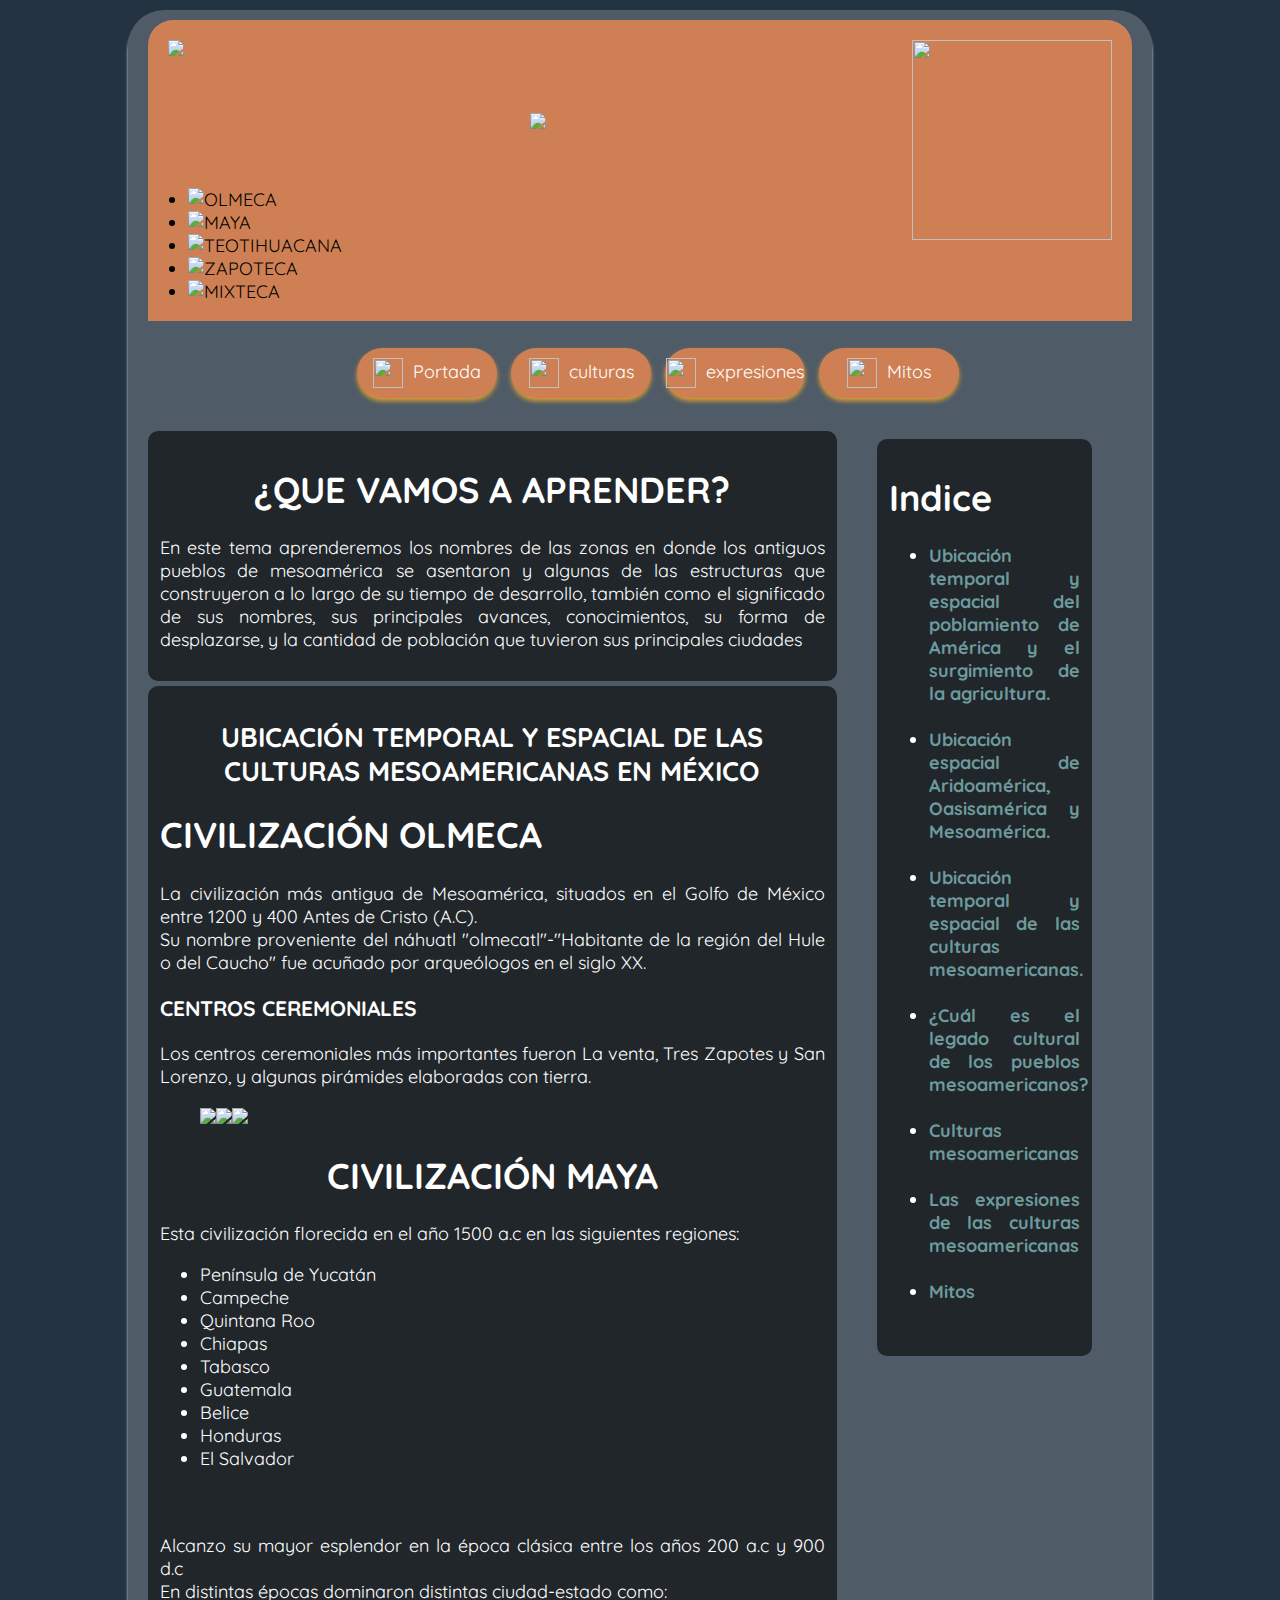
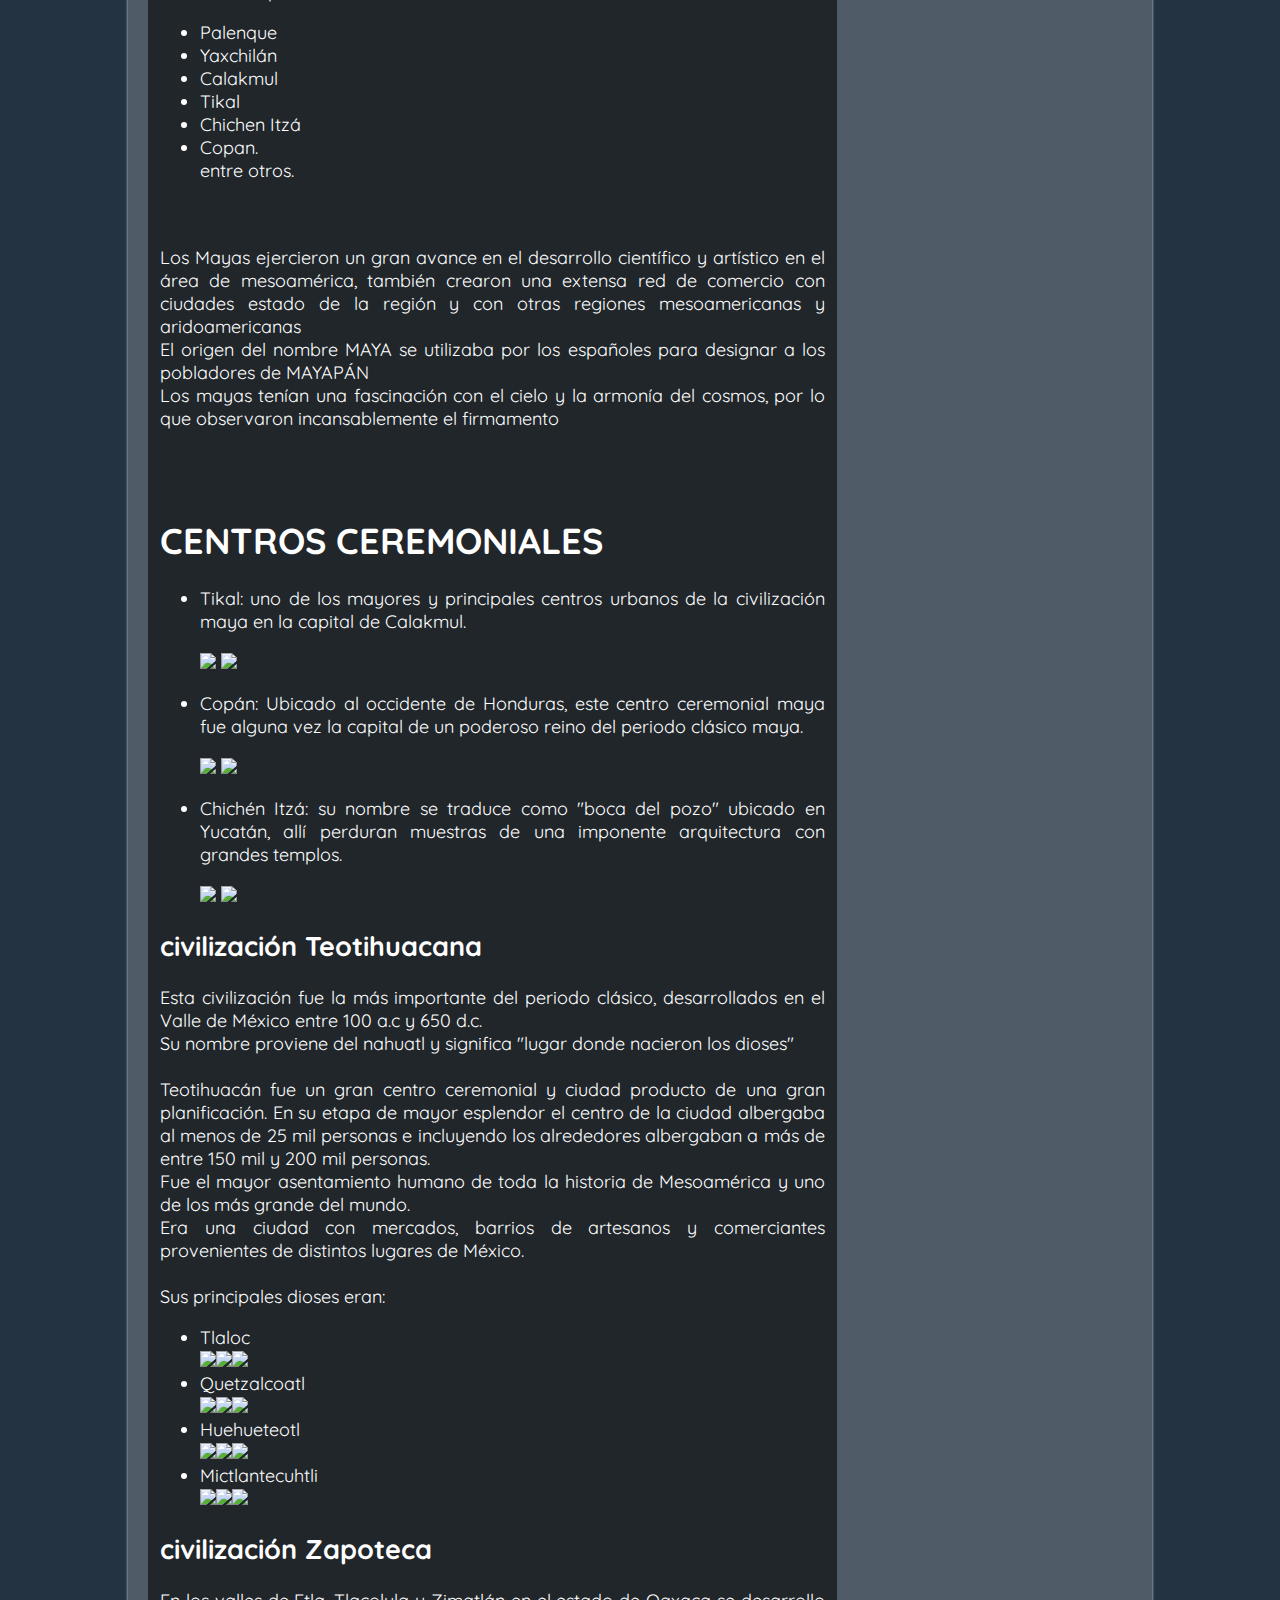
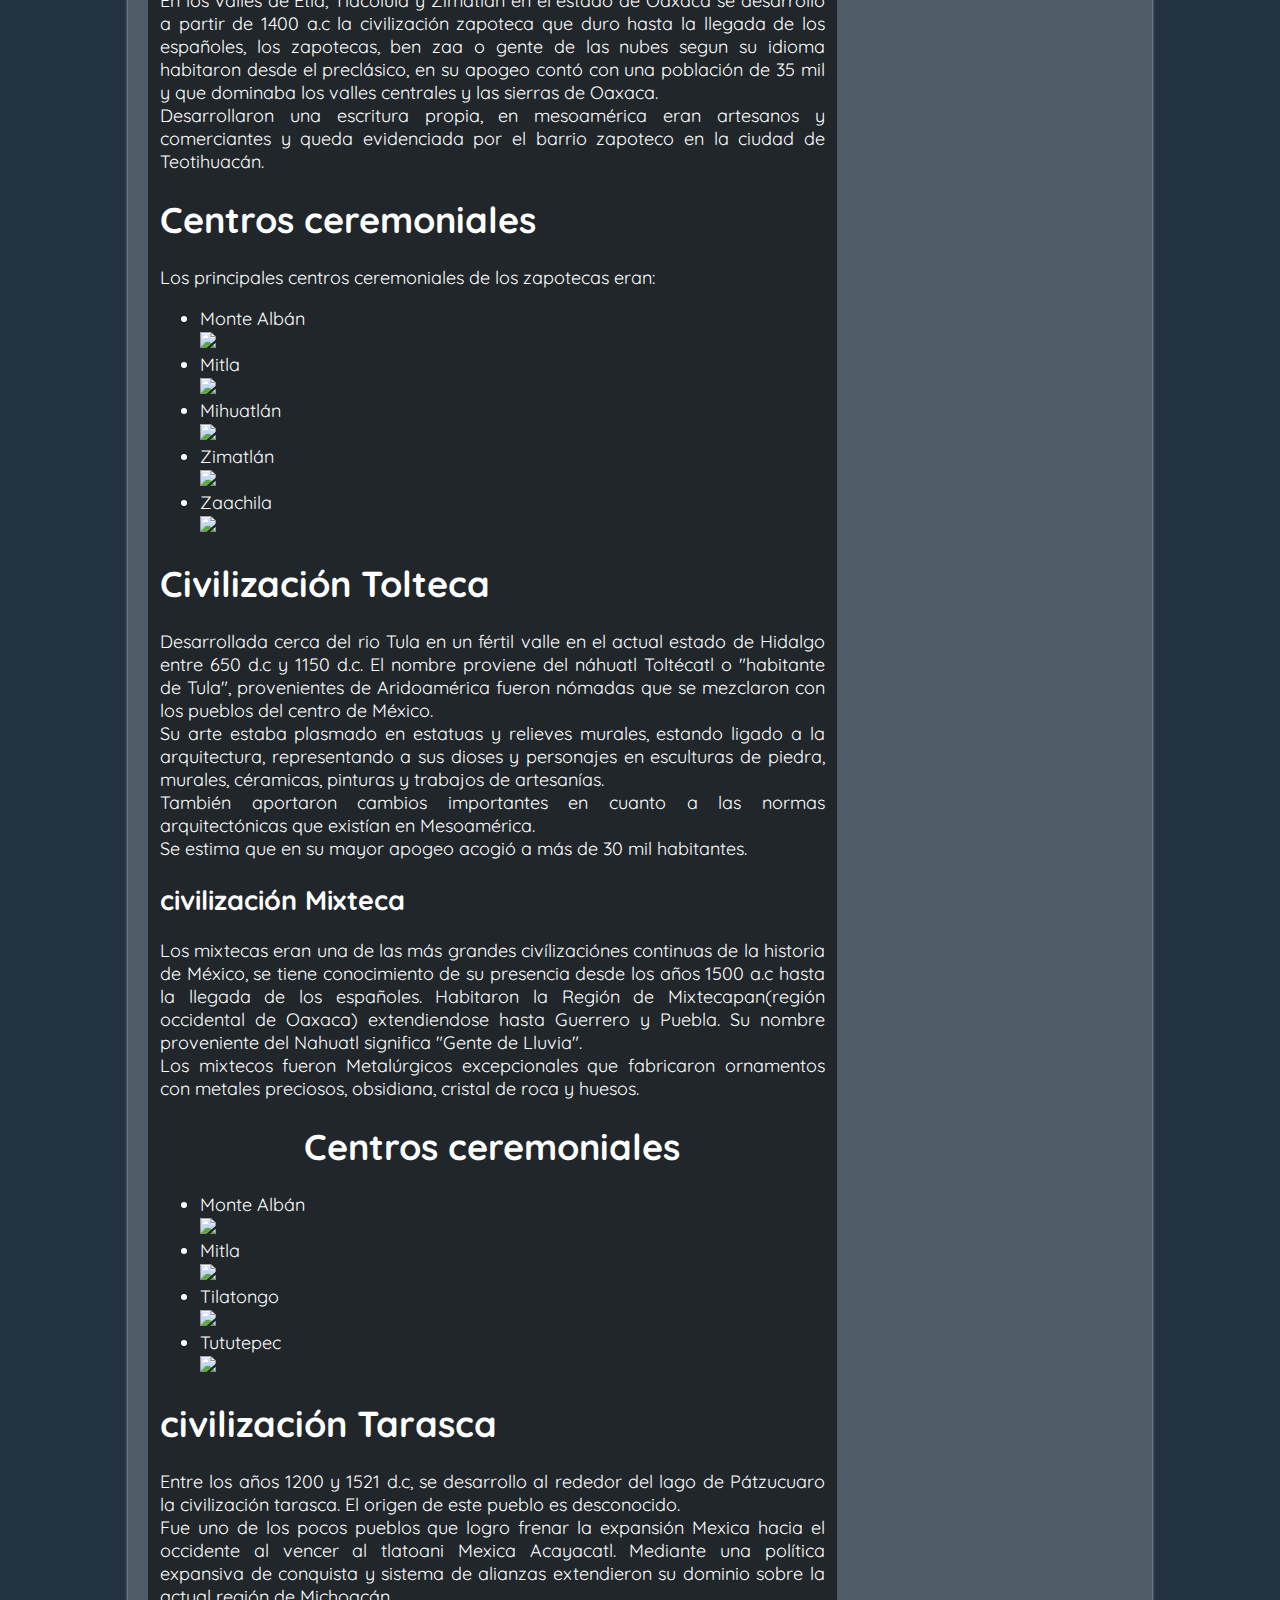
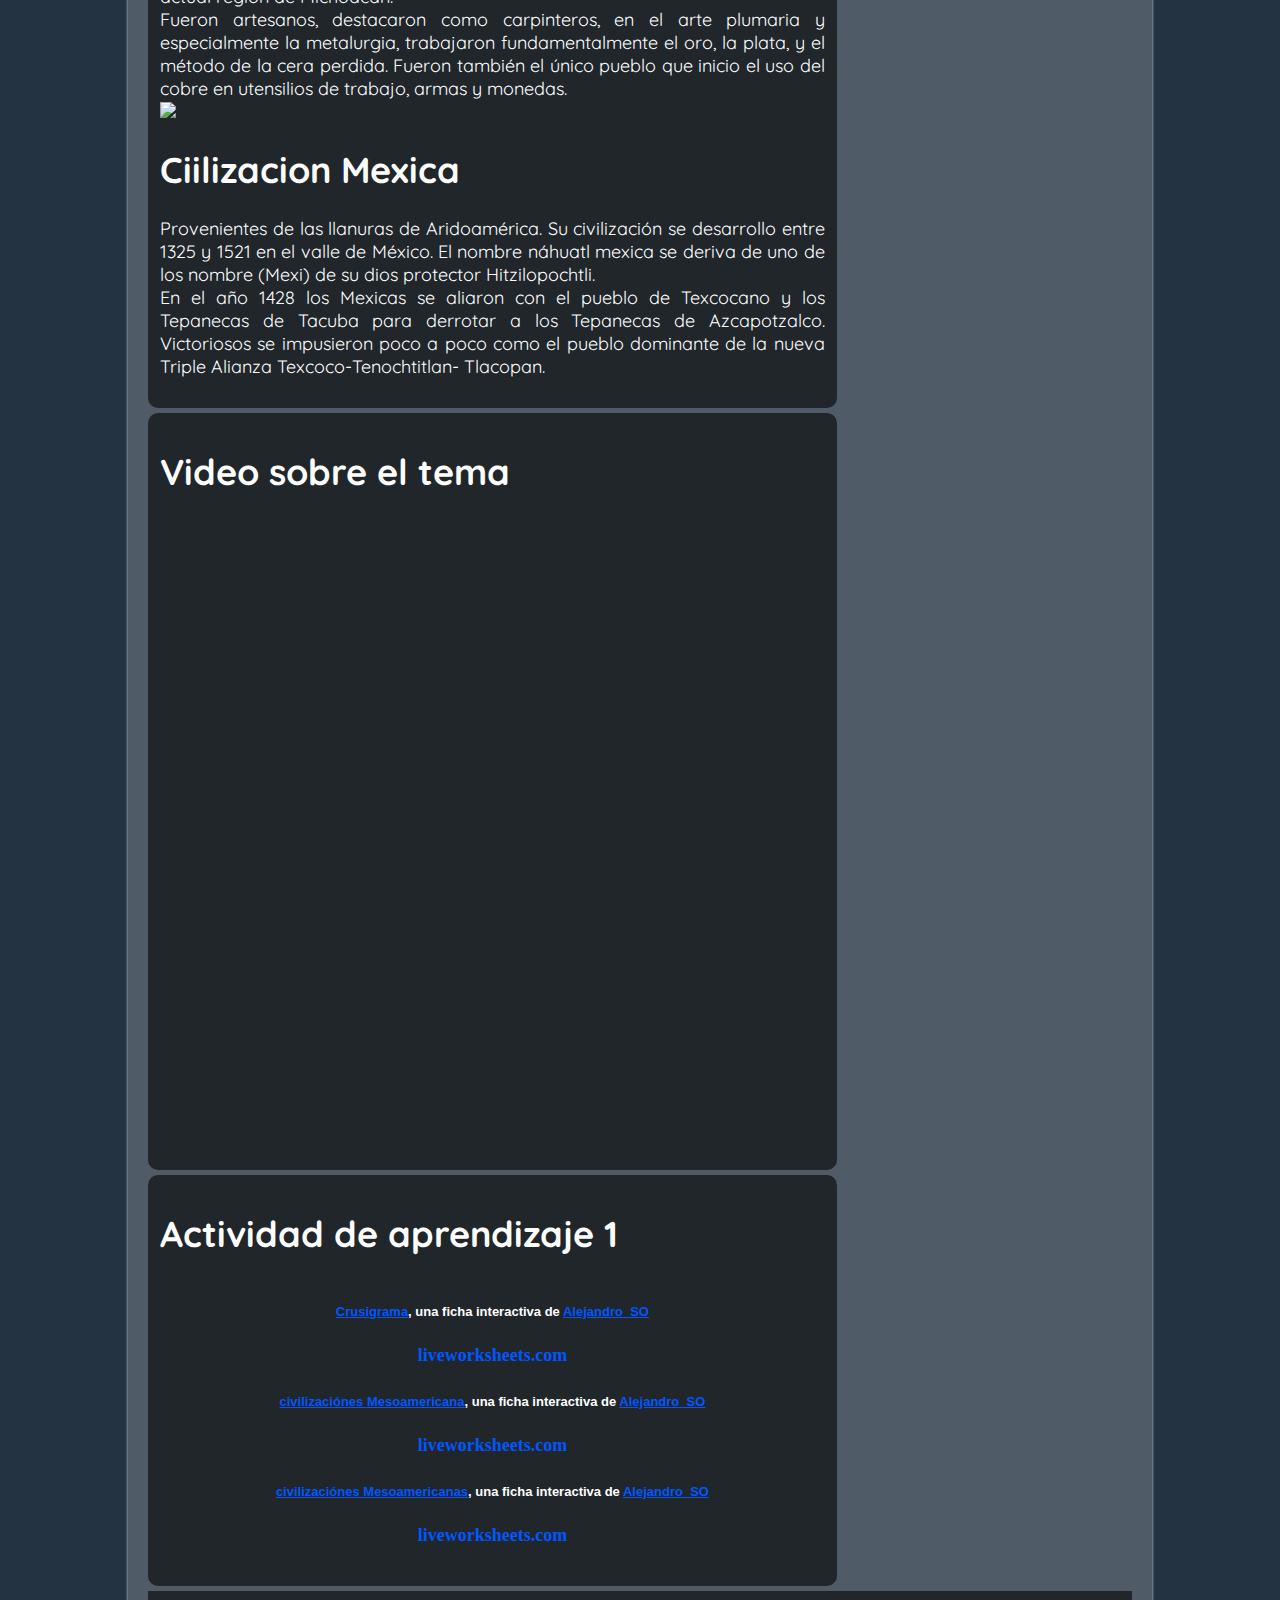
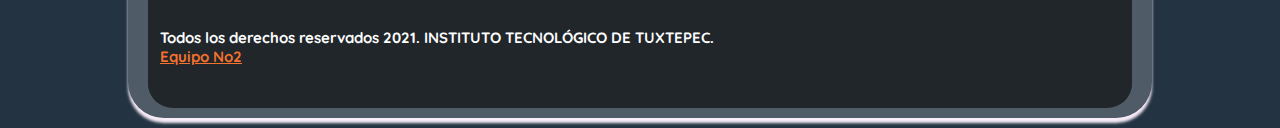
==== commit 15db5693: "Update tema3.html" ====
--- a/tema3.html
+++ b/tema3.html
@@ -37,8 +37,8 @@
       <h1 align="center">¿QUE VAMOS A APRENDER?</h1>
       <p>En este tema aprenderemos los nombres de las zonas en donde los antiguos pueblos de mesoamérica se asentaron y algunas de las estructuras que construyeron a lo largo de su tiempo de desarrollo, también como el significado de sus nombres, sus principales avances, conocimientos, su forma de desplazarse, y la cantidad de población que tuvieron sus principales ciudades</p>
     </article>
-      <article>
-      <ul class="galeria">
+
+    <article class="galeria">
         <h2 align="center"> UBICACIÓN TEMPORAL Y ESPACIAL DE LAS CULTURAS MESOAMERICANAS EN MÉXICO</h2>
 
         <h1>CIVILIZACIÓN OLMECA</h1>
@@ -47,8 +47,10 @@
 
         <h3>CENTROS CEREMONIALES</h3>
 
-        <p>Los centros ceremoniales más importantes fueron La venta, Tres Zapotes y San Lorenzo, y algunas pirámides elaboradas con tierra.<br>
-        <img src="imagenes/laventa.jpg"><img src="imagenes/treszapotes.jpg"><img src="imagenes/sanlorenzo.jpg"></p>
+        <p>Los centros ceremoniales más importantes fueron La venta, Tres Zapotes y San Lorenzo, y algunas pirámides elaboradas con tierra.<br></p>
+        <ul>
+        <img src="imagenes/laventa.jpg"><img src="imagenes/treszapotes.jpg"><img src="imagenes/sanlorenzo.jpg">
+        </ul>
 
         <h1 align="center">CIVILIZACIÓN MAYA</h1>
 
@@ -96,30 +98,49 @@
           </li>
 
         </ul>
-      <br><br>
 
         <h2>civilización Teotihuacana</h2>
 
         <p>Esta civilización fue la más importante del periodo clásico, desarrollados en el Valle de México entre 100 a.c y 650 d.c. <br>Su nombre proviene del nahuatl y significa "lugar donde nacieron los dioses"<br><br>Teotihuacán fue un gran centro ceremonial y ciudad producto de una gran planificación. En su etapa de mayor esplendor el centro de la ciudad albergaba al menos de 25 mil personas e incluyendo los alrededores albergaban a más de entre 150 mil y 200 mil personas.<br>Fue el
-         mayor asentamiento humano de toda la historia de Mesoamérica y uno de los más grande del mundo. <br>Era una ciudad con mercados, barrios de artesanos y comerciantes provenientes de distintos lugares de México.<br><br>Sus principales dioses eran:<br>1._Tlaloc<br><img src="imagenes/tlaloch.gif"><img src="imagenes/tlaloc.png"><img src="imagenes/tl.jpg"><br>2._Quetzalcoatl<br><img src="imagenes/quet.jpg"><img src="imagenes/qett.jpg"><img src="imagenes/qwe.jpg"><br><br>
-         3._Huehueteotl<br><img src="imagenes/hue.jfif"><img src="imagenes/images.jfif"><img src="imagenes/a.jfif"><br>4._Mictlantecuhtli<br><img src="imagenes/mic.jfif"><img src="imagenes/1.jpg"><img src="imagenes/2.jpg"></p>
+         mayor asentamiento humano de toda la historia de Mesoamérica y uno de los más grande del mundo. <br>Era una ciudad con mercados, barrios de artesanos y comerciantes provenientes de distintos lugares de México.<br><br>Sus principales dioses eran:</p>
+         <ul>
+           <li>Tlaloc<br><img src="imagenes/tlaloch.gif"><img src="imagenes/tlaloc.png"><img src="imagenes/tl.jpg"></li>
+           <li>Quetzalcoatl<br><img src="imagenes/quet.jpg"><img src="imagenes/qett.jpg"><img src="imagenes/qwe.jpg"></li>
+           <li>Huehueteotl<br><img src="imagenes/hue.jfif"><img src="imagenes/images.jfif"><img src="imagenes/a.jfif"></li>
+           <li>Mictlantecuhtli<br><img src="imagenes/mic.jfif"><img src="imagenes/1.jpg"><img src="imagenes/2.jpg"></li>
+         </ul>
 
          <h2>civilización Zapoteca</h2>
 
          <p>En los valles de Etla, Tlacolula y Zimatlán en el estado de Oaxaca se desarrollo a partir de 1400 a.c la civilización zapoteca que duro hasta la llegada de los españoles, los zapotecas, ben zaa o gente de las nubes segun su idioma habitaron desde el preclásico, en su apogeo contó con una población de 35 mil y que dominaba los valles centrales y las sierras de Oaxaca.<br>Desarrollaron una escritura propia, en mesoamérica eran artesanos y comerciantes y queda evidenciada por el barrio zapoteco en la ciudad de Teotihuacán.</p>
 
-         <h2>Centros ceremoniales</h2>
-         <p>Los principales centros ceremoniales de los zapotecas eran:<br> 1._Monte Albán<br><img src="imagenes/al.jpg"> <br>2._Mitla <br><img src="imagenes/mitla.jpg"> <br>3._Mihuatlán<br> <img src="imagenes/mihua.jpg"> <br>4._Zimatlán<br> <img src="imagenes/14.jpg"> <br>5._Zaachila <br> <img src="imagenes/zaachila.jpg"> </p>
-
-         <h2>civilización Tolteca</h2>
-         <p>Desarrollada cerca del rio Tula en un fértil valle en el actual estado de Hidalgo entre 650 d.c y 1150 d.c. El nombre proviene del náhuatl Toltécatl o "habitante de Tula", provenientes de Aridoamérica fueron nómadas que se mezclaron con los pueblos del centro de México.<<br>Su arte estaba plasmado en estatuas y relieves murales, estando ligado a la arquitectura, representando a sus dioses y personajes en esculturas de piedra, murales, céramicas, pinturas y trabajos de artesanías.
-         <br> También aportaron cambios importantes en cuanto a las normas arquitectónicas que existían en Mesoamérica.<br>Se estima que en su mayor apogeo acogió a más de 30 mil habitantes.</p>
+         <h1>Centros ceremoniales</h2>
+           <p>Los principales centros ceremoniales de los zapotecas eran:</p>
+            <ul>
+              <li>Monte Albán<br><img src="imagenes/al.jpg"></li>
+              <li>Mitla <br><img src="imagenes/mitla.jpg"></li>
+              <li>Mihuatlán<br> <img src="imagenes/mihua.jpg"></li>
+              <li>Zimatlán<br> <img src="imagenes/14.jpg"></li>
+              <li>Zaachila <br> <img src="imagenes/zaachila.jpg"></li>
+            </ul>
+         <h1>Civilización Tolteca</h1>
+
+         <p>Desarrollada cerca del rio Tula en un fértil valle en el actual estado de Hidalgo entre 650 d.c y 1150 d.c. El nombre proviene del náhuatl Toltécatl o "habitante de Tula", provenientes de Aridoamérica fueron nómadas que se mezclaron con los pueblos del centro de México.
+          <br>Su arte estaba plasmado en estatuas y relieves murales, estando ligado a la arquitectura, representando a sus dioses y personajes en esculturas de piedra, murales, céramicas, pinturas y trabajos de artesanías.<br> También aportaron cambios importantes en cuanto a las normas arquitectónicas que existían en Mesoamérica.<br>Se estima que en su mayor apogeo acogió a más de 30 mil habitantes.</p>
+
          <h2>civilización Mixteca</h2>
-         <p>Los mixtecas eran una de las más grandes civílizaciónes continuas de la historia de México, se tiene conocimiento de su presencia desde los años 1500 a.c hasta la llegada de los españoles. Habitaron la Región de Mixtecapan(región occidental de Oaxaca) extendiendose hasta Guerrero y Puebla. Su nombre proveniente del Nahuatl significa "Gente de Lluvia".<br>Los mixtecos fueron Metalúrgicos excepcionales que fabricaron ornamentos con metales preciosos, obsidiana, cristal de roca y huesos.
-         </p>
-
-         <h1>Centros ceremoniales</h1><br><br><br>
-         <p><br><br><br><br>1._Monte Albán <br><img src="imagenes/Ma.jpg"><br>2._Mitla <br> <img src="imagenes/Mitlaa.jpg"><br>3._Tilatongo <br><img src="imagenes/tilatongo.jpg"><br>4._Tututepec <br><img src="imagenes/tutu.jpg"></p><br><br><br><br><br>
+
+           <p>Los mixtecas eran una de las más grandes civílizaciónes continuas de la historia de México, se tiene conocimiento de su presencia desde los años 1500 a.c hasta la llegada de los españoles. Habitaron la Región de Mixtecapan(región occidental de Oaxaca) extendiendose hasta Guerrero y Puebla. Su nombre proveniente del Nahuatl significa "Gente de Lluvia".<br>Los mixtecos fueron Metalúrgicos excepcionales que fabricaron ornamentos con metales preciosos, obsidiana, cristal de roca y huesos.
+           </p>
+
+         <h1 align="center">Centros ceremoniales</h1>
+           <p><ul>
+              <li>Monte Albán <br><img src="imagenes/Ma.jpg"></li>
+              <li>Mitla <br> <img src="imagenes/Mitlaa.jpg"></li>
+              <li>Tilatongo <br><img src="imagenes/tilatongo.jpg"></li>
+              <li>Tututepec <br><img src="imagenes/tutu.jpg"></li>
+            </ul>
+          </p>
 
          <h1>civilización Tarasca</h1>
 
@@ -127,9 +148,8 @@
 
          <h1>Ciilizacion Mexica</h1>
 
-         <p>Provenientes de las llanuras de Aridoamerica. Su civilización se desarrollo entre 1325 y 1521 en el valle de México. El nombre náhuatl mexica se deriva de uno de los nombre (Mexi) de su dios protector Hitzilopochtli.<br>En el año 1428 los Mexicas se aliaron con el pueblo de Texcocano y los Tepanecas de Tacuba para derrotar a los Tepanecas de Azcapotzalco. Victoriosos se impusieron poco a poco como el pueblo dominante de la nueva Triple Alianza Texcoco-Tenochtitlan- Tlacopan.</p>
-
-        </ul>
+         <p>Provenientes de las llanuras de Aridoamérica. Su civilización se desarrollo entre 1325 y 1521 en el valle de México. El nombre náhuatl mexica se deriva de uno de los nombre (Mexi) de su dios protector Hitzilopochtli.<br>En el año 1428 los Mexicas se aliaron con el pueblo de Texcocano y los Tepanecas de Tacuba para derrotar a los Tepanecas de Azcapotzalco. Victoriosos se impusieron poco a poco como el pueblo dominante de la nueva Triple Alianza Texcoco-Tenochtitlan- Tlacopan.</p>
+
 </article>
 <article>
   <h1>Video sobre el tema</h1>
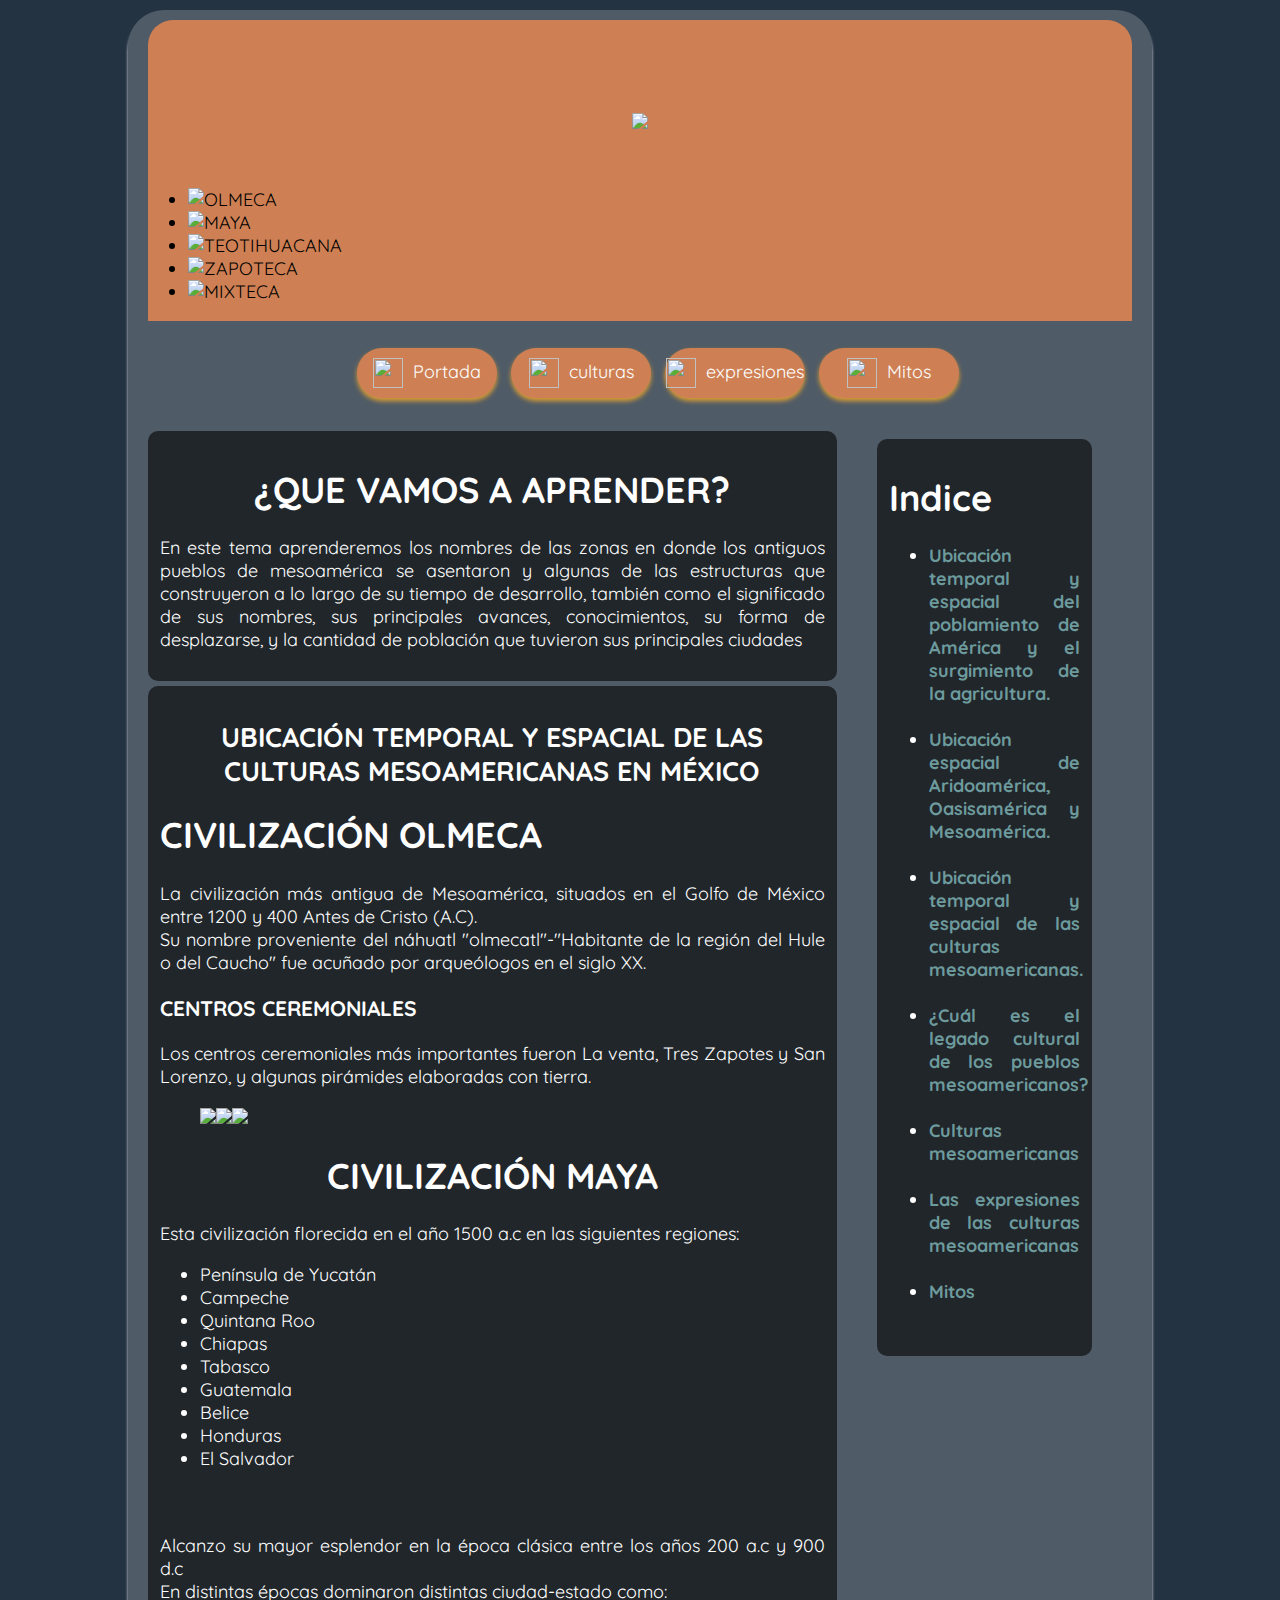
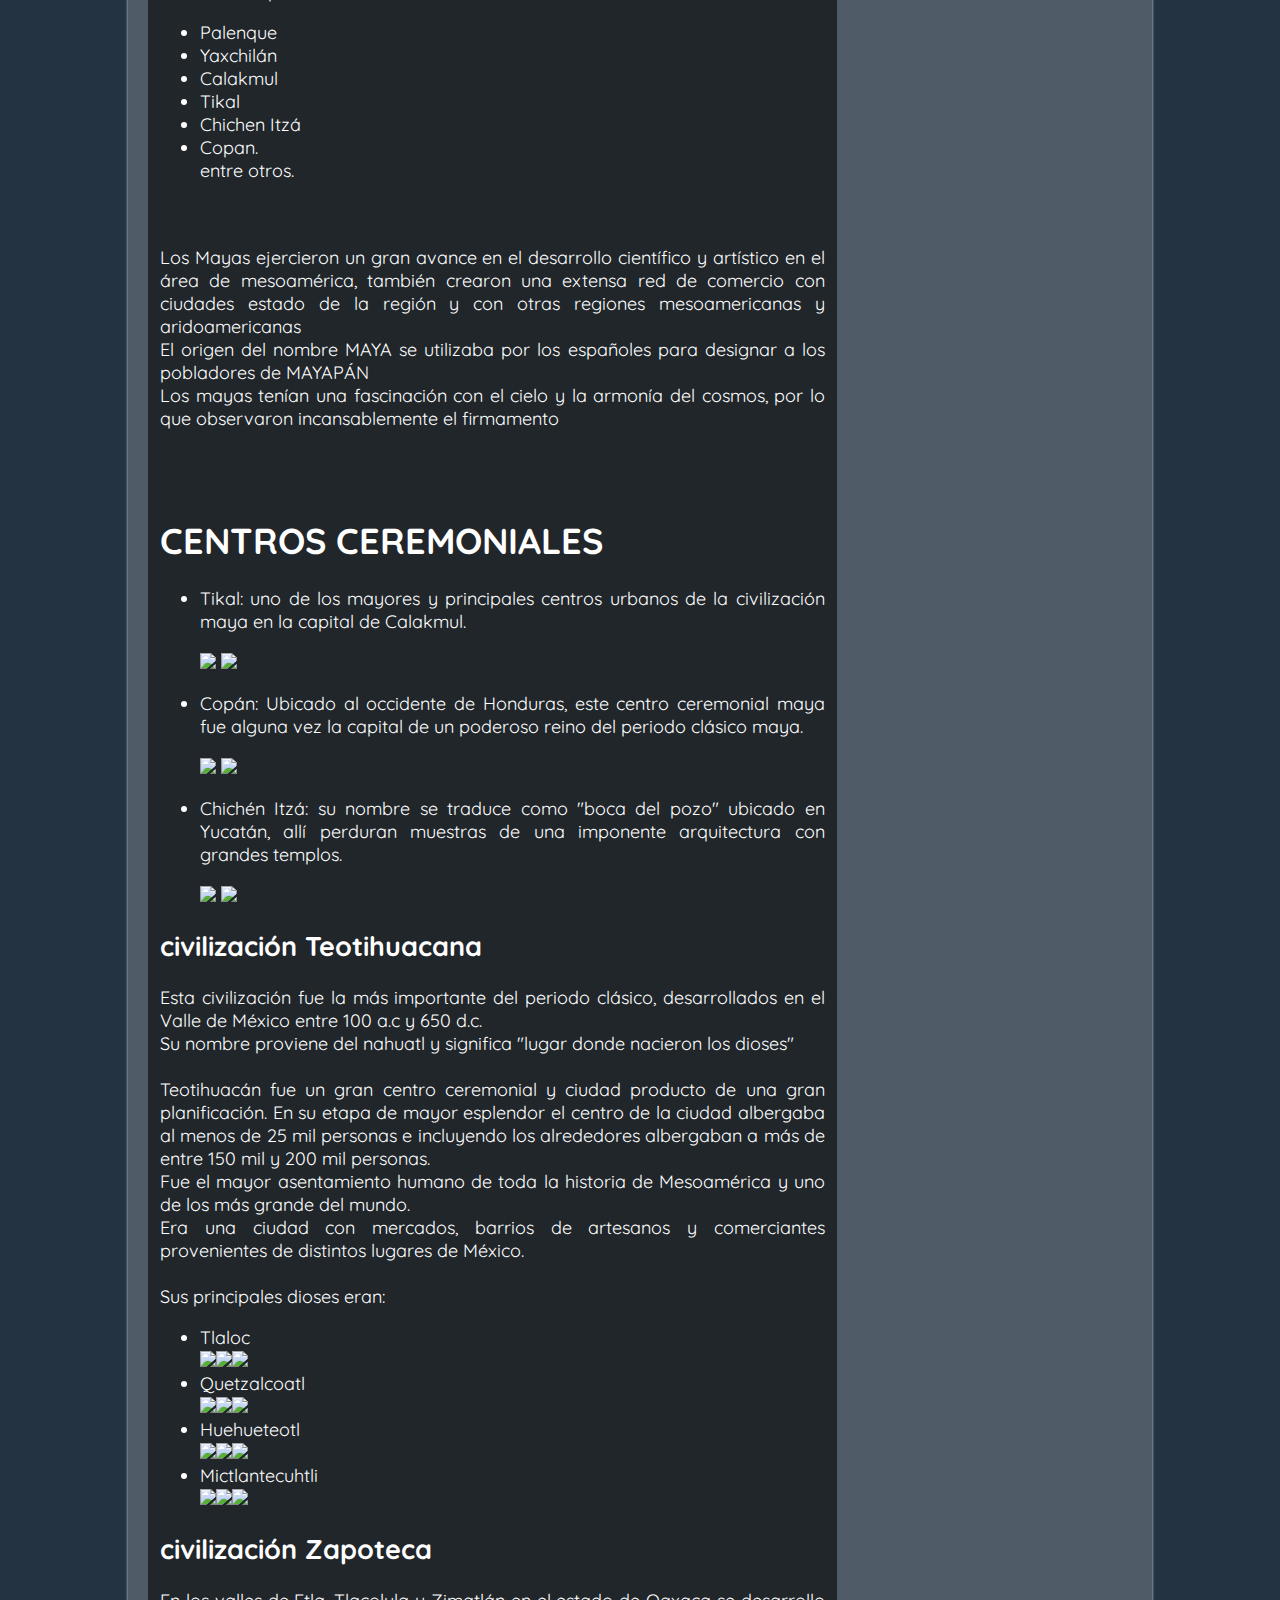
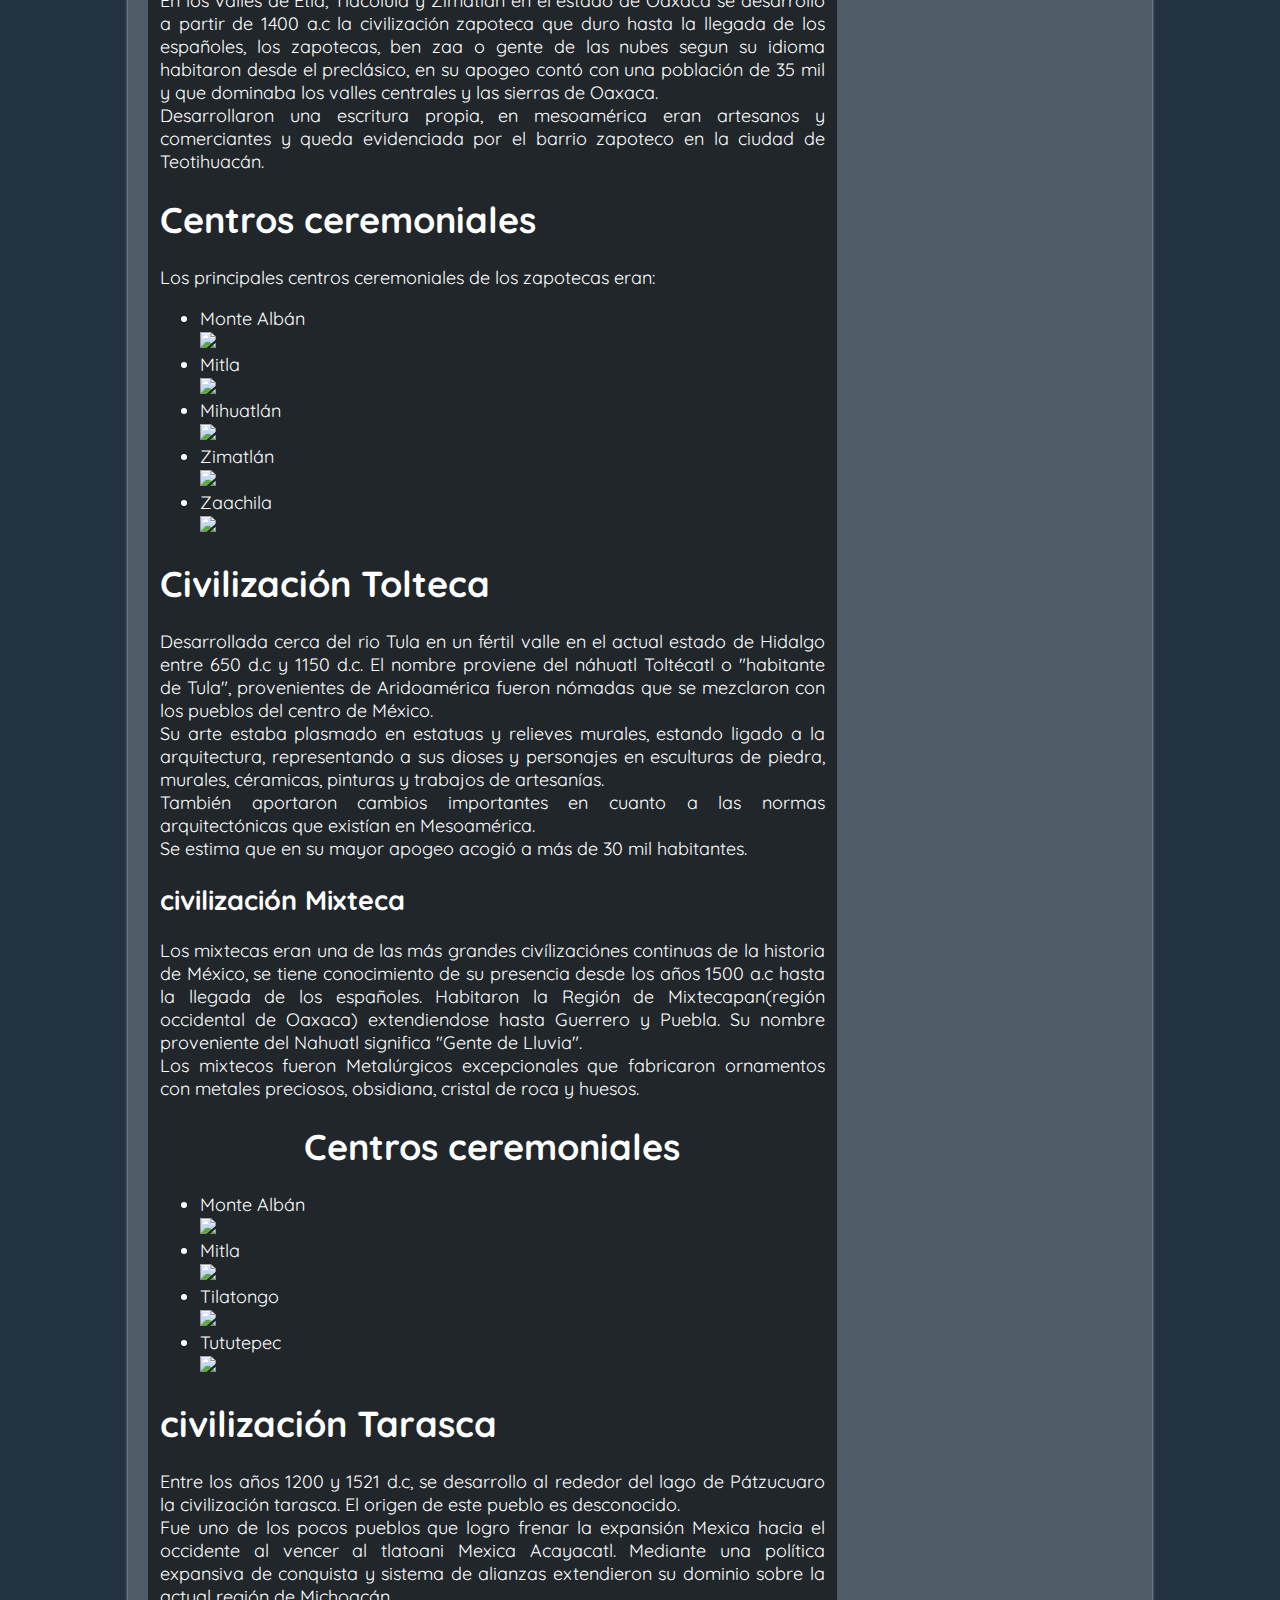
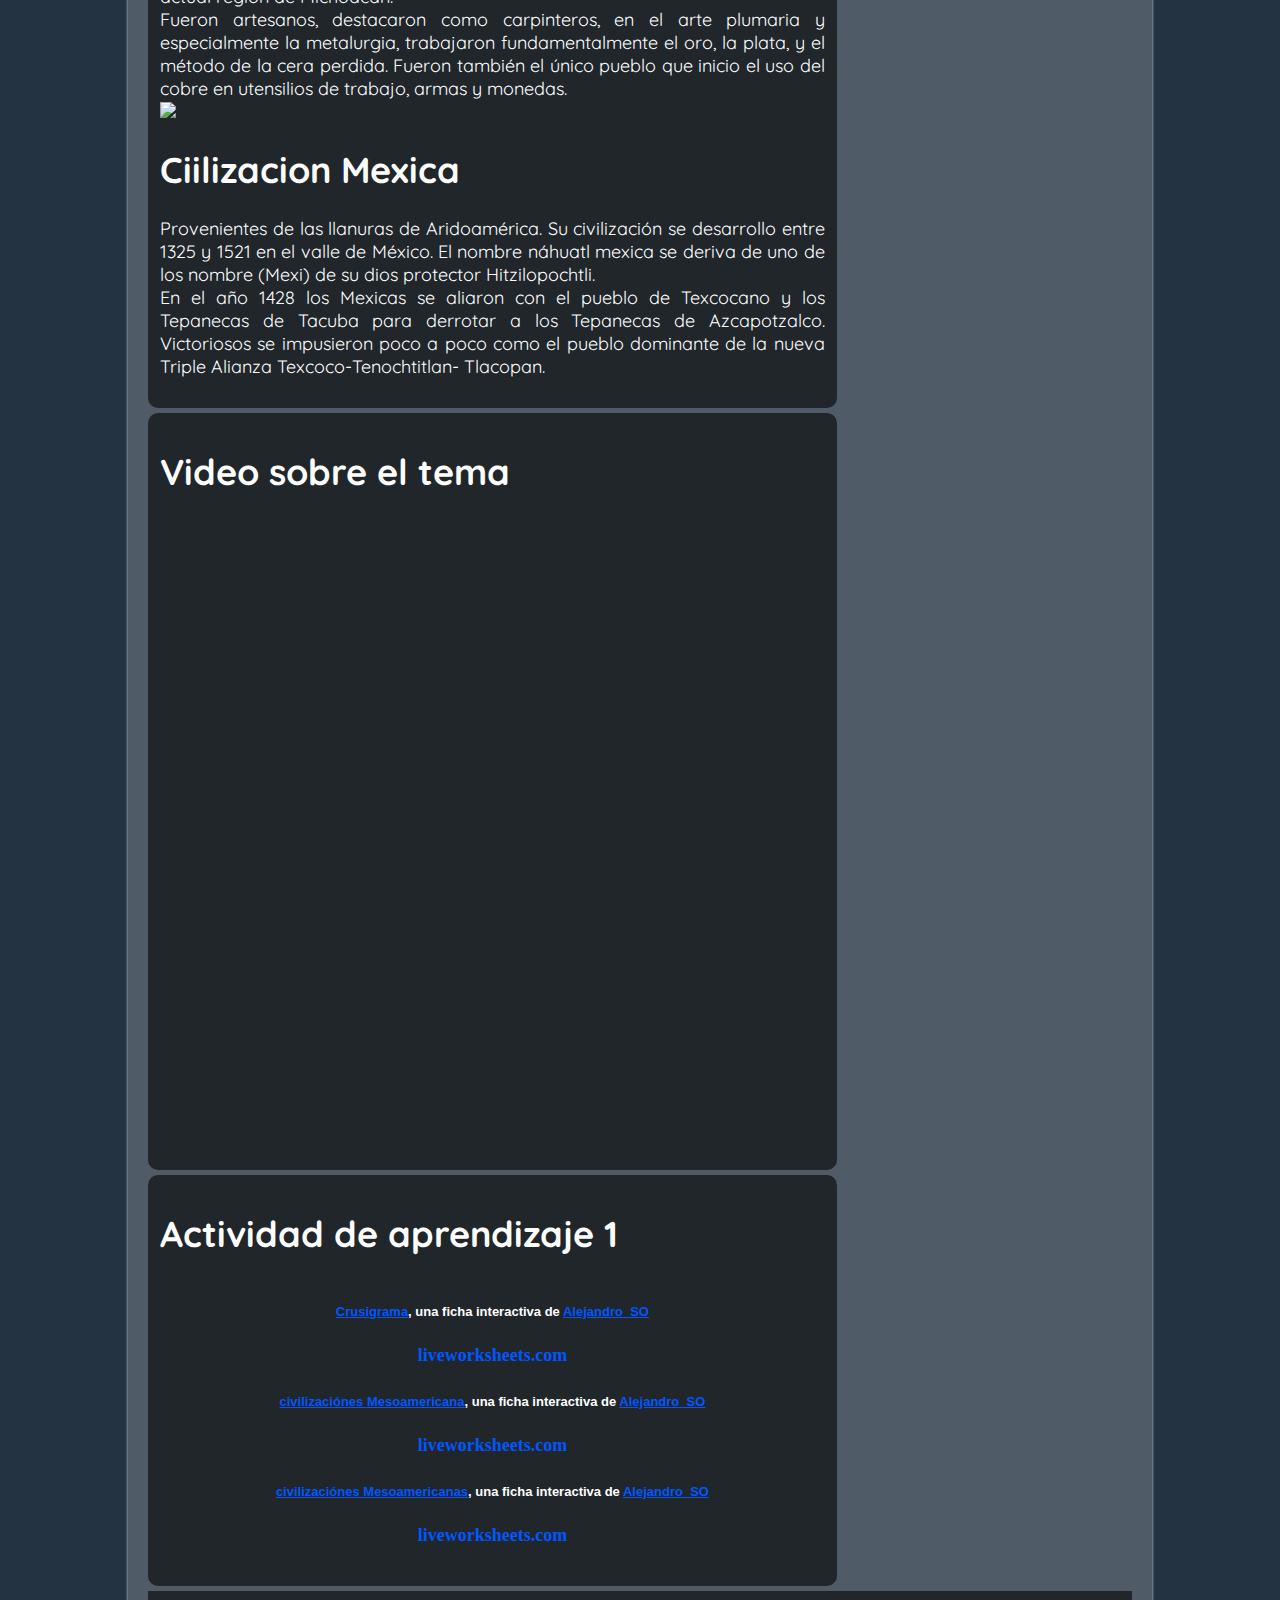
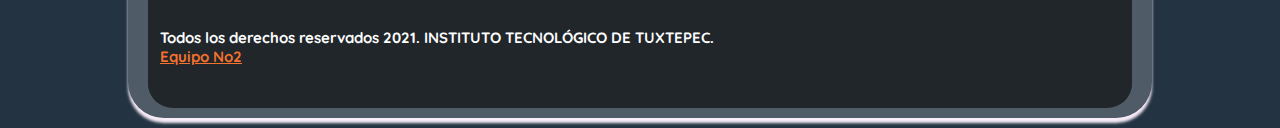
==== commit 05602018: "Update tema3.html" ====
--- a/tema3.html
+++ b/tema3.html
@@ -11,8 +11,6 @@
 <body class="color">
   <div class="contenedor">
 <header>
-  <img class="logo-left" src="imagenes/calen.gif">
-  <img class="logo-right" src="imagenes/copan.gif">
   <h1><img src="imagenes/logo.png"></h1>
   <div class="slider">
     <ul>
